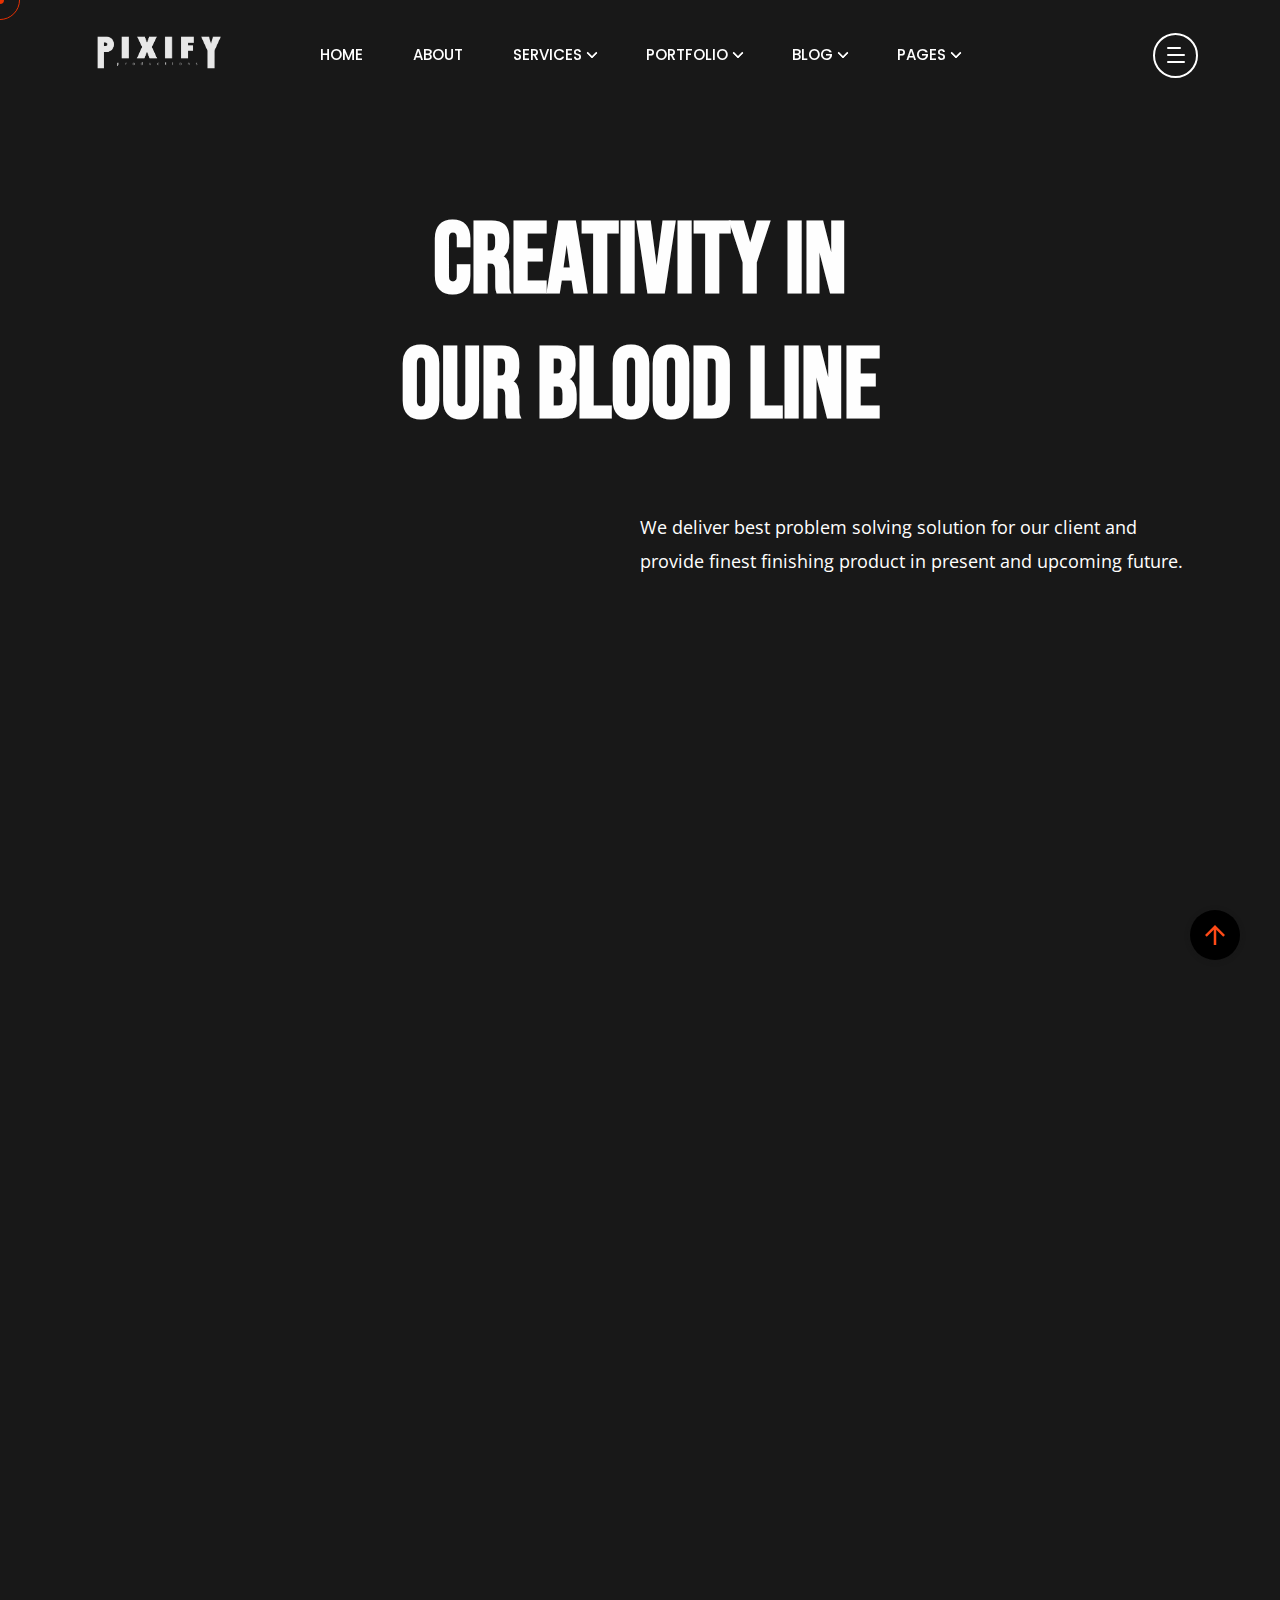
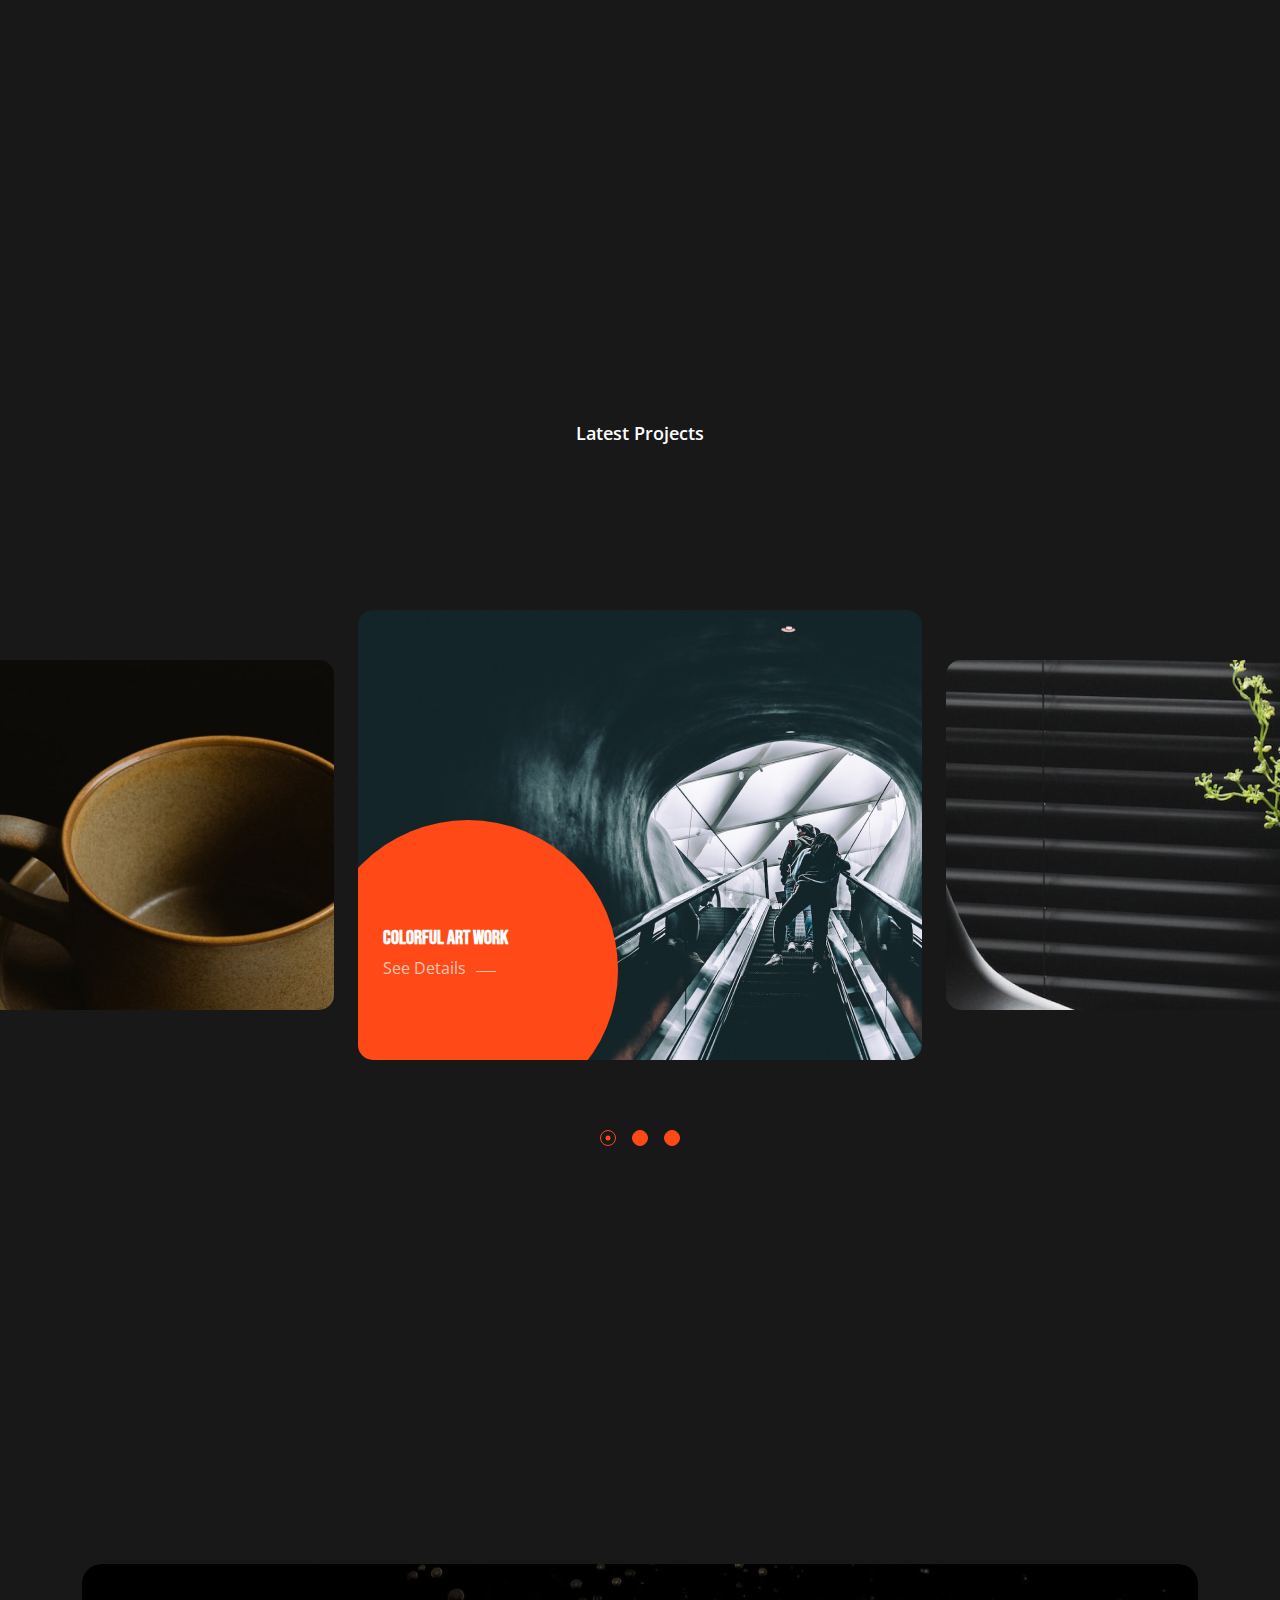
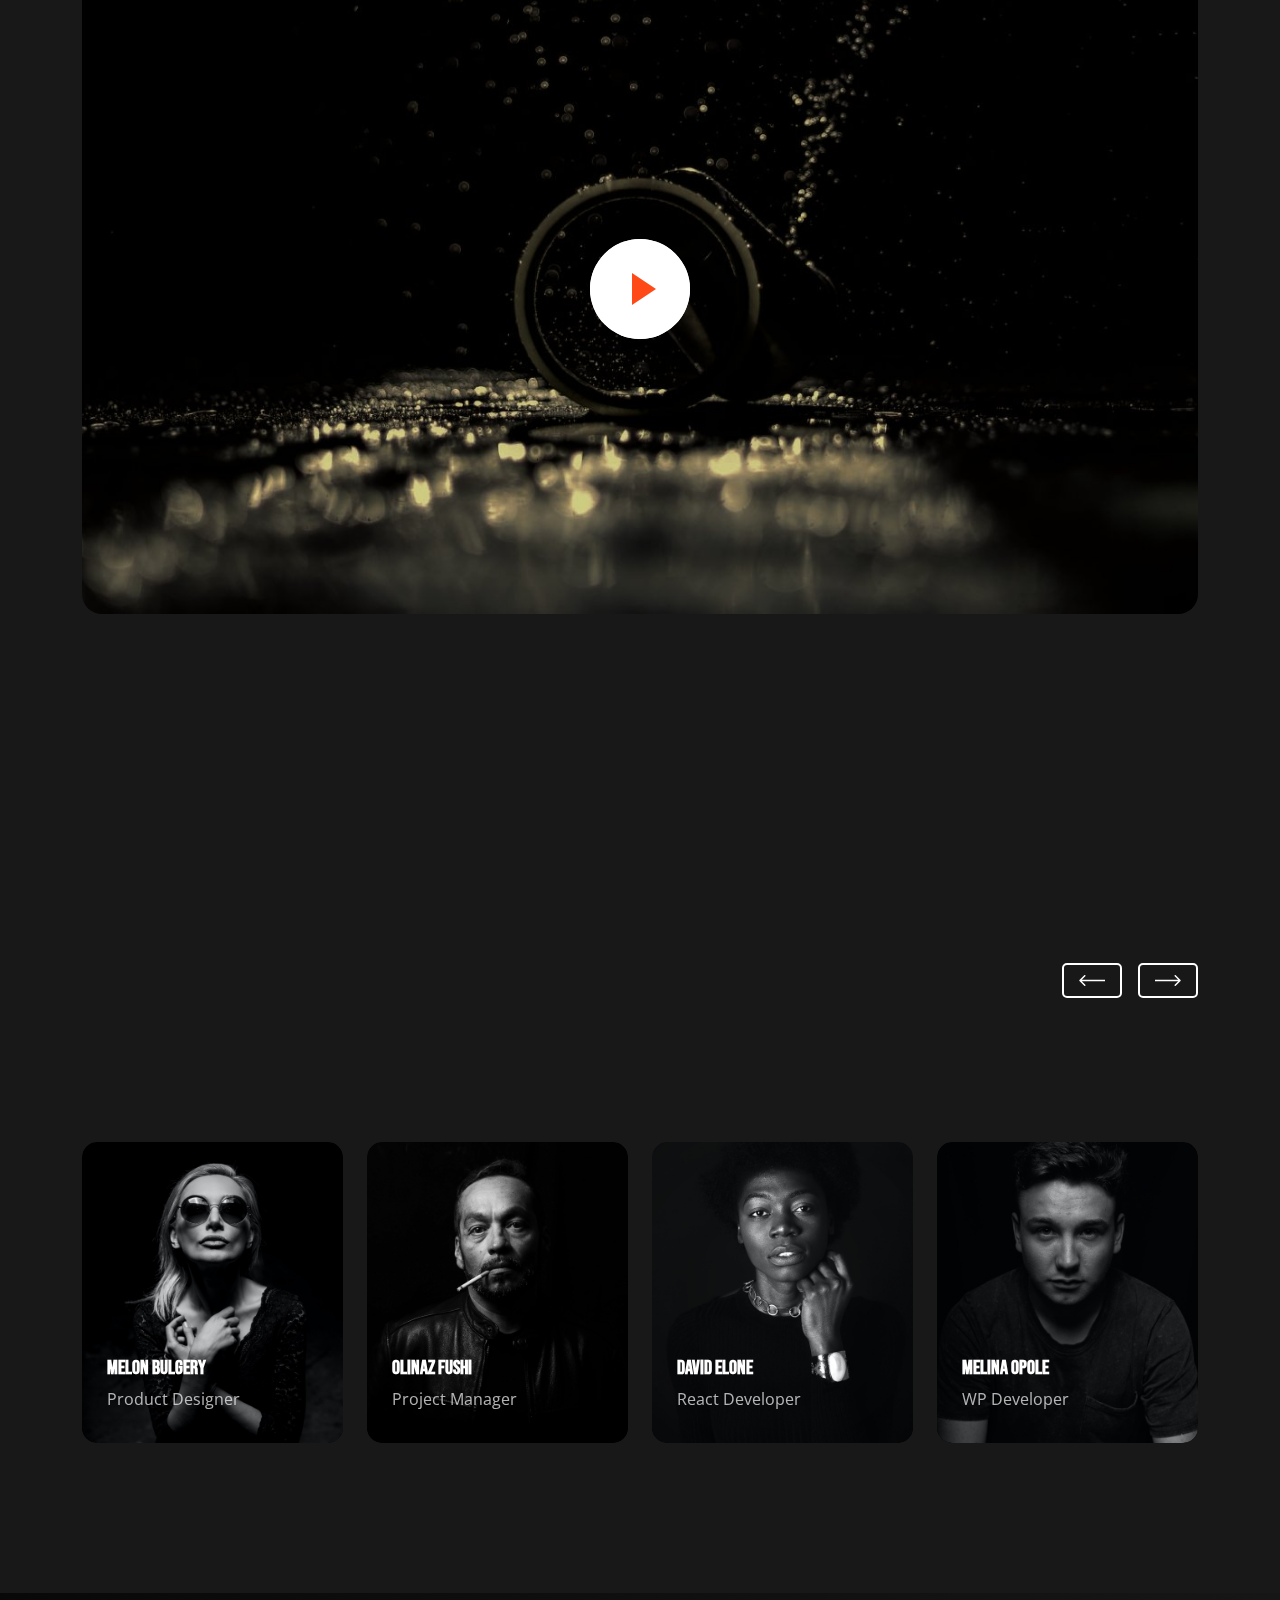
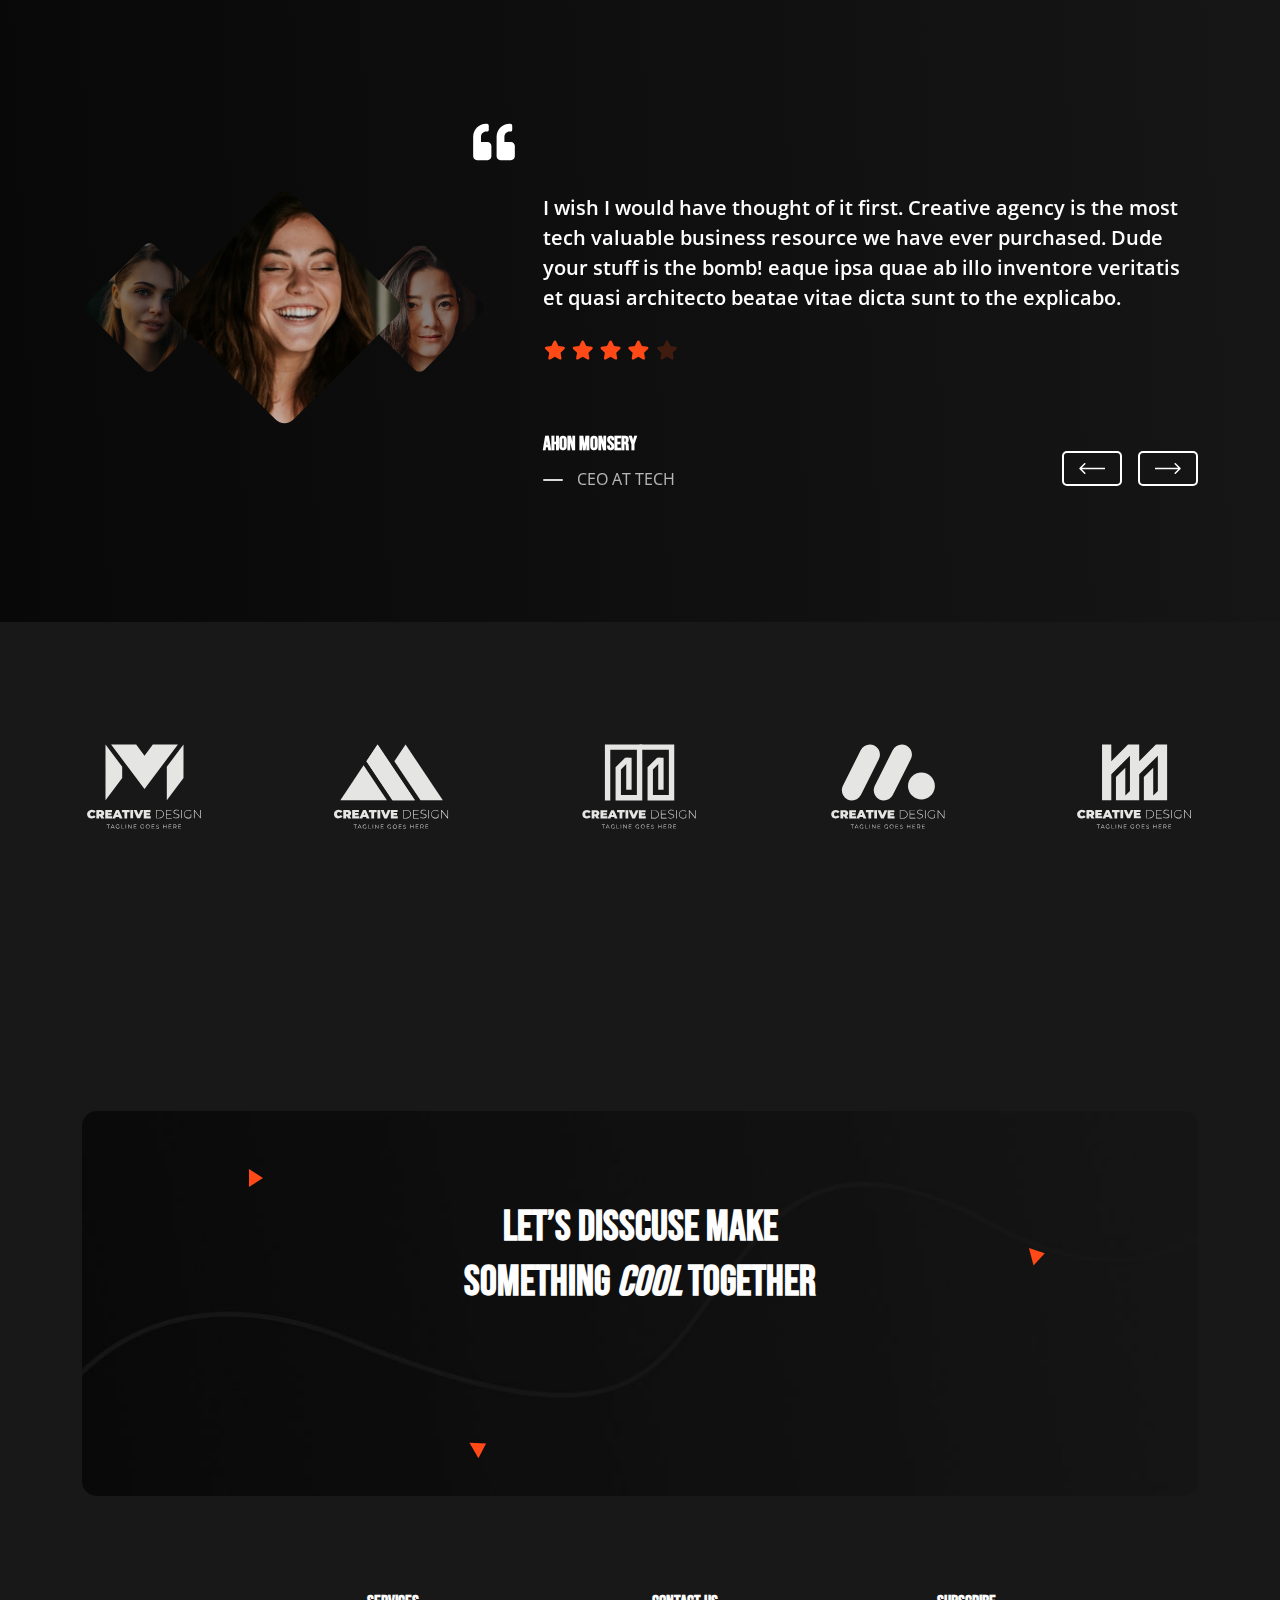
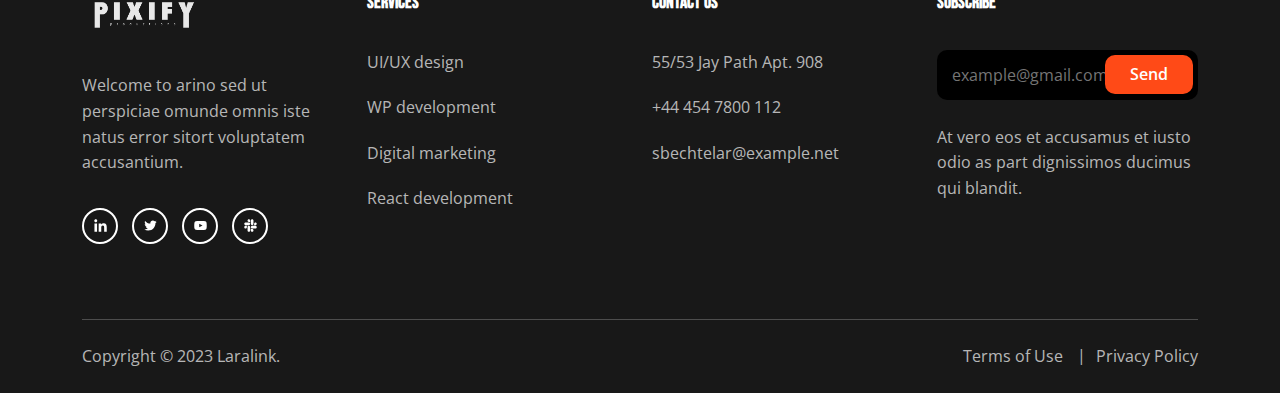
==== index.html @ 45aab94e "Update index.html" ====
<!DOCTYPE html>
<html class="no-js" lang="en">
  <head>
    <!-- Meta Tags -->
    <meta charset="utf-8" />
    <meta http-equiv="x-ua-compatible" content="ie=edge" />
    <meta name="viewport" content="width=device-width, initial-scale=1" />
    <meta name="author" content="Laralink" />
    <!-- Favicon Icon -->
    <link rel="icon" href="assets/img/favicon.png" />
    <!-- Site Title -->
    <title>Pixify</title>
    <link rel="stylesheet" href="assets/css/plugins/bootstrap.min.css" />
    <link rel="stylesheet" href="assets/css/plugins/lightgallery.min.css" />
    <link rel="stylesheet" href="assets/css/plugins/slick.css" />
    <link rel="stylesheet" href="assets/css/plugins/lightgallery.min.css" />
    <link rel="stylesheet" href="assets/css/plugins/animate.css" />
    <link rel="stylesheet" href="assets/css/style.css" />
  </head>
  <body>
    <div class="cs-preloader cs-center">
      <div class="cs-preloader_in"></div>
    </div>
    <!-- Start Header Section -->
    <header class="cs-site_header cs-style1 text-uppercase cs-sticky_header">
      <div class="cs-main_header">
        <div class="container">
          <div class="cs-main_header_in">
            <div class="cs-main_header_left">
              <a class="cs-site_branding" href="index.html">
                <img src="/assets/img/logo00010.png" alt="Logo">
              </a>
            </div>
            <div class="cs-main_header_center">
              <div class="cs-nav cs-primary_font cs-medium">
                <ul class="cs-nav_list">
                  <li class=" cs-mega_menu">
                    <a href="index.html">Home</a>
                  </li>
                  <li>
                    <a href="about.html">About</a>
                  </li>
                  <li class="menu-item-has-children">
                    <a href="service.html">Services</a>
                    <ul>
                      <li>
                        <a href="service.html">Services</a>
                      </li>
                      <li>
                        <a href="service-details.html">Service Details</a>
                      </li>
                    </ul>
                  </li>
                  <li class="menu-item-has-children">
                    <a href="portfolio.html">Portfolio</a>
                    <ul>
                      <li>
                        <a href="portfolio.html">Portfolio</a>
                      </li>
                      <li>
                        <a href="portfolio-details.html">Portfolio Details</a>
                      </li>
                    </ul>
                  </li>
                  <li class="menu-item-has-children">
                    <a href="blog.html">Blog</a>
                    <ul>
                      <li>
                        <a href="blog.html">Blog</a>
                      </li>
                      <li>
                        <a href="blog-details.html">Blog Details</a>
                      </li>
                    </ul>
                  </li>
                  <li class="menu-item-has-children">
                    <a href="#">Pages</a>
                    <ul>
                      <li>
                        <a href="contact.html">Contact</a>
                      </li>
                      <li>
                        <a href="team.html">Team</a>
                      </li>
                      <li>
                        <a href="team-details.html">Team Details</a>
                      </li>
                      <li>
                        <a href="case-study.html">Case Study Details</a>
                      </li>
                      <li>
                        <a href="faq.html">FAQ</a>
                      </li>
                    </ul>
                  </li>
                </ul>
              </div>
            </div>
            <div class="cs-main_header_right">
              <div class="cs-toolbox">
                <span class="cs-icon_btn">
                  <span class="cs-icon_btn_in">
                    <span></span>
                    <span></span>
                    <span></span>
                    <span></span>
                  </span>
                </span>
              </div>
            </div>
          </div>
        </div>
      </div>
    </header>
    <div class="cs-side_header">
      <button class="cs-close"></button>
      <div class="cs-side_header_overlay"></div>
      <div class="cs-side_header_in">
        <div class="cs-side_header_shape"></div>
        <a class="cs-site_branding" href="index.html">
          <img src="assets/img/logo00010.png" alt="" />
        </a>
        <div class="cs-side_header_box">
          <h2 class="cs-side_header_heading"> Do you have a project in your <br /> mind? Keep connect us. </h2>
        </div>
        <div class="cs-side_header_box">
          <h3 class="cs-side_header_title cs-primary_color">Contact Us</h3>
          <ul class="cs-contact_info cs-style1 cs-mp0">
            <li>
              <svg width="18" height="18" viewBox="0 0 18 18" fill="none" xmlns="http://www.w3.org/2000/svg">
                <path d="M17 12.5C15.75 12.5 14.55 12.3 13.43 11.93C13.08 11.82 12.69 11.9 12.41 12.17L10.21 14.37C7.38 12.93 5.06 10.62 3.62 7.79L5.82 5.58C6.1 5.31 6.18 4.92 6.07 4.57C5.7 3.45 5.5 2.25 5.5 1C5.5 0.45 5.05 0 4.5 0H1C0.45 0 0 0.45 0 1C0 10.39 7.61 18 17 18C17.55 18 18 17.55 18 17V13.5C18 12.95 17.55 12.5 17 12.5ZM9 0V10L12 7H18V0H9Z" fill="#FF4A17" />
              </svg>
              <span>+44 454 7800 112</span>
            </li>
            <li>
              <svg width="20" height="18" viewBox="0 0 20 18" fill="none" xmlns="http://www.w3.org/2000/svg">
                <path d="M20 6.98V16C20 17.1 19.1 18 18 18H2C0.9 18 0 17.1 0 16V4C0 2.9 0.9 2 2 2H12.1C12.04 2.32 12 2.66 12 3C12 4.48 12.65 5.79 13.67 6.71L10 9L2 4V6L10 11L15.3 7.68C15.84 7.88 16.4 8 17 8C18.13 8 19.16 7.61 20 6.98ZM14 3C14 4.66 15.34 6 17 6C18.66 6 20 4.66 20 3C20 1.34 18.66 0 17 0C15.34 0 14 1.34 14 3Z" fill="#FF4A17" />
              </svg>
              <span>infotech@arino.com</span>
            </li>
            <li>
              <svg width="14" height="20" viewBox="0 0 14 20" fill="none" xmlns="http://www.w3.org/2000/svg">
                <path d="M7 0C3.13 0 0 3.13 0 7C0 12.25 7 20 7 20C7 20 14 12.25 14 7C14 3.13 10.87 0 7 0ZM7 9.5C5.62 9.5 4.5 8.38 4.5 7C4.5 5.62 5.62 4.5 7 4.5C8.38 4.5 9.5 5.62 9.5 7C9.5 8.38 8.38 9.5 7 9.5Z" fill="#FF4A17" />
              </svg>
              <span>50 Wall Street Suite, 44150 <br />Ohio, United States </span>
            </li>
          </ul>
        </div>
        <div class="cs-side_header_box">
          <h3 class="cs-side_header_title cs-primary_color">Subscribe</h3>
          <div class="cs-newsletter cs-style1">
            <form action="#" class="cs-newsletter_form">
              <input type="email" class="cs-newsletter_input" placeholder="example@gmail.com" />
              <button class="cs-newsletter_btn">
                <span>Send</span>
              </button>
            </form>
            <div class="cs-newsletter_text"> At vero eos et accusamus et iusto odio as part dignissimos ducimus qui blandit. </div>
          </div>
        </div>
        <div class="cs-side_header_box">
          <div class="cs-social_btns cs-style1">
            <a href="#" class="cs-center">
              <svg width="15" height="15" viewBox="0 0 15 15" fill="none" xmlns="http://www.w3.org/2000/svg">
                <path d="M4.04799 13.7497H1.45647V5.4043H4.04799V13.7497ZM2.75084 4.2659C1.92215 4.2659 1.25 3.57952 1.25 2.75084C1.25 2.35279 1.40812 1.97105 1.68958 1.68958C1.97105 1.40812 2.35279 1.25 2.75084 1.25C3.14888 1.25 3.53063 1.40812 3.81209 1.68958C4.09355 1.97105 4.25167 2.35279 4.25167 2.75084C4.25167 3.57952 3.57924 4.2659 2.75084 4.2659ZM13.7472 13.7497H11.1613V9.68722C11.1613 8.71903 11.1417 7.4774 9.81389 7.4774C8.46652 7.4774 8.26004 8.5293 8.26004 9.61747V13.7497H5.67132V5.4043H8.15681V6.54269H8.19308C8.53906 5.887 9.38421 5.19503 10.6451 5.19503C13.2679 5.19503 13.75 6.92215 13.75 9.16546V13.7497H13.7472Z" fill="white"></path>
              </svg>
            </a>
            <a href="#" class="cs-center">
              <svg width="13" height="11" viewBox="0 0 13 11" fill="none" xmlns="http://www.w3.org/2000/svg">
                <path d="M11.4651 2.95396C11.4731 3.065 11.4731 3.17606 11.4731 3.2871C11.4731 6.67383 8.89535 10.5761 4.18402 10.5761C2.73255 10.5761 1.38421 10.1557 0.25 9.42608C0.456226 9.44986 0.654494 9.4578 0.868655 9.4578C2.06629 9.4578 3.16879 9.0533 4.04918 8.36326C2.92291 8.33946 1.97906 7.60183 1.65386 6.5866C1.81251 6.61038 1.97112 6.62624 2.1377 6.62624C2.36771 6.62624 2.59774 6.59451 2.81188 6.53901C1.63802 6.30105 0.757595 5.26996 0.757595 4.02472V3.99301C1.09864 4.18336 1.49524 4.30233 1.91558 4.31818C1.22554 3.85814 0.773464 3.07294 0.773464 2.1846C0.773464 1.70872 0.900344 1.27249 1.12244 0.891774C2.38355 2.44635 4.27919 3.46156 6.40481 3.57262C6.36516 3.38226 6.34136 3.184 6.34136 2.9857C6.34136 1.57388 7.4835 0.423828 8.90323 0.423828C9.64086 0.423828 10.3071 0.733156 10.7751 1.23284C11.354 1.1218 11.9093 0.907643 12.401 0.614185C12.2106 1.20906 11.8061 1.70875 11.2748 2.02598C11.7903 1.97049 12.29 1.82769 12.75 1.62942C12.4011 2.13702 11.9648 2.5891 11.4651 2.95396V2.95396Z" fill="white"></path>
              </svg>
            </a>
            <a href="#" class="cs-center">
              <svg width="13" height="9" viewBox="0 0 13 9" fill="none" xmlns="http://www.w3.org/2000/svg">
                <path d="M12.4888 1.48066C12.345 0.939353 11.9215 0.513038 11.3837 0.368362C10.4089 0.105469 6.5 0.105469 6.5 0.105469C6.5 0.105469 2.59116 0.105469 1.61633 0.368362C1.07853 0.513061 0.65496 0.939353 0.5112 1.48066C0.25 2.4618 0.25 4.50887 0.25 4.50887C0.25 4.50887 0.25 6.55595 0.5112 7.53709C0.65496 8.0784 1.07853 8.48695 1.61633 8.63163C2.59116 8.89452 6.5 8.89452 6.5 8.89452C6.5 8.89452 10.4088 8.89452 11.3837 8.63163C11.9215 8.48695 12.345 8.0784 12.4888 7.53709C12.75 6.55595 12.75 4.50887 12.75 4.50887C12.75 4.50887 12.75 2.4618 12.4888 1.48066V1.48066ZM5.22158 6.36746V2.65029L8.48861 4.50892L5.22158 6.36746V6.36746Z" fill="white"></path>
              </svg>
            </a>
            <a href="#" class="cs-center">
              <svg width="13" height="13" viewBox="0 0 13 13" fill="none" xmlns="http://www.w3.org/2000/svg">
                <path d="M2.87612 8.149C2.87612 8.87165 2.28571 9.46205 1.56306 9.46205C0.840402 9.46205 0.25 8.87165 0.25 8.149C0.25 7.42634 0.840402 6.83594 1.56306 6.83594H2.87612V8.149ZM3.53795 8.149C3.53795 7.42634 4.12835 6.83594 4.851 6.83594C5.57366 6.83594 6.16406 7.42634 6.16406 8.149V11.4369C6.16406 12.1596 5.57366 12.75 4.851 12.75C4.12835 12.75 3.53795 12.1596 3.53795 11.4369V8.149ZM4.851 2.87612C4.12835 2.87612 3.53795 2.28571 3.53795 1.56306C3.53795 0.840402 4.12835 0.25 4.851 0.25C5.57366 0.25 6.16406 0.840402 6.16406 1.56306V2.87612H4.851V2.87612ZM4.851 3.53795C5.57366 3.53795 6.16406 4.12835 6.16406 4.851C6.16406 5.57366 5.57366 6.16406 4.851 6.16406H1.56306C0.840402 6.16406 0.25 5.57366 0.25 4.851C0.25 4.12835 0.840402 3.53795 1.56306 3.53795H4.851V3.53795ZM10.1239 4.851C10.1239 4.12835 10.7143 3.53795 11.4369 3.53795C12.1596 3.53795 12.75 4.12835 12.75 4.851C12.75 5.57366 12.1596 6.16406 11.4369 6.16406H10.1239V4.851V4.851ZM9.46205 4.851C9.46205 5.57366 8.87165 6.16406 8.149 6.16406C7.42634 6.16406 6.83594 5.57366 6.83594 4.851V1.56306C6.83594 0.840402 7.42634 0.25 8.149 0.25C8.87165 0.25 9.46205 0.840402 9.46205 1.56306V4.851V4.851ZM8.149 10.1239C8.87165 10.1239 9.46205 10.7143 9.46205 11.4369C9.46205 12.1596 8.87165 12.75 8.149 12.75C7.42634 12.75 6.83594 12.1596 6.83594 11.4369V10.1239H8.149ZM8.149 9.46205C7.42634 9.46205 6.83594 8.87165 6.83594 8.149C6.83594 7.42634 7.42634 6.83594 8.149 6.83594H11.4369C12.1596 6.83594 12.75 7.42634 12.75 8.149C12.75 8.87165 12.1596 9.46205 11.4369 9.46205H8.149Z" fill="white"></path>
              </svg>
            </a>
          </div>
        </div>
      </div>
    </div>
    <!-- End Header Section -->
    <!-- Start Hero -->
    <div class="cs-hero cs-style1 cs-bg cs-fixed_bg cs-shape_wrap_1" data-src="" id="home">
      <div class="container">
        <div class="cs-hero_text">
          <h1 class="cs-hero_title wow fadeInRight text-uppercase text-center" data-wow-duration="0.8s" data-wow-delay="0.2s"> Creativity In <br />Our Blood line </h1>
          <div class="cs-hero_info">
            <div>
            
            </div>
            <div>
              <div class="cs-hero_subtitle"> We deliver best problem solving solution for our client and provide finest finishing product in present and upcoming future. </div>
            </div>
          </div>
        </div>
      </div>
    </div>
    <!-- End Hero -->
    <!-- Start FunFact -->
    
    <div >
      <div class="cs-funfact_wrap cs-type1">
        <div class="cs-funfact_left wow fadeInLeft" data-wow-duration="0.8s" data-wow-delay="0.3s">
          <div class="cs-funfact_heading">
            <h2>Our fun fact</h2>
            <p> Sed ut perspiciatis unde omnis iste natus error voluptatem accusantium doloremque laudantium, totam rem aperiam, eaque ipsa quae ab illo inventore veritatis. </p>
          </div>
        </div>
        <div class="cs-funfact_right">
          <div class="cs-funfacts">
            <div class="cs-funfact cs-style1  wow fadeInUp" data-wow-duration="0.8s" data-wow-delay="0.9s">
              <div class="cs-funfact_number cs-primary_font cs-semi_bold cs-primary_color">
                <span data-count-to="40" class="odometer"></span>K
              </div>
              <div class="cs-funfact_text">
                <span class="cs-accent_color2">+</span>
                <p>Global Happy Clients</p>
              </div>
            </div>
            <div class="cs-funfact cs-style1 wow fadeInUp" data-wow-duration="0.8s" data-wow-delay="1s">
              <div class="cs-funfact_number cs-primary_font cs-semi_bold cs-primary_color">
                <span data-count-to="50" class="odometer"></span>K
              </div>
              <div class="cs-funfact_text">
                <span class="cs-accent_color2">+</span>
                <p>Project Completed</p>
              </div>
            </div>
            <div class="cs-funfact cs-style1 wow fadeInUp" data-wow-duration="0.8s" data-wow-delay="1.1s">
              <div class="cs-funfact_number cs-primary_font cs-semi_bold cs-primary_color">
                <span data-count-to="245" class="odometer"></span>
              </div>
              <div class="cs-funfact_text">
                <span class="cs-accent_color2">+</span>
                <p>Team Members</p>
              </div>
            </div>
            <div class="cs-funfact cs-style1 wow fadeInUp" data-wow-duration="0.8s" data-wow-delay="1.2s">
              <div class="cs-funfact_number cs-primary_font cs-semi_bold cs-primary_color">
                <span data-count-to="550" class="odometer"></span>
              </div>
              <div class="cs-funfact_text">
                <span class="cs-accent_color2">+</span>
                <p>Digital products</p>
              </div>
            </div>
          </div>
        </div>
      </div>
    </div>

    <!-- End FunFact -->
    <!-- Start Service Section -->
    <section id="service">
      <div class="cs-height_180 cs-height_lg_150"></div>
      <div class="cs-height_30 cs-height_lg_0"></div>
      <div class="container wow fadeInUp" data-wow-duration="0.8s" data-wow-delay="0.2s">
        <div class="row">
          <div class="col-xl-4">
            <div class="cs-section_heading cs-style1">
              <h3 class="cs-section_subtitle" >What Can We Do</h3>
              <h2 class="cs-section_title">Services we can help you with</h2>
              <div class="cs-height_45 cs-height_lg_20"></div>
              <a href="service.html" class="cs-text_btn wow fadeInLeft" data-wow-duration="0.8s" data-wow-delay="0.2s">
                <span>See All Services</span>
                <svg width="26" height="12" viewBox="0 0 26 12" fill="none" xmlns="http://www.w3.org/2000/svg">
                  <path d="M25.5303 6.53033C25.8232 6.23744 25.8232 5.76256 25.5303 5.46967L20.7574 0.696699C20.4645 0.403806 19.9896 0.403806 19.6967 0.696699C19.4038 0.989593 19.4038 1.46447 19.6967 1.75736L23.9393 6L19.6967 10.2426C19.4038 10.5355 19.4038 11.0104 19.6967 11.3033C19.9896 11.5962 20.4645 11.5962 20.7574 11.3033L25.5303 6.53033ZM0 6.75H25V5.25H0V6.75Z" fill="currentColor"></path>
                </svg>
              </a>
            </div>
            <div class="cs-height_90 cs-height_lg_45"></div>
          </div>
          <div class="col-xl-8">
            <div class="row">
              <div class="col-lg-3 col-sm-6 cs-hidden_mobile"></div>
              <div class="col-lg-3 col-sm-6">
                <div class="cs-hobble">
                  <a href="service-details.html" class="cs-card cs-style1 cs-hover_layer1">
                    <img src="assets/img/service_1.jpeg" alt="Service" />
                    <div class="cs-card_overlay"></div>
                    <div class="cs-card_info">
                      <span class="cs-hover_layer3 cs-accent_bg"></span>
                      <h2 class="cs-card_title">UI/UX design</h2>
                    </div>
                  </a>
                </div>
                <div class="cs-height_0 cs-height_lg_30"></div>
              </div>
              <div class="col-lg-3 col-sm-6 cs-hidden_mobile"></div>
              <div class="col-lg-3 col-sm-6">
                <div class="cs-hobble">
                  <a href="service-details.html" class="cs-card cs-style1 cs-hover_layer1">
                    <img src="assets/img/service_2.jpeg" alt="Service" />
                    <div class="cs-card_overlay"></div>
                    <div class="cs-card_info">
                      <span class="cs-hover_layer3 cs-accent_bg"></span>
                      <h2 class="cs-card_title">React.js Development</h2>
                    </div>
                  </a>
                </div>
                <div class="cs-height_0 cs-height_lg_30"></div>
              </div>
              <div class="col-lg-3 col-sm-6">
                <div class="cs-hobble">
                  <a href="service-details.html" class="cs-card cs-style1 cs-hover_layer1">
                    <img src="assets/img/service_3.jpeg" alt="Service" />
                    <div class="cs-card_overlay"></div>
                    <div class="cs-card_info">
                      <span class="cs-hover_layer3 cs-accent_bg"></span>
                      <h2 class="cs-card_title">Digital Marketing</h2>
                    </div>
                  </a>
                </div>
                <div class="cs-height_0 cs-height_lg_30"></div>
              </div>
              <div class="col-lg-3 col-sm-6 cs-hidden_mobile"></div>
              <div class="col-lg-3 col-sm-6">
                <div class="cs-hobble">
                  <a href="service-details.html" class="cs-card cs-style1 cs-hover_layer1">
                    <img src="assets/img/service_4.jpeg" alt="Service" />
                    <div class="cs-card_overlay"></div>
                    <div class="cs-card_info">
                      <span class="cs-hover_layer3 cs-accent_bg"></span>
                      <h2 class="cs-card_title">Technology</h2>
                    </div>
                  </a>
                </div>
                <div class="cs-height_0 cs-height_lg_30"></div>
              </div>
              <div class="col-lg-3 col-sm-6 cs-hidden_mobile"></div>
            </div>
          </div>
        </div>
      </div>
      <div class="cs-height_180 cs-height_lg_50"></div>
    </section>
    <!-- End Service Section -->
    <div class="cs-height_70 cs-height_lg_0"></div>
    <!-- Start Latest Project -->
    <section>
      <div class="container">
        <div class="cs-section_heading cs-style1 text-center">
          <h3 class="cs-section_subtitle">Latest Projects</h3>
          <h2 class="cs-section_title wow fadeInUp" data-wow-duration="0.8s" data-wow-delay="0.2s"> Portfolio to explore </h2>
        </div>
      </div>
      <div class="cs-height_90 cs-height_lg_45"></div>
      <div class="cs-slider cs-style3 cs-gap-24">
        <div class="cs-slider_container" data-autoplay="0" data-loop="1" data-speed="600" data-center="1" data-slides-per-view="1">
          <div class="cs-slider_wrapper">
            <div class="cs-slide">
              <a href="portfolio-details.html" class="cs-portfolio cs-style1 cs-bg">
                <div class="cs-portfolio_hover"></div>
                <div class="cs-portfolio_bg" data-src="assets/img/portfolio_1.jpeg"></div>
                <div class="cs-portfolio_info">
                  <div class="cs-portfolio_info_bg cs-accent_bg"></div>
                  <h2 class="cs-portfolio_title">Colorful Art Work</h2>
                  <div class="cs-portfolio_subtitle">See Details</div>
                </div>
              </a>
            </div>
            <!-- .cs-slide -->
            <div class="cs-slide">
              <a href="portfolio-details.html" class="cs-portfolio cs-style1 cs-bg">
                <div class="cs-portfolio_hover"></div>
                <div class="cs-portfolio_bg" data-src="assets/img/portfolio_2.jpeg"></div>
                <div class="cs-portfolio_info">
                  <div class="cs-portfolio_info_bg cs-accent_bg"></div>
                  <h2 class="cs-portfolio_title">Colorful Art Work</h2>
                  <div class="cs-portfolio_subtitle">See Details</div>
                </div>
              </a>
            </div>
            <!-- .cs-slide -->
            <div class="cs-slide">
              <a href="portfolio-details.html" class="cs-portfolio cs-style1 cs-bg">
                <div class="cs-portfolio_hover"></div>
                <div class="cs-portfolio_bg" data-src="assets/img/portfolio_3.jpeg"></div>
                <div class="cs-portfolio_info">
                  <div class="cs-portfolio_info_bg cs-accent_bg"></div>
                  <h2 class="cs-portfolio_title">Colorful Art Work</h2>
                  <div class="cs-portfolio_subtitle">See Details</div>
                </div>
              </a>
            </div>
            <!-- .cs-slide -->
          </div>
        </div>
        <!-- .cs-slider_container -->
        <div class="cs-pagination cs-style1"></div>
      </div>
      <!-- .cs-slider -->
    </section>
    <!-- End Latest Project -->
    <div class="cs-height_150 cs-height_lg_80"></div>
    <!-- Start Awards Text -->
    
    <!-- End Awards Text -->
    <div class="cs-height_80 cs-height_lg_0"></div>
    <!-- Start General Text -->
    <div >
      <div class="container">
        <h2 class="cs-font_50 cs-m0 text-center cs-line_height_4 wow fadeInUp" data-wow-duration="0.8s" data-wow-delay="0.2s"> Our agile process is ability to adapt and respond to change. Agile organizations view change as an opportunity, not a threat. </h2>
      </div>
    </div>
    <!-- End General Text -->
    <div class="cs-height_70 cs-height_lg_70"></div>
    <!-- Start Video Block -->
    <div >
      <div class="container">
        <a href="https://www.youtube.com/watch?v=VcaAVWtP48A" class="cs-video_block cs-style1 cs-video_open cs-bg" data-src="assets/img/video_bg.jpeg">
          <span class="cs-player_btn cs-accent_color">
            <span></span>
          </span>
        </a>
      </div>
    </div>
    <!-- End Video Block -->
    <div class="cs-height_145 cs-height_lg_80"></div>
    <div class="cs-height_145 cs-height_lg_80"></div>

    <!-- Start Team Section -->
    <section >
      <div class="container">
        <div class="cs-slider cs-style2 cs-gap-24">
          <div class="cs-slider_heading cs-style1">
            <div class="cs-section_heading cs-style1">
              <h3 class="cs-section_subtitle wow fadeInLeft" data-wow-duration="0.8s" data-wow-delay="0.2s"> Our Team </h3>
              <h2 class="cs-section_title wow fadeInLeft" data-wow-duration="0.8s" data-wow-delay="0.25s">Awesome team </h2>
              <h2 class="cs-section_title wow fadeInLeft" data-wow-duration="0.8s" data-wow-delay="0.3s">members </h2>
            </div>
            <div class="cs-slider_arrows cs-style1 cs-primary_color">
              <div class="cs-left_arrow cs-center">
                <svg width="26" height="13" viewBox="0 0 26 13" fill="none" xmlns="http://www.w3.org/2000/svg">
                  <path d="M0.469791 5.96967C0.176899 6.26256 0.176899 6.73744 0.469791 7.03033L5.24276 11.8033C5.53566 12.0962 6.01053 12.0962 6.30342 11.8033C6.59632 11.5104 6.59632 11.0355 6.30342 10.7426L2.06078 6.5L6.30342 2.25736C6.59632 1.96447 6.59632 1.48959 6.30342 1.1967C6.01053 0.903806 5.53566 0.903806 5.24276 1.1967L0.469791 5.96967ZM26.0001 5.75L1.00012 5.75V7.25L26.0001 7.25V5.75Z" fill="currentColor" />
                </svg>
              </div>
              <div class="cs-right_arrow cs-center">
                <svg width="26" height="13" viewBox="0 0 26 13" fill="none" xmlns="http://www.w3.org/2000/svg">
                  <path d="M25.5305 7.03033C25.8233 6.73744 25.8233 6.26256 25.5305 5.96967L20.7575 1.1967C20.4646 0.903806 19.9897 0.903806 19.6968 1.1967C19.4039 1.48959 19.4039 1.96447 19.6968 2.25736L23.9395 6.5L19.6968 10.7426C19.4039 11.0355 19.4039 11.5104 19.6968 11.8033C19.9897 12.0962 20.4646 12.0962 20.7575 11.8033L25.5305 7.03033ZM0.00012207 7.25H25.0001V5.75H0.00012207V7.25Z" fill="currentColor" />
                </svg>
              </div>
            </div>
          </div>
          <div class="cs-height_85 cs-height_lg_45"></div>
          <div class="cs-slider_container" data-autoplay="0" data-loop="1" data-speed="600" data-center="0" data-slides-per-view="responsive" data-xs-slides="1" data-sm-slides="2" data-md-slides="3" data-lg-slides="4" data-add-slides="4">
            <div class="cs-slider_wrapper">
              <div class="cs-slide">
                <div class="cs-team cs-style1">
                  <div class="cs-member_thumb">
                    <img src="assets/img/member_1.jpeg" alt="Member" />
                    <div class="cs-member_overlay"></div>
                  </div>
                  <div class="cs-member_info">
                    <h2 class="cs-member_name">
                      <a href="team-details.html">Melon Bulgery</a>
                    </h2>
                    <div class="cs-member_designation">Product Designer</div>
                  </div>
                  <div class="cs-member_social cs-primary_color">
                    <a href="#">
                      <svg width="20" height="20" viewBox="0 0 20 20" fill="none" xmlns="http://www.w3.org/2000/svg">
                        <path d="M5.39756 18.333H1.9422V7.20581H5.39756V18.333ZM3.66802 5.68795C2.56311 5.68795 1.6669 4.77277 1.6669 3.66786C1.6669 3.13714 1.87773 2.62814 2.25301 2.25286C2.6283 1.87758 3.13729 1.66675 3.66802 1.66675C4.19875 1.66675 4.70774 1.87758 5.08302 2.25286C5.4583 2.62814 5.66913 3.13714 5.66913 3.66786C5.66913 4.77277 4.77256 5.68795 3.66802 5.68795ZM18.3298 18.333H14.8819V12.9164C14.8819 11.6255 14.8559 9.96995 13.0854 9.96995C11.2889 9.96995 11.0136 11.3725 11.0136 12.8234V18.333H7.56199V7.20581H10.876V8.72367H10.9243C11.3857 7.84941 12.5125 6.92679 14.1937 6.92679C17.6907 6.92679 18.3336 9.22962 18.3336 12.2207V18.333H18.3298Z" fill="currentColor" />
                      </svg>
                    </a>
                    <a href="#">
                      <svg width="18" height="14" viewBox="0 0 18 14" fill="none" xmlns="http://www.w3.org/2000/svg">
                        <path d="M15.6204 3.60521C15.631 3.75325 15.631 3.90133 15.631 4.04938C15.631 8.56502 12.194 13.7681 5.91227 13.7681C3.97697 13.7681 2.17918 13.2076 0.666901 12.2347C0.941869 12.2664 1.20623 12.277 1.49177 12.277C3.08862 12.277 4.55861 11.7377 5.73248 10.8176C4.23078 10.7859 2.97231 9.80236 2.53872 8.44871C2.75024 8.48042 2.96173 8.50158 3.18384 8.50158C3.49051 8.50158 3.79722 8.45926 4.08273 8.38527C2.51759 8.06798 1.34369 6.69321 1.34369 5.03288V4.99059C1.79842 5.2444 2.32723 5.40303 2.88768 5.42416C1.96762 4.81078 1.36485 3.76383 1.36485 2.57939C1.36485 1.94488 1.53403 1.36324 1.83015 0.855618C3.51164 2.92838 6.03915 4.282 8.87331 4.43008C8.82045 4.17627 8.78871 3.91191 8.78871 3.64752C8.78871 1.76509 10.3116 0.231689 12.2045 0.231689C13.188 0.231689 14.0764 0.644126 14.7003 1.31037C15.4723 1.16232 16.2126 0.876777 16.8683 0.485499C16.6144 1.27867 16.0751 1.94491 15.3666 2.3679C16.054 2.2939 16.7202 2.10351 17.3336 1.83915C16.8683 2.51594 16.2867 3.11871 15.6204 3.60521V3.60521Z" fill="currentColor" />
                      </svg>
                    </a>
                    <a href="#">
                      <svg width="18" height="12" viewBox="0 0 18 12" fill="none" xmlns="http://www.w3.org/2000/svg">
                        <path d="M16.9853 1.97421C16.7936 1.25247 16.2289 0.684051 15.5118 0.491149C14.212 0.140625 9.00023 0.140625 9.00023 0.140625C9.00023 0.140625 3.78845 0.140625 2.48868 0.491149C1.7716 0.684081 1.20685 1.25247 1.01517 1.97421C0.666901 3.28241 0.666901 6.01183 0.666901 6.01183C0.666901 6.01183 0.666901 8.74126 1.01517 10.0495C1.20685 10.7712 1.7716 11.3159 2.48868 11.5088C3.78845 11.8594 9.00023 11.8594 9.00023 11.8594C9.00023 11.8594 14.212 11.8594 15.5118 11.5088C16.2289 11.3159 16.7936 10.7712 16.9853 10.0495C17.3336 8.74126 17.3336 6.01183 17.3336 6.01183C17.3336 6.01183 17.3336 3.28241 16.9853 1.97421ZM7.29568 8.48995V3.53372L11.6517 6.01189L7.29568 8.48995Z" fill="currentColor" />
                      </svg>
                    </a>
                    <a href="#">
                      <svg width="18" height="18" viewBox="0 0 18 18" fill="none" xmlns="http://www.w3.org/2000/svg">
                        <path d="M4.16839 11.1987C4.16839 12.1623 3.38119 12.9495 2.41764 12.9495C1.4541 12.9495 0.666901 12.1623 0.666901 11.1987C0.666901 10.2352 1.4541 9.448 2.41764 9.448H4.16839V11.1987ZM5.05083 11.1987C5.05083 10.2352 5.83803 9.448 6.80157 9.448C7.76511 9.448 8.55232 10.2352 8.55232 11.1987V15.5827C8.55232 16.5462 7.76511 17.3334 6.80157 17.3334C5.83803 17.3334 5.05083 16.5462 5.05083 15.5827V11.1987ZM6.80157 4.16824C5.83803 4.16824 5.05083 3.38103 5.05083 2.41749C5.05083 1.45395 5.83803 0.666748 6.80157 0.666748C7.76511 0.666748 8.55232 1.45395 8.55232 2.41749V4.16824H6.80157ZM6.80157 5.05068C7.76511 5.05068 8.55232 5.83788 8.55232 6.80142C8.55232 7.76496 7.76511 8.55217 6.80157 8.55217H2.41764C1.4541 8.55217 0.666901 7.76496 0.666901 6.80142C0.666901 5.83788 1.4541 5.05068 2.41764 5.05068H6.80157ZM13.8321 6.80142C13.8321 5.83788 14.6193 5.05068 15.5828 5.05068C16.5464 5.05068 17.3336 5.83788 17.3336 6.80142C17.3336 7.76496 16.5464 8.55217 15.5828 8.55217H13.8321V6.80142ZM12.9496 6.80142C12.9496 7.76496 12.1624 8.55217 11.1989 8.55217C10.2354 8.55217 9.44815 7.76496 9.44815 6.80142V2.41749C9.44815 1.45395 10.2354 0.666748 11.1989 0.666748C12.1624 0.666748 12.9496 1.45395 12.9496 2.41749V6.80142ZM11.1989 13.8319C12.1624 13.8319 12.9496 14.6191 12.9496 15.5827C12.9496 16.5462 12.1624 17.3334 11.1989 17.3334C10.2354 17.3334 9.44815 16.5462 9.44815 15.5827V13.8319H11.1989ZM11.1989 12.9495C10.2354 12.9495 9.44815 12.1623 9.44815 11.1987C9.44815 10.2352 10.2354 9.448 11.1989 9.448H15.5828C16.5464 9.448 17.3336 10.2352 17.3336 11.1987C17.3336 12.1623 16.5464 12.9495 15.5828 12.9495H11.1989Z" fill="currentColor" />
                      </svg>
                    </a>
                  </div>
                </div>
              </div>
              <!-- .cs-slide -->
              <div class="cs-slide">
                <div class="cs-team cs-style1">
                  <div class="cs-member_thumb">
                    <img src="assets/img/member_2.jpeg" alt="Member" />
                    <div class="cs-member_overlay"></div>
                  </div>
                  <div class="cs-member_info">
                    <h2 class="cs-member_name">
                      <a href="team-details.html">Olinaz Fushi</a>
                    </h2>
                    <div class="cs-member_designation">Project Manager</div>
                  </div>
                  <div class="cs-member_social cs-primary_color">
                    <a href="#">
                      <svg width="20" height="20" viewBox="0 0 20 20" fill="none" xmlns="http://www.w3.org/2000/svg">
                        <path d="M5.39756 18.333H1.9422V7.20581H5.39756V18.333ZM3.66802 5.68795C2.56311 5.68795 1.6669 4.77277 1.6669 3.66786C1.6669 3.13714 1.87773 2.62814 2.25301 2.25286C2.6283 1.87758 3.13729 1.66675 3.66802 1.66675C4.19875 1.66675 4.70774 1.87758 5.08302 2.25286C5.4583 2.62814 5.66913 3.13714 5.66913 3.66786C5.66913 4.77277 4.77256 5.68795 3.66802 5.68795ZM18.3298 18.333H14.8819V12.9164C14.8819 11.6255 14.8559 9.96995 13.0854 9.96995C11.2889 9.96995 11.0136 11.3725 11.0136 12.8234V18.333H7.56199V7.20581H10.876V8.72367H10.9243C11.3857 7.84941 12.5125 6.92679 14.1937 6.92679C17.6907 6.92679 18.3336 9.22962 18.3336 12.2207V18.333H18.3298Z" fill="currentColor" />
                      </svg>
                    </a>
                    <a href="#">
                      <svg width="18" height="14" viewBox="0 0 18 14" fill="none" xmlns="http://www.w3.org/2000/svg">
                        <path d="M15.6204 3.60521C15.631 3.75325 15.631 3.90133 15.631 4.04938C15.631 8.56502 12.194 13.7681 5.91227 13.7681C3.97697 13.7681 2.17918 13.2076 0.666901 12.2347C0.941869 12.2664 1.20623 12.277 1.49177 12.277C3.08862 12.277 4.55861 11.7377 5.73248 10.8176C4.23078 10.7859 2.97231 9.80236 2.53872 8.44871C2.75024 8.48042 2.96173 8.50158 3.18384 8.50158C3.49051 8.50158 3.79722 8.45926 4.08273 8.38527C2.51759 8.06798 1.34369 6.69321 1.34369 5.03288V4.99059C1.79842 5.2444 2.32723 5.40303 2.88768 5.42416C1.96762 4.81078 1.36485 3.76383 1.36485 2.57939C1.36485 1.94488 1.53403 1.36324 1.83015 0.855618C3.51164 2.92838 6.03915 4.282 8.87331 4.43008C8.82045 4.17627 8.78871 3.91191 8.78871 3.64752C8.78871 1.76509 10.3116 0.231689 12.2045 0.231689C13.188 0.231689 14.0764 0.644126 14.7003 1.31037C15.4723 1.16232 16.2126 0.876777 16.8683 0.485499C16.6144 1.27867 16.0751 1.94491 15.3666 2.3679C16.054 2.2939 16.7202 2.10351 17.3336 1.83915C16.8683 2.51594 16.2867 3.11871 15.6204 3.60521V3.60521Z" fill="currentColor" />
                      </svg>
                    </a>
                    <a href="#">
                      <svg width="18" height="12" viewBox="0 0 18 12" fill="none" xmlns="http://www.w3.org/2000/svg">
                        <path d="M16.9853 1.97421C16.7936 1.25247 16.2289 0.684051 15.5118 0.491149C14.212 0.140625 9.00023 0.140625 9.00023 0.140625C9.00023 0.140625 3.78845 0.140625 2.48868 0.491149C1.7716 0.684081 1.20685 1.25247 1.01517 1.97421C0.666901 3.28241 0.666901 6.01183 0.666901 6.01183C0.666901 6.01183 0.666901 8.74126 1.01517 10.0495C1.20685 10.7712 1.7716 11.3159 2.48868 11.5088C3.78845 11.8594 9.00023 11.8594 9.00023 11.8594C9.00023 11.8594 14.212 11.8594 15.5118 11.5088C16.2289 11.3159 16.7936 10.7712 16.9853 10.0495C17.3336 8.74126 17.3336 6.01183 17.3336 6.01183C17.3336 6.01183 17.3336 3.28241 16.9853 1.97421ZM7.29568 8.48995V3.53372L11.6517 6.01189L7.29568 8.48995Z" fill="currentColor" />
                      </svg>
                    </a>
                    <a href="#">
                      <svg width="18" height="18" viewBox="0 0 18 18" fill="none" xmlns="http://www.w3.org/2000/svg">
                        <path d="M4.16839 11.1987C4.16839 12.1623 3.38119 12.9495 2.41764 12.9495C1.4541 12.9495 0.666901 12.1623 0.666901 11.1987C0.666901 10.2352 1.4541 9.448 2.41764 9.448H4.16839V11.1987ZM5.05083 11.1987C5.05083 10.2352 5.83803 9.448 6.80157 9.448C7.76511 9.448 8.55232 10.2352 8.55232 11.1987V15.5827C8.55232 16.5462 7.76511 17.3334 6.80157 17.3334C5.83803 17.3334 5.05083 16.5462 5.05083 15.5827V11.1987ZM6.80157 4.16824C5.83803 4.16824 5.05083 3.38103 5.05083 2.41749C5.05083 1.45395 5.83803 0.666748 6.80157 0.666748C7.76511 0.666748 8.55232 1.45395 8.55232 2.41749V4.16824H6.80157ZM6.80157 5.05068C7.76511 5.05068 8.55232 5.83788 8.55232 6.80142C8.55232 7.76496 7.76511 8.55217 6.80157 8.55217H2.41764C1.4541 8.55217 0.666901 7.76496 0.666901 6.80142C0.666901 5.83788 1.4541 5.05068 2.41764 5.05068H6.80157ZM13.8321 6.80142C13.8321 5.83788 14.6193 5.05068 15.5828 5.05068C16.5464 5.05068 17.3336 5.83788 17.3336 6.80142C17.3336 7.76496 16.5464 8.55217 15.5828 8.55217H13.8321V6.80142ZM12.9496 6.80142C12.9496 7.76496 12.1624 8.55217 11.1989 8.55217C10.2354 8.55217 9.44815 7.76496 9.44815 6.80142V2.41749C9.44815 1.45395 10.2354 0.666748 11.1989 0.666748C12.1624 0.666748 12.9496 1.45395 12.9496 2.41749V6.80142ZM11.1989 13.8319C12.1624 13.8319 12.9496 14.6191 12.9496 15.5827C12.9496 16.5462 12.1624 17.3334 11.1989 17.3334C10.2354 17.3334 9.44815 16.5462 9.44815 15.5827V13.8319H11.1989ZM11.1989 12.9495C10.2354 12.9495 9.44815 12.1623 9.44815 11.1987C9.44815 10.2352 10.2354 9.448 11.1989 9.448H15.5828C16.5464 9.448 17.3336 10.2352 17.3336 11.1987C17.3336 12.1623 16.5464 12.9495 15.5828 12.9495H11.1989Z" fill="currentColor" />
                      </svg>
                    </a>
                  </div>
                </div>
              </div>
              <!-- .cs-slide -->
              <div class="cs-slide">
                <div class="cs-team cs-style1">
                  <div class="cs-member_thumb">
                    <img src="assets/img/member_3.jpeg" alt="Member" />
                    <div class="cs-member_overlay"></div>
                  </div>
                  <div class="cs-member_info">
                    <h2 class="cs-member_name">
                      <a href="team-details.html">David Elone</a>
                    </h2>
                    <div class="cs-member_designation">React Developer</div>
                  </div>
                  <div class="cs-member_social cs-primary_color">
                    <a href="#">
                      <svg width="20" height="20" viewBox="0 0 20 20" fill="none" xmlns="http://www.w3.org/2000/svg">
                        <path d="M5.39756 18.333H1.9422V7.20581H5.39756V18.333ZM3.66802 5.68795C2.56311 5.68795 1.6669 4.77277 1.6669 3.66786C1.6669 3.13714 1.87773 2.62814 2.25301 2.25286C2.6283 1.87758 3.13729 1.66675 3.66802 1.66675C4.19875 1.66675 4.70774 1.87758 5.08302 2.25286C5.4583 2.62814 5.66913 3.13714 5.66913 3.66786C5.66913 4.77277 4.77256 5.68795 3.66802 5.68795ZM18.3298 18.333H14.8819V12.9164C14.8819 11.6255 14.8559 9.96995 13.0854 9.96995C11.2889 9.96995 11.0136 11.3725 11.0136 12.8234V18.333H7.56199V7.20581H10.876V8.72367H10.9243C11.3857 7.84941 12.5125 6.92679 14.1937 6.92679C17.6907 6.92679 18.3336 9.22962 18.3336 12.2207V18.333H18.3298Z" fill="currentColor" />
                      </svg>
                    </a>
                    <a href="#">
                      <svg width="18" height="14" viewBox="0 0 18 14" fill="none" xmlns="http://www.w3.org/2000/svg">
                        <path d="M15.6204 3.60521C15.631 3.75325 15.631 3.90133 15.631 4.04938C15.631 8.56502 12.194 13.7681 5.91227 13.7681C3.97697 13.7681 2.17918 13.2076 0.666901 12.2347C0.941869 12.2664 1.20623 12.277 1.49177 12.277C3.08862 12.277 4.55861 11.7377 5.73248 10.8176C4.23078 10.7859 2.97231 9.80236 2.53872 8.44871C2.75024 8.48042 2.96173 8.50158 3.18384 8.50158C3.49051 8.50158 3.79722 8.45926 4.08273 8.38527C2.51759 8.06798 1.34369 6.69321 1.34369 5.03288V4.99059C1.79842 5.2444 2.32723 5.40303 2.88768 5.42416C1.96762 4.81078 1.36485 3.76383 1.36485 2.57939C1.36485 1.94488 1.53403 1.36324 1.83015 0.855618C3.51164 2.92838 6.03915 4.282 8.87331 4.43008C8.82045 4.17627 8.78871 3.91191 8.78871 3.64752C8.78871 1.76509 10.3116 0.231689 12.2045 0.231689C13.188 0.231689 14.0764 0.644126 14.7003 1.31037C15.4723 1.16232 16.2126 0.876777 16.8683 0.485499C16.6144 1.27867 16.0751 1.94491 15.3666 2.3679C16.054 2.2939 16.7202 2.10351 17.3336 1.83915C16.8683 2.51594 16.2867 3.11871 15.6204 3.60521V3.60521Z" fill="currentColor" />
                      </svg>
                    </a>
                    <a href="#">
                      <svg width="18" height="12" viewBox="0 0 18 12" fill="none" xmlns="http://www.w3.org/2000/svg">
                        <path d="M16.9853 1.97421C16.7936 1.25247 16.2289 0.684051 15.5118 0.491149C14.212 0.140625 9.00023 0.140625 9.00023 0.140625C9.00023 0.140625 3.78845 0.140625 2.48868 0.491149C1.7716 0.684081 1.20685 1.25247 1.01517 1.97421C0.666901 3.28241 0.666901 6.01183 0.666901 6.01183C0.666901 6.01183 0.666901 8.74126 1.01517 10.0495C1.20685 10.7712 1.7716 11.3159 2.48868 11.5088C3.78845 11.8594 9.00023 11.8594 9.00023 11.8594C9.00023 11.8594 14.212 11.8594 15.5118 11.5088C16.2289 11.3159 16.7936 10.7712 16.9853 10.0495C17.3336 8.74126 17.3336 6.01183 17.3336 6.01183C17.3336 6.01183 17.3336 3.28241 16.9853 1.97421ZM7.29568 8.48995V3.53372L11.6517 6.01189L7.29568 8.48995Z" fill="currentColor" />
                      </svg>
                    </a>
                    <a href="#">
                      <svg width="18" height="18" viewBox="0 0 18 18" fill="none" xmlns="http://www.w3.org/2000/svg">
                        <path d="M4.16839 11.1987C4.16839 12.1623 3.38119 12.9495 2.41764 12.9495C1.4541 12.9495 0.666901 12.1623 0.666901 11.1987C0.666901 10.2352 1.4541 9.448 2.41764 9.448H4.16839V11.1987ZM5.05083 11.1987C5.05083 10.2352 5.83803 9.448 6.80157 9.448C7.76511 9.448 8.55232 10.2352 8.55232 11.1987V15.5827C8.55232 16.5462 7.76511 17.3334 6.80157 17.3334C5.83803 17.3334 5.05083 16.5462 5.05083 15.5827V11.1987ZM6.80157 4.16824C5.83803 4.16824 5.05083 3.38103 5.05083 2.41749C5.05083 1.45395 5.83803 0.666748 6.80157 0.666748C7.76511 0.666748 8.55232 1.45395 8.55232 2.41749V4.16824H6.80157ZM6.80157 5.05068C7.76511 5.05068 8.55232 5.83788 8.55232 6.80142C8.55232 7.76496 7.76511 8.55217 6.80157 8.55217H2.41764C1.4541 8.55217 0.666901 7.76496 0.666901 6.80142C0.666901 5.83788 1.4541 5.05068 2.41764 5.05068H6.80157ZM13.8321 6.80142C13.8321 5.83788 14.6193 5.05068 15.5828 5.05068C16.5464 5.05068 17.3336 5.83788 17.3336 6.80142C17.3336 7.76496 16.5464 8.55217 15.5828 8.55217H13.8321V6.80142ZM12.9496 6.80142C12.9496 7.76496 12.1624 8.55217 11.1989 8.55217C10.2354 8.55217 9.44815 7.76496 9.44815 6.80142V2.41749C9.44815 1.45395 10.2354 0.666748 11.1989 0.666748C12.1624 0.666748 12.9496 1.45395 12.9496 2.41749V6.80142ZM11.1989 13.8319C12.1624 13.8319 12.9496 14.6191 12.9496 15.5827C12.9496 16.5462 12.1624 17.3334 11.1989 17.3334C10.2354 17.3334 9.44815 16.5462 9.44815 15.5827V13.8319H11.1989ZM11.1989 12.9495C10.2354 12.9495 9.44815 12.1623 9.44815 11.1987C9.44815 10.2352 10.2354 9.448 11.1989 9.448H15.5828C16.5464 9.448 17.3336 10.2352 17.3336 11.1987C17.3336 12.1623 16.5464 12.9495 15.5828 12.9495H11.1989Z" fill="currentColor" />
                      </svg>
                    </a>
                  </div>
                </div>
              </div>
              <!-- .cs-slide -->
              <div class="cs-slide">
                <div class="cs-team cs-style1">
                  <div class="cs-member_thumb">
                    <img src="assets/img/member_4.jpeg" alt="Member" />
                    <div class="cs-member_overlay"></div>
                  </div>
                  <div class="cs-member_info">
                    <h2 class="cs-member_name">
                      <a href="team-details.html">Melina Opole</a>
                    </h2>
                    <div class="cs-member_designation">WP Developer</div>
                  </div>
                  <div class="cs-member_social cs-primary_color">
                    <a href="#">
                      <svg width="20" height="20" viewBox="0 0 20 20" fill="none" xmlns="http://www.w3.org/2000/svg">
                        <path d="M5.39756 18.333H1.9422V7.20581H5.39756V18.333ZM3.66802 5.68795C2.56311 5.68795 1.6669 4.77277 1.6669 3.66786C1.6669 3.13714 1.87773 2.62814 2.25301 2.25286C2.6283 1.87758 3.13729 1.66675 3.66802 1.66675C4.19875 1.66675 4.70774 1.87758 5.08302 2.25286C5.4583 2.62814 5.66913 3.13714 5.66913 3.66786C5.66913 4.77277 4.77256 5.68795 3.66802 5.68795ZM18.3298 18.333H14.8819V12.9164C14.8819 11.6255 14.8559 9.96995 13.0854 9.96995C11.2889 9.96995 11.0136 11.3725 11.0136 12.8234V18.333H7.56199V7.20581H10.876V8.72367H10.9243C11.3857 7.84941 12.5125 6.92679 14.1937 6.92679C17.6907 6.92679 18.3336 9.22962 18.3336 12.2207V18.333H18.3298Z" fill="currentColor" />
                      </svg>
                    </a>
                    <a href="#">
                      <svg width="18" height="14" viewBox="0 0 18 14" fill="none" xmlns="http://www.w3.org/2000/svg">
                        <path d="M15.6204 3.60521C15.631 3.75325 15.631 3.90133 15.631 4.04938C15.631 8.56502 12.194 13.7681 5.91227 13.7681C3.97697 13.7681 2.17918 13.2076 0.666901 12.2347C0.941869 12.2664 1.20623 12.277 1.49177 12.277C3.08862 12.277 4.55861 11.7377 5.73248 10.8176C4.23078 10.7859 2.97231 9.80236 2.53872 8.44871C2.75024 8.48042 2.96173 8.50158 3.18384 8.50158C3.49051 8.50158 3.79722 8.45926 4.08273 8.38527C2.51759 8.06798 1.34369 6.69321 1.34369 5.03288V4.99059C1.79842 5.2444 2.32723 5.40303 2.88768 5.42416C1.96762 4.81078 1.36485 3.76383 1.36485 2.57939C1.36485 1.94488 1.53403 1.36324 1.83015 0.855618C3.51164 2.92838 6.03915 4.282 8.87331 4.43008C8.82045 4.17627 8.78871 3.91191 8.78871 3.64752C8.78871 1.76509 10.3116 0.231689 12.2045 0.231689C13.188 0.231689 14.0764 0.644126 14.7003 1.31037C15.4723 1.16232 16.2126 0.876777 16.8683 0.485499C16.6144 1.27867 16.0751 1.94491 15.3666 2.3679C16.054 2.2939 16.7202 2.10351 17.3336 1.83915C16.8683 2.51594 16.2867 3.11871 15.6204 3.60521V3.60521Z" fill="currentColor" />
                      </svg>
                    </a>
                    <a href="#">
                      <svg width="18" height="12" viewBox="0 0 18 12" fill="none" xmlns="http://www.w3.org/2000/svg">
                        <path d="M16.9853 1.97421C16.7936 1.25247 16.2289 0.684051 15.5118 0.491149C14.212 0.140625 9.00023 0.140625 9.00023 0.140625C9.00023 0.140625 3.78845 0.140625 2.48868 0.491149C1.7716 0.684081 1.20685 1.25247 1.01517 1.97421C0.666901 3.28241 0.666901 6.01183 0.666901 6.01183C0.666901 6.01183 0.666901 8.74126 1.01517 10.0495C1.20685 10.7712 1.7716 11.3159 2.48868 11.5088C3.78845 11.8594 9.00023 11.8594 9.00023 11.8594C9.00023 11.8594 14.212 11.8594 15.5118 11.5088C16.2289 11.3159 16.7936 10.7712 16.9853 10.0495C17.3336 8.74126 17.3336 6.01183 17.3336 6.01183C17.3336 6.01183 17.3336 3.28241 16.9853 1.97421ZM7.29568 8.48995V3.53372L11.6517 6.01189L7.29568 8.48995Z" fill="currentColor" />
                      </svg>
                    </a>
                    <a href="#">
                      <svg width="18" height="18" viewBox="0 0 18 18" fill="none" xmlns="http://www.w3.org/2000/svg">
                        <path d="M4.16839 11.1987C4.16839 12.1623 3.38119 12.9495 2.41764 12.9495C1.4541 12.9495 0.666901 12.1623 0.666901 11.1987C0.666901 10.2352 1.4541 9.448 2.41764 9.448H4.16839V11.1987ZM5.05083 11.1987C5.05083 10.2352 5.83803 9.448 6.80157 9.448C7.76511 9.448 8.55232 10.2352 8.55232 11.1987V15.5827C8.55232 16.5462 7.76511 17.3334 6.80157 17.3334C5.83803 17.3334 5.05083 16.5462 5.05083 15.5827V11.1987ZM6.80157 4.16824C5.83803 4.16824 5.05083 3.38103 5.05083 2.41749C5.05083 1.45395 5.83803 0.666748 6.80157 0.666748C7.76511 0.666748 8.55232 1.45395 8.55232 2.41749V4.16824H6.80157ZM6.80157 5.05068C7.76511 5.05068 8.55232 5.83788 8.55232 6.80142C8.55232 7.76496 7.76511 8.55217 6.80157 8.55217H2.41764C1.4541 8.55217 0.666901 7.76496 0.666901 6.80142C0.666901 5.83788 1.4541 5.05068 2.41764 5.05068H6.80157ZM13.8321 6.80142C13.8321 5.83788 14.6193 5.05068 15.5828 5.05068C16.5464 5.05068 17.3336 5.83788 17.3336 6.80142C17.3336 7.76496 16.5464 8.55217 15.5828 8.55217H13.8321V6.80142ZM12.9496 6.80142C12.9496 7.76496 12.1624 8.55217 11.1989 8.55217C10.2354 8.55217 9.44815 7.76496 9.44815 6.80142V2.41749C9.44815 1.45395 10.2354 0.666748 11.1989 0.666748C12.1624 0.666748 12.9496 1.45395 12.9496 2.41749V6.80142ZM11.1989 13.8319C12.1624 13.8319 12.9496 14.6191 12.9496 15.5827C12.9496 16.5462 12.1624 17.3334 11.1989 17.3334C10.2354 17.3334 9.44815 16.5462 9.44815 15.5827V13.8319H11.1989ZM11.1989 12.9495C10.2354 12.9495 9.44815 12.1623 9.44815 11.1987C9.44815 10.2352 10.2354 9.448 11.1989 9.448H15.5828C16.5464 9.448 17.3336 10.2352 17.3336 11.1987C17.3336 12.1623 16.5464 12.9495 15.5828 12.9495H11.1989Z" fill="currentColor" />
                      </svg>
                    </a>
                  </div>
                </div>
              </div>
              <!-- .cs-slide -->
              <div class="cs-slide">
                <div class="cs-team cs-style1">
                  <div class="cs-member_thumb">
                    <img src="assets/img/member_1.jpeg" alt="Member" />
                    <div class="cs-member_overlay"></div>
                  </div>
                  <div class="cs-member_info">
                    <h2 class="cs-member_name">
                      <a href="team-details.html">Melon Bulgery</a>
                    </h2>
                    <div class="cs-member_designation">Product Designer</div>
                  </div>
                  <div class="cs-member_social cs-primary_color">
                    <a href="#">
                      <svg width="20" height="20" viewBox="0 0 20 20" fill="none" xmlns="http://www.w3.org/2000/svg">
                        <path d="M5.39756 18.333H1.9422V7.20581H5.39756V18.333ZM3.66802 5.68795C2.56311 5.68795 1.6669 4.77277 1.6669 3.66786C1.6669 3.13714 1.87773 2.62814 2.25301 2.25286C2.6283 1.87758 3.13729 1.66675 3.66802 1.66675C4.19875 1.66675 4.70774 1.87758 5.08302 2.25286C5.4583 2.62814 5.66913 3.13714 5.66913 3.66786C5.66913 4.77277 4.77256 5.68795 3.66802 5.68795ZM18.3298 18.333H14.8819V12.9164C14.8819 11.6255 14.8559 9.96995 13.0854 9.96995C11.2889 9.96995 11.0136 11.3725 11.0136 12.8234V18.333H7.56199V7.20581H10.876V8.72367H10.9243C11.3857 7.84941 12.5125 6.92679 14.1937 6.92679C17.6907 6.92679 18.3336 9.22962 18.3336 12.2207V18.333H18.3298Z" fill="currentColor" />
                      </svg>
                    </a>
                    <a href="#">
                      <svg width="18" height="14" viewBox="0 0 18 14" fill="none" xmlns="http://www.w3.org/2000/svg">
                        <path d="M15.6204 3.60521C15.631 3.75325 15.631 3.90133 15.631 4.04938C15.631 8.56502 12.194 13.7681 5.91227 13.7681C3.97697 13.7681 2.17918 13.2076 0.666901 12.2347C0.941869 12.2664 1.20623 12.277 1.49177 12.277C3.08862 12.277 4.55861 11.7377 5.73248 10.8176C4.23078 10.7859 2.97231 9.80236 2.53872 8.44871C2.75024 8.48042 2.96173 8.50158 3.18384 8.50158C3.49051 8.50158 3.79722 8.45926 4.08273 8.38527C2.51759 8.06798 1.34369 6.69321 1.34369 5.03288V4.99059C1.79842 5.2444 2.32723 5.40303 2.88768 5.42416C1.96762 4.81078 1.36485 3.76383 1.36485 2.57939C1.36485 1.94488 1.53403 1.36324 1.83015 0.855618C3.51164 2.92838 6.03915 4.282 8.87331 4.43008C8.82045 4.17627 8.78871 3.91191 8.78871 3.64752C8.78871 1.76509 10.3116 0.231689 12.2045 0.231689C13.188 0.231689 14.0764 0.644126 14.7003 1.31037C15.4723 1.16232 16.2126 0.876777 16.8683 0.485499C16.6144 1.27867 16.0751 1.94491 15.3666 2.3679C16.054 2.2939 16.7202 2.10351 17.3336 1.83915C16.8683 2.51594 16.2867 3.11871 15.6204 3.60521V3.60521Z" fill="currentColor" />
                      </svg>
                    </a>
                    <a href="#">
                      <svg width="18" height="12" viewBox="0 0 18 12" fill="none" xmlns="http://www.w3.org/2000/svg">
                        <path d="M16.9853 1.97421C16.7936 1.25247 16.2289 0.684051 15.5118 0.491149C14.212 0.140625 9.00023 0.140625 9.00023 0.140625C9.00023 0.140625 3.78845 0.140625 2.48868 0.491149C1.7716 0.684081 1.20685 1.25247 1.01517 1.97421C0.666901 3.28241 0.666901 6.01183 0.666901 6.01183C0.666901 6.01183 0.666901 8.74126 1.01517 10.0495C1.20685 10.7712 1.7716 11.3159 2.48868 11.5088C3.78845 11.8594 9.00023 11.8594 9.00023 11.8594C9.00023 11.8594 14.212 11.8594 15.5118 11.5088C16.2289 11.3159 16.7936 10.7712 16.9853 10.0495C17.3336 8.74126 17.3336 6.01183 17.3336 6.01183C17.3336 6.01183 17.3336 3.28241 16.9853 1.97421ZM7.29568 8.48995V3.53372L11.6517 6.01189L7.29568 8.48995Z" fill="currentColor" />
                      </svg>
                    </a>
                    <a href="#">
                      <svg width="18" height="18" viewBox="0 0 18 18" fill="none" xmlns="http://www.w3.org/2000/svg">
                        <path d="M4.16839 11.1987C4.16839 12.1623 3.38119 12.9495 2.41764 12.9495C1.4541 12.9495 0.666901 12.1623 0.666901 11.1987C0.666901 10.2352 1.4541 9.448 2.41764 9.448H4.16839V11.1987ZM5.05083 11.1987C5.05083 10.2352 5.83803 9.448 6.80157 9.448C7.76511 9.448 8.55232 10.2352 8.55232 11.1987V15.5827C8.55232 16.5462 7.76511 17.3334 6.80157 17.3334C5.83803 17.3334 5.05083 16.5462 5.05083 15.5827V11.1987ZM6.80157 4.16824C5.83803 4.16824 5.05083 3.38103 5.05083 2.41749C5.05083 1.45395 5.83803 0.666748 6.80157 0.666748C7.76511 0.666748 8.55232 1.45395 8.55232 2.41749V4.16824H6.80157ZM6.80157 5.05068C7.76511 5.05068 8.55232 5.83788 8.55232 6.80142C8.55232 7.76496 7.76511 8.55217 6.80157 8.55217H2.41764C1.4541 8.55217 0.666901 7.76496 0.666901 6.80142C0.666901 5.83788 1.4541 5.05068 2.41764 5.05068H6.80157ZM13.8321 6.80142C13.8321 5.83788 14.6193 5.05068 15.5828 5.05068C16.5464 5.05068 17.3336 5.83788 17.3336 6.80142C17.3336 7.76496 16.5464 8.55217 15.5828 8.55217H13.8321V6.80142ZM12.9496 6.80142C12.9496 7.76496 12.1624 8.55217 11.1989 8.55217C10.2354 8.55217 9.44815 7.76496 9.44815 6.80142V2.41749C9.44815 1.45395 10.2354 0.666748 11.1989 0.666748C12.1624 0.666748 12.9496 1.45395 12.9496 2.41749V6.80142ZM11.1989 13.8319C12.1624 13.8319 12.9496 14.6191 12.9496 15.5827C12.9496 16.5462 12.1624 17.3334 11.1989 17.3334C10.2354 17.3334 9.44815 16.5462 9.44815 15.5827V13.8319H11.1989ZM11.1989 12.9495C10.2354 12.9495 9.44815 12.1623 9.44815 11.1987C9.44815 10.2352 10.2354 9.448 11.1989 9.448H15.5828C16.5464 9.448 17.3336 10.2352 17.3336 11.1987C17.3336 12.1623 16.5464 12.9495 15.5828 12.9495H11.1989Z" fill="currentColor" />
                      </svg>
                    </a>
                  </div>
                </div>
              </div>
              <!-- .cs-slide -->
            </div>
          </div>
          <!-- .cs-slider_container -->
          <div class="cs-pagination cs-style1 cs-hidden_desktop"></div>
        </div>
        <!-- .cs-slider -->
      </div>
    </section>
    <!-- End Team Section -->
    <div class="cs-height_150 cs-height_lg_80"></div>
    <!-- Start Testimonial Section -->
    <section class="cs-gradient_bg_1 cs-shape_wrap_3 cs-parallax">
      <div class="cs-height_130 cs-height_lg_80"></div>
      <div class="container">
        <div class="cs-testimonial_slider">
          <div class="cs-testimonial_slider_left">
            <div class="slider-nav cs-style1">
              <div class="slider-for_item item-nav">
                <div class="slider-nav_item">
                  <div class="cs-rotate_img">
                    <div class="cs-rotate_img_in">
                      <img src="assets/img/testimonial_1.jpeg" alt="Nav Image" />
                    </div>
                  </div>
                </div>
              </div>
              <div class="slider-for_item item-nav">
                <div class="slider-nav_item">
                  <div class="cs-rotate_img">
                    <div class="cs-rotate_img_in">
                      <img src="assets/img/testimonial_2.jpeg" alt="Nav Image" />
                    </div>
                  </div>
                </div>
              </div>
              <div class="slider-for_item item-nav">
                <div class="slider-nav_item">
                  <div class="cs-rotate_img">
                    <div class="cs-rotate_img_in">
                      <img src="assets/img/testimonial_3.jpeg" alt="Nav Image" />
                    </div>
                  </div>
                </div>
              </div>
              <div class="slider-for_item item-nav">
                <div class="slider-nav_item">
                  <div class="cs-rotate_img">
                    <div class="cs-rotate_img_in">
                      <img src="assets/img/testimonial_1.jpeg" alt="Nav Image" />
                    </div>
                  </div>
                </div>
              </div>
              <div class="slider-for_item item-nav">
                <div class="slider-nav_item">
                  <div class="cs-rotate_img">
                    <div class="cs-rotate_img_in">
                      <img src="assets/img/testimonial_2.jpeg" alt="Nav Image" />
                    </div>
                  </div>
                </div>
              </div>
              <div class="slider-for_item item-nav">
                <div class="slider-nav_item">
                  <div class="cs-rotate_img">
                    <div class="cs-rotate_img_in">
                      <img src="assets/img/testimonial_3.jpeg" alt="Nav Image" />
                    </div>
                  </div>
                </div>
              </div>
            </div>
          </div>
          <div class="cs-testimonial_slider_right">
            <div class="slider-for cs-style1">
              <div class="slider-for_item">
                <div class="cs-testimonial cs-style1">
                  <div class="cs-testimonial_quote">
                    <svg width="42" height="38" viewBox="0 0 42 38" fill="none" xmlns="http://www.w3.org/2000/svg">
                      <path d="M37.928 18.9982H31.4175V13.7899C31.4175 10.9172 33.7532 8.58154 36.6259 8.58154H37.2769C38.3593 8.58154 39.23 7.71077 39.23 6.62842V2.72217C39.23 1.63981 38.3593 0.769043 37.2769 0.769043H36.6259C29.4319 0.769043 23.605 6.59587 23.605 13.7899V33.3211C23.605 35.4777 25.3547 37.2274 27.5113 37.2274H37.928C40.0845 37.2274 41.8342 35.4777 41.8342 33.3211V22.9045C41.8342 20.7479 40.0845 18.9982 37.928 18.9982ZM14.4905 18.9982H7.98004V13.7899C7.98004 10.9172 10.3157 8.58154 13.1884 8.58154H13.8394C14.9218 8.58154 15.7925 7.71077 15.7925 6.62842V2.72217C15.7925 1.63981 14.9218 0.769043 13.8394 0.769043H13.1884C5.99436 0.769043 0.167542 6.59587 0.167542 13.7899V33.3211C0.167542 35.4777 1.91722 37.2274 4.07379 37.2274H14.4905C16.647 37.2274 18.3967 35.4777 18.3967 33.3211V22.9045C18.3967 20.7479 16.647 18.9982 14.4905 18.9982Z" fill="white" />
                    </svg>
                  </div>
                  <div class="cs-testimonial_text"> I wish I would have thought of it first. Creative agency is the most tech valuable business resource we have ever purchased. Dude your stuff is the bomb! eaque ipsa quae ab illo inventore veritatis et quasi architecto beatae vitae dicta sunt to the explicabo. </div>
                  <div class="cs-rating" data-rating="4">
                    <div class="cs-rating_bg" data-src="assets/img/rating.svg"></div>
                    <div class="cs-rating_percentage" data-src="assets/img/rating.svg"></div>
                  </div>
                  <h2 class="cs-testimonial_avatar_name">Ahon Monsery</h2>
                  <div class="cs-testimonial_avatar_designation text-uppercase"> CEO AT TECH </div>
                </div>
              </div>
              <div class="slider-for_item">
                <div class="cs-testimonial cs-style1">
                  <div class="cs-testimonial_quote">
                    <svg width="42" height="38" viewBox="0 0 42 38" fill="none" xmlns="http://www.w3.org/2000/svg">
                      <path d="M37.928 18.9982H31.4175V13.7899C31.4175 10.9172 33.7532 8.58154 36.6259 8.58154H37.2769C38.3593 8.58154 39.23 7.71077 39.23 6.62842V2.72217C39.23 1.63981 38.3593 0.769043 37.2769 0.769043H36.6259C29.4319 0.769043 23.605 6.59587 23.605 13.7899V33.3211C23.605 35.4777 25.3547 37.2274 27.5113 37.2274H37.928C40.0845 37.2274 41.8342 35.4777 41.8342 33.3211V22.9045C41.8342 20.7479 40.0845 18.9982 37.928 18.9982ZM14.4905 18.9982H7.98004V13.7899C7.98004 10.9172 10.3157 8.58154 13.1884 8.58154H13.8394C14.9218 8.58154 15.7925 7.71077 15.7925 6.62842V2.72217C15.7925 1.63981 14.9218 0.769043 13.8394 0.769043H13.1884C5.99436 0.769043 0.167542 6.59587 0.167542 13.7899V33.3211C0.167542 35.4777 1.91722 37.2274 4.07379 37.2274H14.4905C16.647 37.2274 18.3967 35.4777 18.3967 33.3211V22.9045C18.3967 20.7479 16.647 18.9982 14.4905 18.9982Z" fill="white" />
                    </svg>
                  </div>
                  <div class="cs-testimonial_text"> I wish I would have thought of it first. Creative agency is the most tech valuable business resource we have ever purchased. Dude your stuff is the bomb! eaque ipsa quae ab illo inventore veritatis et quasi architecto beatae vitae dicta sunt to the explicabo. </div>
                  <div class="cs-rating" data-rating="4">
                    <div class="cs-rating_bg" data-src="assets/img/rating.svg"></div>
                    <div class="cs-rating_percentage" data-src="assets/img/rating.svg"></div>
                  </div>
                  <h2 class="cs-testimonial_avatar_name">Ahon Monsery</h2>
                  <div class="cs-testimonial_avatar_designation text-uppercase"> CEO AT TECH </div>
                </div>
              </div>
              <div class="slider-for_item">
                <div class="cs-testimonial cs-style1">
                  <div class="cs-testimonial_quote">
                    <svg width="42" height="38" viewBox="0 0 42 38" fill="none" xmlns="http://www.w3.org/2000/svg">
                      <path d="M37.928 18.9982H31.4175V13.7899C31.4175 10.9172 33.7532 8.58154 36.6259 8.58154H37.2769C38.3593 8.58154 39.23 7.71077 39.23 6.62842V2.72217C39.23 1.63981 38.3593 0.769043 37.2769 0.769043H36.6259C29.4319 0.769043 23.605 6.59587 23.605 13.7899V33.3211C23.605 35.4777 25.3547 37.2274 27.5113 37.2274H37.928C40.0845 37.2274 41.8342 35.4777 41.8342 33.3211V22.9045C41.8342 20.7479 40.0845 18.9982 37.928 18.9982ZM14.4905 18.9982H7.98004V13.7899C7.98004 10.9172 10.3157 8.58154 13.1884 8.58154H13.8394C14.9218 8.58154 15.7925 7.71077 15.7925 6.62842V2.72217C15.7925 1.63981 14.9218 0.769043 13.8394 0.769043H13.1884C5.99436 0.769043 0.167542 6.59587 0.167542 13.7899V33.3211C0.167542 35.4777 1.91722 37.2274 4.07379 37.2274H14.4905C16.647 37.2274 18.3967 35.4777 18.3967 33.3211V22.9045C18.3967 20.7479 16.647 18.9982 14.4905 18.9982Z" fill="white" />
                    </svg>
                  </div>
                  <div class="cs-testimonial_text"> I wish I would have thought of it first. Creative agency is the most tech valuable business resource we have ever purchased. Dude your stuff is the bomb! eaque ipsa quae ab illo inventore veritatis et quasi architecto beatae vitae dicta sunt to the explicabo. </div>
                  <div class="cs-rating" data-rating="4">
                    <div class="cs-rating_bg" data-src="assets/img/rating.svg"></div>
                    <div class="cs-rating_percentage" data-src="assets/img/rating.svg"></div>
                  </div>
                  <h2 class="cs-testimonial_avatar_name">Ahon Monsery</h2>
                  <div class="cs-testimonial_avatar_designation text-uppercase"> CEO AT TECH </div>
                </div>
              </div>
              <div class="slider-for_item">
                <div class="cs-testimonial cs-style1">
                  <div class="cs-testimonial_quote">
                    <svg width="42" height="38" viewBox="0 0 42 38" fill="none" xmlns="http://www.w3.org/2000/svg">
                      <path d="M37.928 18.9982H31.4175V13.7899C31.4175 10.9172 33.7532 8.58154 36.6259 8.58154H37.2769C38.3593 8.58154 39.23 7.71077 39.23 6.62842V2.72217C39.23 1.63981 38.3593 0.769043 37.2769 0.769043H36.6259C29.4319 0.769043 23.605 6.59587 23.605 13.7899V33.3211C23.605 35.4777 25.3547 37.2274 27.5113 37.2274H37.928C40.0845 37.2274 41.8342 35.4777 41.8342 33.3211V22.9045C41.8342 20.7479 40.0845 18.9982 37.928 18.9982ZM14.4905 18.9982H7.98004V13.7899C7.98004 10.9172 10.3157 8.58154 13.1884 8.58154H13.8394C14.9218 8.58154 15.7925 7.71077 15.7925 6.62842V2.72217C15.7925 1.63981 14.9218 0.769043 13.8394 0.769043H13.1884C5.99436 0.769043 0.167542 6.59587 0.167542 13.7899V33.3211C0.167542 35.4777 1.91722 37.2274 4.07379 37.2274H14.4905C16.647 37.2274 18.3967 35.4777 18.3967 33.3211V22.9045C18.3967 20.7479 16.647 18.9982 14.4905 18.9982Z" fill="white" />
                    </svg>
                  </div>
                  <div class="cs-testimonial_text"> I wish I would have thought of it first. Creative agency is the most tech valuable business resource we have ever purchased. Dude your stuff is the bomb! eaque ipsa quae ab illo inventore veritatis et quasi architecto beatae vitae dicta sunt to the explicabo. </div>
                  <div class="cs-rating" data-rating="4">
                    <div class="cs-rating_bg" data-src="assets/img/rating.svg"></div>
                    <div class="cs-rating_percentage" data-src="assets/img/rating.svg"></div>
                  </div>
                  <h2 class="cs-testimonial_avatar_name">Ahon Monsery</h2>
                  <div class="cs-testimonial_avatar_designation text-uppercase"> CEO AT TECH </div>
                </div>
              </div>
              <div class="slider-for_item">
                <div class="cs-testimonial cs-style1">
                  <div class="cs-testimonial_quote">
                    <svg width="42" height="38" viewBox="0 0 42 38" fill="none" xmlns="http://www.w3.org/2000/svg">
                      <path d="M37.928 18.9982H31.4175V13.7899C31.4175 10.9172 33.7532 8.58154 36.6259 8.58154H37.2769C38.3593 8.58154 39.23 7.71077 39.23 6.62842V2.72217C39.23 1.63981 38.3593 0.769043 37.2769 0.769043H36.6259C29.4319 0.769043 23.605 6.59587 23.605 13.7899V33.3211C23.605 35.4777 25.3547 37.2274 27.5113 37.2274H37.928C40.0845 37.2274 41.8342 35.4777 41.8342 33.3211V22.9045C41.8342 20.7479 40.0845 18.9982 37.928 18.9982ZM14.4905 18.9982H7.98004V13.7899C7.98004 10.9172 10.3157 8.58154 13.1884 8.58154H13.8394C14.9218 8.58154 15.7925 7.71077 15.7925 6.62842V2.72217C15.7925 1.63981 14.9218 0.769043 13.8394 0.769043H13.1884C5.99436 0.769043 0.167542 6.59587 0.167542 13.7899V33.3211C0.167542 35.4777 1.91722 37.2274 4.07379 37.2274H14.4905C16.647 37.2274 18.3967 35.4777 18.3967 33.3211V22.9045C18.3967 20.7479 16.647 18.9982 14.4905 18.9982Z" fill="white" />
                    </svg>
                  </div>
                  <div class="cs-testimonial_text"> I wish I would have thought of it first. Creative agency is the most tech valuable business resource we have ever purchased. Dude your stuff is the bomb! eaque ipsa quae ab illo inventore veritatis et quasi architecto beatae vitae dicta sunt to the explicabo. </div>
                  <div class="cs-rating" data-rating="4">
                    <div class="cs-rating_bg" data-src="assets/img/rating.svg"></div>
                    <div class="cs-rating_percentage" data-src="assets/img/rating.svg"></div>
                  </div>
                  <h2 class="cs-testimonial_avatar_name">Ahon Monsery</h2>
                  <div class="cs-testimonial_avatar_designation text-uppercase"> CEO AT TECH </div>
                </div>
              </div>
              <div class="slider-for_item">
                <div class="cs-testimonial cs-style1">
                  <div class="cs-testimonial_quote">
                    <svg width="42" height="38" viewBox="0 0 42 38" fill="none" xmlns="http://www.w3.org/2000/svg">
                      <path d="M37.928 18.9982H31.4175V13.7899C31.4175 10.9172 33.7532 8.58154 36.6259 8.58154H37.2769C38.3593 8.58154 39.23 7.71077 39.23 6.62842V2.72217C39.23 1.63981 38.3593 0.769043 37.2769 0.769043H36.6259C29.4319 0.769043 23.605 6.59587 23.605 13.7899V33.3211C23.605 35.4777 25.3547 37.2274 27.5113 37.2274H37.928C40.0845 37.2274 41.8342 35.4777 41.8342 33.3211V22.9045C41.8342 20.7479 40.0845 18.9982 37.928 18.9982ZM14.4905 18.9982H7.98004V13.7899C7.98004 10.9172 10.3157 8.58154 13.1884 8.58154H13.8394C14.9218 8.58154 15.7925 7.71077 15.7925 6.62842V2.72217C15.7925 1.63981 14.9218 0.769043 13.8394 0.769043H13.1884C5.99436 0.769043 0.167542 6.59587 0.167542 13.7899V33.3211C0.167542 35.4777 1.91722 37.2274 4.07379 37.2274H14.4905C16.647 37.2274 18.3967 35.4777 18.3967 33.3211V22.9045C18.3967 20.7479 16.647 18.9982 14.4905 18.9982Z" fill="white" />
                    </svg>
                  </div>
                  <div class="cs-testimonial_text"> I wish I would have thought of it first. Creative agency is the most tech valuable business resource we have ever purchased. Dude your stuff is the bomb! eaque ipsa quae ab illo inventore veritatis et quasi architecto beatae vitae dicta sunt to the explicabo. </div>
                  <div class="cs-rating" data-rating="4">
                    <div class="cs-rating_bg" data-src="assets/img/rating.svg"></div>
                    <div class="cs-rating_percentage" data-src="assets/img/rating.svg"></div>
                  </div>
                  <h2 class="cs-testimonial_avatar_name">Ahon Monsery</h2>
                  <div class="cs-testimonial_avatar_designation text-uppercase"> CEO AT TECH </div>
                </div>
              </div>
            </div>
          </div>
        </div>
      </div>
      <div class="cs-height_130 cs-height_lg_80"></div>
    </section>
    <!-- End Testimonial Section -->
    <!-- Start Blog Section -->
    
    <!-- End Blog Section -->
    <!-- End Moving Text -->
    <div class="cs-height_100 cs-height_lg_70 cs-orange_bg"></div>
    <!-- Start Partner Logo -->
    <div class="cs-orange_bg">
      <div class="container">
        <div class="cs-partner_logo_wrap">
          <div class="cs-partner_logo">
            <img src="assets/img/partner_1.svg" alt="Partner" />
          </div>
          <div class="cs-partner_logo">
            <img src="assets/img/partner_2.svg" alt="Partner" />
          </div>
          <div class="cs-partner_logo">
            <img src="assets/img/partner_3.svg" alt="Partner" />
          </div>
          <div class="cs-partner_logo">
            <img src="assets/img/partner_4.svg" alt="Partner" />
          </div>
          <div class="cs-partner_logo">
            <img src="assets/img/partner_5.svg" alt="Partner" />
          </div>
        </div>
      </div>
    </div>
    <!-- End Partner Logo -->
    <div class="cs-height_130 cs-height_lg_10 cs-orange_bg"></div>
    <div class="cs-height_130 cs-height_lg_10 "></div>
    <!-- Start CTA -->
    <section>
      <div class="container">
        <div class="cs-cta cs-style1 cs-bg text-center cs-shape_wrap_1 cs-position_1" data-src="assets/img/cta_bg.jpeg">
          <div class="cs-shape_1"></div>
          <div class="cs-shape_1"></div>
          <div class="cs-shape_1"></div>
          <div class="cs-cta_in">
            <h2 class="cs-cta_title cs-semi_bold cs-m0"> Let’s disscuse make <br />something <i>cool</i> together </h2>
            <div class="cs-height_70 cs-height_lg_30"></div>
            <a href="contact.html" class="cs-text_btn wow fadeInUp" data-wow-duration="0.8s" data-wow-delay="0.2s">
              <span>Apply For Meeting</span>
              <svg width="26" height="12" viewBox="0 0 26 12" fill="none" xmlns="http://www.w3.org/2000/svg">
                <path d="M25.5307 6.53033C25.8236 6.23744 25.8236 5.76256 25.5307 5.46967L20.7577 0.696699C20.4648 0.403806 19.99 0.403806 19.6971 0.696699C19.4042 0.989593 19.4042 1.46447 19.6971 1.75736L23.9397 6L19.6971 10.2426C19.4042 10.5355 19.4042 11.0104 19.6971 11.3033C19.99 11.5962 20.4648 11.5962 20.7577 11.3033L25.5307 6.53033ZM0.000366211 6.75H25.0004V5.25H0.000366211V6.75Z" fill="currentColor" />
              </svg>
            </a>
          </div>
        </div>
      </div>
    </section>
    <!-- End CTA -->
    <!-- Start Footer -->
    <footer class="cs-fooer">
      <div class="cs-fooer_main">
        <div class="container">
          <div class="row">
            <div class="col-lg-3 col-sm-6">
              <div class="cs-footer_item">
                <div class="cs-text_widget">
                  <img src="assets/img/logo00010.png" alt="" />
                  <p> Welcome to arino sed ut perspiciae omunde omnis iste natus error sitort voluptatem accusantium. </p>
                </div>
                <div class="cs-social_btns cs-style1">
                  <a href="#" class="cs-center">
                    <svg width="15" height="15" viewBox="0 0 15 15" fill="none" xmlns="http://www.w3.org/2000/svg">
                      <path d="M4.04799 13.7497H1.45647V5.4043H4.04799V13.7497ZM2.75084 4.2659C1.92215 4.2659 1.25 3.57952 1.25 2.75084C1.25 2.35279 1.40812 1.97105 1.68958 1.68958C1.97105 1.40812 2.35279 1.25 2.75084 1.25C3.14888 1.25 3.53063 1.40812 3.81209 1.68958C4.09355 1.97105 4.25167 2.35279 4.25167 2.75084C4.25167 3.57952 3.57924 4.2659 2.75084 4.2659ZM13.7472 13.7497H11.1613V9.68722C11.1613 8.71903 11.1417 7.4774 9.81389 7.4774C8.46652 7.4774 8.26004 8.5293 8.26004 9.61747V13.7497H5.67132V5.4043H8.15681V6.54269H8.19308C8.53906 5.887 9.38421 5.19503 10.6451 5.19503C13.2679 5.19503 13.75 6.92215 13.75 9.16546V13.7497H13.7472Z" fill="white" />
                    </svg>
                  </a>
                  <a href="#" class="cs-center">
                    <svg width="13" height="11" viewBox="0 0 13 11" fill="none" xmlns="http://www.w3.org/2000/svg">
                      <path d="M11.4651 2.95396C11.4731 3.065 11.4731 3.17606 11.4731 3.2871C11.4731 6.67383 8.89535 10.5761 4.18402 10.5761C2.73255 10.5761 1.38421 10.1557 0.25 9.42608C0.456226 9.44986 0.654494 9.4578 0.868655 9.4578C2.06629 9.4578 3.16879 9.0533 4.04918 8.36326C2.92291 8.33946 1.97906 7.60183 1.65386 6.5866C1.81251 6.61038 1.97112 6.62624 2.1377 6.62624C2.36771 6.62624 2.59774 6.59451 2.81188 6.53901C1.63802 6.30105 0.757595 5.26996 0.757595 4.02472V3.99301C1.09864 4.18336 1.49524 4.30233 1.91558 4.31818C1.22554 3.85814 0.773464 3.07294 0.773464 2.1846C0.773464 1.70872 0.900344 1.27249 1.12244 0.891774C2.38355 2.44635 4.27919 3.46156 6.40481 3.57262C6.36516 3.38226 6.34136 3.184 6.34136 2.9857C6.34136 1.57388 7.4835 0.423828 8.90323 0.423828C9.64086 0.423828 10.3071 0.733156 10.7751 1.23284C11.354 1.1218 11.9093 0.907643 12.401 0.614185C12.2106 1.20906 11.8061 1.70875 11.2748 2.02598C11.7903 1.97049 12.29 1.82769 12.75 1.62942C12.4011 2.13702 11.9648 2.5891 11.4651 2.95396V2.95396Z" fill="white" />
                    </svg>
                  </a>
                  <a href="#" class="cs-center">
                    <svg width="13" height="9" viewBox="0 0 13 9" fill="none" xmlns="http://www.w3.org/2000/svg">
                      <path d="M12.4888 1.48066C12.345 0.939353 11.9215 0.513038 11.3837 0.368362C10.4089 0.105469 6.5 0.105469 6.5 0.105469C6.5 0.105469 2.59116 0.105469 1.61633 0.368362C1.07853 0.513061 0.65496 0.939353 0.5112 1.48066C0.25 2.4618 0.25 4.50887 0.25 4.50887C0.25 4.50887 0.25 6.55595 0.5112 7.53709C0.65496 8.0784 1.07853 8.48695 1.61633 8.63163C2.59116 8.89452 6.5 8.89452 6.5 8.89452C6.5 8.89452 10.4088 8.89452 11.3837 8.63163C11.9215 8.48695 12.345 8.0784 12.4888 7.53709C12.75 6.55595 12.75 4.50887 12.75 4.50887C12.75 4.50887 12.75 2.4618 12.4888 1.48066V1.48066ZM5.22158 6.36746V2.65029L8.48861 4.50892L5.22158 6.36746V6.36746Z" fill="white" />
                    </svg>
                  </a>
                  <a href="#" class="cs-center">
                    <svg width="13" height="13" viewBox="0 0 13 13" fill="none" xmlns="http://www.w3.org/2000/svg">
                      <path d="M2.87612 8.149C2.87612 8.87165 2.28571 9.46205 1.56306 9.46205C0.840402 9.46205 0.25 8.87165 0.25 8.149C0.25 7.42634 0.840402 6.83594 1.56306 6.83594H2.87612V8.149ZM3.53795 8.149C3.53795 7.42634 4.12835 6.83594 4.851 6.83594C5.57366 6.83594 6.16406 7.42634 6.16406 8.149V11.4369C6.16406 12.1596 5.57366 12.75 4.851 12.75C4.12835 12.75 3.53795 12.1596 3.53795 11.4369V8.149ZM4.851 2.87612C4.12835 2.87612 3.53795 2.28571 3.53795 1.56306C3.53795 0.840402 4.12835 0.25 4.851 0.25C5.57366 0.25 6.16406 0.840402 6.16406 1.56306V2.87612H4.851V2.87612ZM4.851 3.53795C5.57366 3.53795 6.16406 4.12835 6.16406 4.851C6.16406 5.57366 5.57366 6.16406 4.851 6.16406H1.56306C0.840402 6.16406 0.25 5.57366 0.25 4.851C0.25 4.12835 0.840402 3.53795 1.56306 3.53795H4.851V3.53795ZM10.1239 4.851C10.1239 4.12835 10.7143 3.53795 11.4369 3.53795C12.1596 3.53795 12.75 4.12835 12.75 4.851C12.75 5.57366 12.1596 6.16406 11.4369 6.16406H10.1239V4.851V4.851ZM9.46205 4.851C9.46205 5.57366 8.87165 6.16406 8.149 6.16406C7.42634 6.16406 6.83594 5.57366 6.83594 4.851V1.56306C6.83594 0.840402 7.42634 0.25 8.149 0.25C8.87165 0.25 9.46205 0.840402 9.46205 1.56306V4.851V4.851ZM8.149 10.1239C8.87165 10.1239 9.46205 10.7143 9.46205 11.4369C9.46205 12.1596 8.87165 12.75 8.149 12.75C7.42634 12.75 6.83594 12.1596 6.83594 11.4369V10.1239H8.149ZM8.149 9.46205C7.42634 9.46205 6.83594 8.87165 6.83594 8.149C6.83594 7.42634 7.42634 6.83594 8.149 6.83594H11.4369C12.1596 6.83594 12.75 7.42634 12.75 8.149C12.75 8.87165 12.1596 9.46205 11.4369 9.46205H8.149Z" fill="white" />
                    </svg>
                  </a>
                </div>
              </div>
            </div>
            <div class="col-lg-3 col-sm-6">
              <div class="cs-footer_item">
                <h2 class="cs-widget_title">Services</h2>
                <ul class="cs-menu_widget cs-mp0">
                  <li>
                    <a href="service-details.html">UI/UX design</a>
                  </li>
                  <li>
                    <a href="service-details.html">WP development</a>
                  </li>
                  <li>
                    <a href="service-details.html">Digital marketing</a>
                  </li>
                  <li>
                    <a href="service-details.html">React development</a>
                  </li>
                </ul>
              </div>
            </div>
            <div class="col-lg-3 col-sm-6">
              <div class="cs-footer_item">
                <h2 class="cs-widget_title">Contact Us</h2>
                <ul class="cs-menu_widget cs-mp0">
                  <li>55/53 Jay Path Apt. 908</li>
                  <li>+44 454 7800 112</li>
                  <li>sbechtelar@example.net</li>
                </ul>
              </div>
            </div>
            <div class="col-lg-3 col-sm-6">
              <div class="cs-footer_item">
                <h2 class="cs-widget_title">Subscribe</h2>
                <div class="cs-newsletter cs-style1">
                  <form action="#" class="cs-newsletter_form">
                    <input type="email" class="cs-newsletter_input" placeholder="example@gmail.com" />
                    <button class="cs-newsletter_btn">
                      <span>Send</span>
                    </button>
                  </form>
                  <div class="cs-newsletter_text"> At vero eos et accusamus et iusto odio as part dignissimos ducimus qui blandit. </div>
                </div>
              </div>
            </div>
          </div>
        </div>
      </div>
      <div class="container">
        <div class="cs-bottom_footer">
          <div class="cs-bottom_footer_left">
            <div class="cs-copyright">Copyright © 2023 Laralink.</div>
          </div>
          <div class="cs-bottom_footer_right">
            <ul class="cs-footer_links cs-mp0">
              <li>
                <a href="">Terms of Use</a>
              </li>
              <li>
                <a href="">Privacy Policy</a>
              </li>
            </ul>
          </div>
        </div>
      </div>
    </footer>
    <!-- End Footer -->
    <span class="cs-scrollup">
      <svg width="20" height="20" viewBox="0 0 20 20" fill="none" xmlns="http://www.w3.org/2000/svg">
        <path d="M0 10L1.7625 11.7625L8.75 4.7875V20H11.25V4.7875L18.225 11.775L20 10L10 0L0 10Z" fill="currentColor" />
      </svg>
    </span>
    <!-- Start Video Popup -->
    <div class="cs-video_popup">
      <div class="cs-video_popup_overlay"></div>
      <div class="cs-video_popup_content">
        <div class="cs-video_popup_layer"></div>
        <div class="cs-video_popup_container">
          <div class="cs-video_popup_align">
            <div class="embed-responsive embed-responsive-16by9">
              <iframe class="embed-responsive-item" src="about:blank"></iframe>
            </div>
          </div>
          <div class="cs-video_popup_close"></div>
        </div>
      </div>
    </div>
    <!-- End Video Popup -->
    <!-- Script -->
    <script src="assets/js/plugins/jquery-3.6.0.min.js"></script>
    <script src="assets/js/plugins/isotope.pkg.min.js"></script>
    <script src="assets/js/plugins/jquery.slick.min.js"></script>
    <script src="assets/js/plugins/jquery.counter.min.js"></script>
    <script src="assets/js/plugins/lightgallery.min.js"></script>
    <script src="assets/js/plugins/wow.min.js"></script>
    <script src="assets/js/plugins/gsap.min.js"></script>
    <script src="assets/js/main.js"></script>
  </body>
</html>
---- assets/css/plugins/lightgallery.min.css ----
.lg-sub-html,
.lg-toolbar {
  background-color: transparent;
}
@font-face {
  font-family: lg;
  src: url(../../fonts/lg.eot?n1z373);
  src: url(../../fonts/lg.eot?#iefixn1z373) format("embedded-opentype"),
    url(../../fonts/lg.woff?n1z373) format("woff"),
    url(../../fonts/lg.ttf?n1z373) format("truetype"),
    url(../../fonts/lg.svg?n1z373#lg) format("svg");
  font-weight: 400;
  font-style: normal;
}
.lg-icon {
  font-family: lg;
  speak: none;
  font-style: normal;
  font-weight: 400;
  font-variant: normal;
  text-transform: none;
  line-height: 1;
  -webkit-font-smoothing: antialiased;
  -moz-osx-font-smoothing: grayscale;
}
.lg-actions .lg-next,
.lg-actions .lg-prev {
  background-color: transparent;
  border-radius: 2px;
  color: #111;
  cursor: pointer;
  display: block;
  font-size: 22px;
  margin-top: -10px;
  padding: 8px 10px 9px;
  position: absolute;
  top: 50%;
  z-index: 1080;
  border: none;
  outline: 0;
}
.lg-actions .lg-next.disabled,
.lg-actions .lg-prev.disabled {
  pointer-events: none;
  opacity: 0.5;
}
.lg-actions .lg-next:hover,
.lg-actions .lg-prev:hover {
  color: rgba(17, 17, 17, 0.7);
}
.lg-actions .lg-next {
  right: 20px;
}
.lg-actions .lg-next:before {
  content: "\e095";
}
.lg-actions .lg-prev {
  left: 20px;
}
.lg-actions .lg-prev:after {
  content: "\e094";
}
@-webkit-keyframes lg-right-end {
  0%,
  100% {
    left: 0;
  }
  50% {
    left: -30px;
  }
}
@-moz-keyframes lg-right-end {
  0%,
  100% {
    left: 0;
  }
  50% {
    left: -30px;
  }
}
@-ms-keyframes lg-right-end {
  0%,
  100% {
    left: 0;
  }
  50% {
    left: -30px;
  }
}
@keyframes lg-right-end {
  0%,
  100% {
    left: 0;
  }
  50% {
    left: -30px;
  }
}
@-webkit-keyframes lg-left-end {
  0%,
  100% {
    left: 0;
  }
  50% {
    left: 30px;
  }
}
@-moz-keyframes lg-left-end {
  0%,
  100% {
    left: 0;
  }
  50% {
    left: 30px;
  }
}
@-ms-keyframes lg-left-end {
  0%,
  100% {
    left: 0;
  }
  50% {
    left: 30px;
  }
}
@keyframes lg-left-end {
  0%,
  100% {
    left: 0;
  }
  50% {
    left: 30px;
  }
}
.lg-outer.lg-right-end .lg-object {
  -webkit-animation: lg-right-end 0.3s;
  -o-animation: lg-right-end 0.3s;
  animation: lg-right-end 0.3s;
  position: relative;
}
.lg-outer.lg-left-end .lg-object {
  -webkit-animation: lg-left-end 0.3s;
  -o-animation: lg-left-end 0.3s;
  animation: lg-left-end 0.3s;
  position: relative;
}
.lg-toolbar {
  z-index: 1082;
  left: 0;
  position: absolute;
  top: 0;
  width: 100%;
}
.lg-toolbar .lg-icon {
  color: #111;
  cursor: pointer;
  float: right;
  font-size: 24px;
  height: 47px;
  line-height: 27px;
  padding: 10px 0;
  text-align: center;
  width: 45px;
  text-decoration: none !important;
  outline: 0;
  -webkit-transition: color 0.2s linear;
  -o-transition: color 0.2s linear;
  transition: color 0.2s linear;
}
.lg-toolbar .lg-icon:hover {
  color: rgba(17, 17, 17, 0.7);
}
.lg-toolbar .lg-close:after {
  content: "\e070";
}
.lg-toolbar .lg-download:after {
  content: "\e0f2";
}
.lg-sub-html {
  bottom: 0;
  color: #eee;
  font-size: 16px;
  left: 0;
  padding: 10px 40px;
  position: fixed;
  right: 0;
  text-align: center;
  z-index: 1080;
}
.lg-sub-html h4 {
  margin: 0;
  font-size: 13px;
  font-weight: 700;
}
.lg-sub-html p {
  font-size: 12px;
  margin: 5px 0 0;
}
#lg-counter {
  color: #111;
  display: inline-block;
  font-size: 14px;
  font-weight: 500;
  padding-left: 20px;
  padding-top: 12px;
  vertical-align: middle;
}
.lg-next,
.lg-prev,
.lg-toolbar {
  opacity: 1;
  -webkit-transition: -webkit-transform 0.35s cubic-bezier(0, 0, 0.25, 1) 0s,
    opacity 0.35s cubic-bezier(0, 0, 0.25, 1) 0s, color 0.2s linear;
  -moz-transition: -moz-transform 0.35s cubic-bezier(0, 0, 0.25, 1) 0s,
    opacity 0.35s cubic-bezier(0, 0, 0.25, 1) 0s, color 0.2s linear;
  -o-transition: -o-transform 0.35s cubic-bezier(0, 0, 0.25, 1) 0s,
    opacity 0.35s cubic-bezier(0, 0, 0.25, 1) 0s, color 0.2s linear;
  transition: transform 0.35s cubic-bezier(0, 0, 0.25, 1) 0s,
    opacity 0.35s cubic-bezier(0, 0, 0.25, 1) 0s, color 0.2s linear;
}
.lg-hide-items .lg-prev {
  opacity: 0;
  -webkit-transform: translate3d(-10px, 0, 0);
  transform: translate3d(-10px, 0, 0);
}
.lg-hide-items .lg-next {
  opacity: 0;
  -webkit-transform: translate3d(10px, 0, 0);
  transform: translate3d(10px, 0, 0);
}
.lg-hide-items .lg-toolbar {
  opacity: 0;
  -webkit-transform: translate3d(0, -10px, 0);
  transform: translate3d(0, -10px, 0);
}
body:not(.lg-from-hash) .lg-outer.lg-start-zoom .lg-object {
  -webkit-transform: scale3d(0.5, 0.5, 0.5);
  transform: scale3d(0.5, 0.5, 0.5);
  opacity: 0;
  -webkit-transition: -webkit-transform 250ms cubic-bezier(0, 0, 0.25, 1) 0s,
    opacity 250ms cubic-bezier(0, 0, 0.25, 1) !important;
  -moz-transition: -moz-transform 250ms cubic-bezier(0, 0, 0.25, 1) 0s,
    opacity 250ms cubic-bezier(0, 0, 0.25, 1) !important;
  -o-transition: -o-transform 250ms cubic-bezier(0, 0, 0.25, 1) 0s,
    opacity 250ms cubic-bezier(0, 0, 0.25, 1) !important;
  transition: transform 250ms cubic-bezier(0, 0, 0.25, 1) 0s,
    opacity 250ms cubic-bezier(0, 0, 0.25, 1) !important;
  -webkit-transform-origin: 50% 50%;
  -moz-transform-origin: 50% 50%;
  -ms-transform-origin: 50% 50%;
  transform-origin: 50% 50%;
}
body:not(.lg-from-hash)
  .lg-outer.lg-start-zoom
  .lg-item.lg-complete
  .lg-object {
  -webkit-transform: scale3d(1, 1, 1);
  transform: scale3d(1, 1, 1);
  opacity: 1;
}
.lg-outer .lg-thumb-outer {
  background-color: #0d0a0a;
  bottom: 0;
  position: absolute;
  width: 100%;
  z-index: 1080;
  max-height: 350px;
  -webkit-transform: translate3d(0, 100%, 0);
  transform: translate3d(0, 100%, 0);
  -webkit-transition: -webkit-transform 0.25s cubic-bezier(0, 0, 0.25, 1) 0s;
  -moz-transition: -moz-transform 0.25s cubic-bezier(0, 0, 0.25, 1) 0s;
  -o-transition: -o-transform 0.25s cubic-bezier(0, 0, 0.25, 1) 0s;
  transition: transform 0.25s cubic-bezier(0, 0, 0.25, 1) 0s;
}
.lg-outer .lg-thumb-outer.lg-grab .lg-thumb-item {
  cursor: -webkit-grab;
  cursor: -moz-grab;
  cursor: -o-grab;
  cursor: -ms-grab;
  cursor: grab;
}
.lg-outer .lg-thumb-outer.lg-grabbing .lg-thumb-item {
  cursor: move;
  cursor: -webkit-grabbing;
  cursor: -moz-grabbing;
  cursor: -o-grabbing;
  cursor: -ms-grabbing;
  cursor: grabbing;
}
.lg-outer .lg-thumb-outer.lg-dragging .lg-thumb {
  -webkit-transition-duration: 0s !important;
  transition-duration: 0s !important;
}
.lg-outer.lg-thumb-open .lg-thumb-outer {
  -webkit-transform: translate3d(0, 0, 0);
  transform: translate3d(0, 0, 0);
}
.lg-outer .lg-thumb {
  padding: 10px 0;
  height: 100%;
  margin-bottom: -5px;
}
.lg-outer .lg-thumb-item {
  cursor: pointer;
  float: left;
  overflow: hidden;
  height: 100%;
  border: 2px solid #fff;
  border-radius: 4px;
  margin-bottom: 5px;
}
@media (min-width: 1025px) {
  .lg-outer .lg-thumb-item {
    -webkit-transition: border-color 0.25s ease;
    -o-transition: border-color 0.25s ease;
    transition: border-color 0.25s ease;
  }
}
.lg-outer .lg-thumb-item.active,
.lg-outer .lg-thumb-item:hover {
  border-color: #a90707;
}
.lg-outer .lg-thumb-item img {
  width: 100%;
  height: 100%;
  object-fit: cover;
  border-radius: 2px;
}
.lg-outer.lg-has-thumb .lg-item {
  padding-bottom: 120px;
}
.lg-outer.lg-can-toggle .lg-item {
  padding-bottom: 0;
}
.lg-outer.lg-pull-caption-up .lg-sub-html {
  -webkit-transition: bottom 0.25s ease;
  -o-transition: bottom 0.25s ease;
  transition: bottom 0.25s ease;
}
.lg-outer.lg-pull-caption-up.lg-thumb-open .lg-sub-html {
  bottom: 100px;
}
.lg-outer .lg-toogle-thumb {
  background-color: #0d0a0a;
  border-radius: 2px 2px 0 0;
  color: #999;
  cursor: pointer;
  font-size: 24px;
  height: 39px;
  line-height: 27px;
  padding: 5px 0;
  position: absolute;
  right: 20px;
  text-align: center;
  top: -39px;
  width: 50px;
}
.lg-outer .lg-toogle-thumb:hover,
.lg-outer.lg-dropdown-active #lg-share {
  color: #fff;
}
.lg-outer .lg-toogle-thumb:after {
  content: "\e1ff";
}
.lg-outer .lg-video-cont {
  display: inline-block;
  vertical-align: middle;
  max-width: 1140px;
  max-height: 100%;
  width: 100%;
  padding: 0 5px;
}
.lg-outer .lg-video {
  width: 100%;
  height: 0;
  padding-bottom: 56.25%;
  overflow: hidden;
  position: relative;
}
.lg-outer .lg-video .lg-object {
  display: inline-block;
  position: absolute;
  top: 0;
  left: 0;
  width: 100% !important;
  height: 100% !important;
}
.lg-outer .lg-video .lg-video-play {
  width: 84px;
  height: 59px;
  position: absolute;
  left: 50%;
  top: 50%;
  margin-left: -42px;
  margin-top: -30px;
  z-index: 1080;
  cursor: pointer;
}
.lg-outer .lg-has-iframe .lg-video {
  -webkit-overflow-scrolling: touch;
  overflow: auto;
}
.lg-outer .lg-has-vimeo .lg-video-play {
  background: url(../img/vimeo-play.png) no-repeat;
}
.lg-outer .lg-has-vimeo:hover .lg-video-play {
  background: url(../img/vimeo-play.png) 0 -58px no-repeat;
}
.lg-outer .lg-has-html5 .lg-video-play {
  background: url(../img/video-play.png) no-repeat;
  height: 64px;
  margin-left: -32px;
  margin-top: -32px;
  width: 64px;
  opacity: 0.8;
}
.lg-outer .lg-has-html5:hover .lg-video-play {
  opacity: 1;
}
.lg-outer .lg-has-youtube .lg-video-play {
  background: url(../img/youtube-play.png) no-repeat;
}
.lg-outer .lg-has-youtube:hover .lg-video-play {
  background: url(../img/youtube-play.png) 0 -60px no-repeat;
}
.lg-outer .lg-video-object {
  width: 100% !important;
  height: 100% !important;
  position: absolute;
  top: 0;
  left: 0;
}
.lg-outer .lg-has-video .lg-video-object {
  visibility: hidden;
}
.lg-outer .lg-has-video.lg-video-playing .lg-object,
.lg-outer .lg-has-video.lg-video-playing .lg-video-play {
  display: none;
}
.lg-outer .lg-has-video.lg-video-playing .lg-video-object {
  visibility: visible;
}
.lg-progress-bar {
  background-color: #333;
  height: 5px;
  left: 0;
  position: absolute;
  top: 0;
  width: 100%;
  z-index: 1083;
  opacity: 0;
  -webkit-transition: opacity 80ms ease 0s;
  -moz-transition: opacity 80ms ease 0s;
  -o-transition: opacity 80ms ease 0s;
  transition: opacity 80ms ease 0s;
}
.lg-progress-bar .lg-progress {
  background-color: #a90707;
  height: 5px;
  width: 0;
}
.lg-progress-bar.lg-start .lg-progress {
  width: 100%;
}
.lg-show-autoplay .lg-progress-bar {
  opacity: 1;
}
.lg-autoplay-button:after {
  content: "\e01d";
}
.lg-show-autoplay .lg-autoplay-button:after {
  content: "\e01a";
}
.lg-outer.lg-css3.lg-zoom-dragging .lg-item.lg-complete.lg-zoomable .lg-image,
.lg-outer.lg-css3.lg-zoom-dragging
  .lg-item.lg-complete.lg-zoomable
  .lg-img-wrap {
  -webkit-transition-duration: 0s;
  transition-duration: 0s;
}
.lg-outer.lg-use-transition-for-zoom
  .lg-item.lg-complete.lg-zoomable
  .lg-img-wrap {
  -webkit-transition: -webkit-transform 0.3s cubic-bezier(0, 0, 0.25, 1) 0s;
  -moz-transition: -moz-transform 0.3s cubic-bezier(0, 0, 0.25, 1) 0s;
  -o-transition: -o-transform 0.3s cubic-bezier(0, 0, 0.25, 1) 0s;
  transition: transform 0.3s cubic-bezier(0, 0, 0.25, 1) 0s;
}
.lg-outer.lg-use-left-for-zoom .lg-item.lg-complete.lg-zoomable .lg-img-wrap {
  -webkit-transition: left 0.3s cubic-bezier(0, 0, 0.25, 1) 0s,
    top 0.3s cubic-bezier(0, 0, 0.25, 1) 0s;
  -moz-transition: left 0.3s cubic-bezier(0, 0, 0.25, 1) 0s,
    top 0.3s cubic-bezier(0, 0, 0.25, 1) 0s;
  -o-transition: left 0.3s cubic-bezier(0, 0, 0.25, 1) 0s,
    top 0.3s cubic-bezier(0, 0, 0.25, 1) 0s;
  transition: left 0.3s cubic-bezier(0, 0, 0.25, 1) 0s,
    top 0.3s cubic-bezier(0, 0, 0.25, 1) 0s;
}
.lg-outer .lg-item.lg-complete.lg-zoomable .lg-img-wrap {
  -webkit-transform: translate3d(0, 0, 0);
  transform: translate3d(0, 0, 0);
  -webkit-backface-visibility: hidden;
  -moz-backface-visibility: hidden;
  backface-visibility: hidden;
}
.lg-outer .lg-item.lg-complete.lg-zoomable .lg-image {
  -webkit-transform: scale3d(1, 1, 1);
  transform: scale3d(1, 1, 1);
  -webkit-transition: -webkit-transform 0.3s cubic-bezier(0, 0, 0.25, 1) 0s,
    opacity 0.15s !important;
  -moz-transition: -moz-transform 0.3s cubic-bezier(0, 0, 0.25, 1) 0s,
    opacity 0.15s !important;
  -o-transition: -o-transform 0.3s cubic-bezier(0, 0, 0.25, 1) 0s, opacity 0.15s !important;
  transition: transform 0.3s cubic-bezier(0, 0, 0.25, 1) 0s, opacity 0.15s !important;
  -webkit-transform-origin: 0 0;
  -moz-transform-origin: 0 0;
  -ms-transform-origin: 0 0;
  transform-origin: 0 0;
  -webkit-backface-visibility: hidden;
  -moz-backface-visibility: hidden;
  backface-visibility: hidden;
}
#lg-zoom-in:after {
  content: "\e311";
}
#lg-actual-size {
  font-size: 20px;
}
#lg-actual-size:after {
  content: "\e033";
}
#lg-zoom-out {
  opacity: 0.5;
  pointer-events: none;
}
#lg-zoom-out:after {
  content: "\e312";
}
.lg-zoomed #lg-zoom-out {
  opacity: 1;
  pointer-events: auto;
}
.lg-outer .lg-pager-outer {
  bottom: 60px;
  left: 0;
  position: absolute;
  right: 0;
  text-align: center;
  z-index: 1080;
  height: 10px;
}
.lg-outer .lg-pager-outer.lg-pager-hover .lg-pager-cont {
  overflow: visible;
}
.lg-outer .lg-pager-cont {
  cursor: pointer;
  display: inline-block;
  overflow: hidden;
  position: relative;
  vertical-align: top;
  margin: 0 5px;
}
.lg-outer .lg-pager-cont:hover .lg-pager-thumb-cont {
  opacity: 1;
  -webkit-transform: translate3d(0, 0, 0);
  transform: translate3d(0, 0, 0);
}
.lg-outer .lg-pager-cont.lg-pager-active .lg-pager {
  box-shadow: 0 0 0 2px #fff inset;
}
.lg-outer .lg-pager-thumb-cont {
  background-color: #fff;
  color: #fff;
  bottom: 100%;
  height: 83px;
  left: 0;
  margin-bottom: 20px;
  margin-left: -60px;
  opacity: 0;
  padding: 5px;
  position: absolute;
  width: 120px;
  border-radius: 3px;
  -webkit-transition: opacity 0.15s ease 0s, -webkit-transform 0.15s ease 0s;
  -moz-transition: opacity 0.15s ease 0s, -moz-transform 0.15s ease 0s;
  -o-transition: opacity 0.15s ease 0s, -o-transform 0.15s ease 0s;
  transition: opacity 0.15s ease 0s, transform 0.15s ease 0s;
  -webkit-transform: translate3d(0, 5px, 0);
  transform: translate3d(0, 5px, 0);
}
.lg-outer .lg-pager-thumb-cont img {
  width: 100%;
  height: 100%;
}
.lg-outer .lg-pager {
  background-color: rgba(255, 255, 255, 0.5);
  border-radius: 50%;
  box-shadow: 0 0 0 8px rgba(255, 255, 255, 0.7) inset;
  display: block;
  height: 12px;
  -webkit-transition: box-shadow 0.3s ease 0s;
  -o-transition: box-shadow 0.3s ease 0s;
  transition: box-shadow 0.3s ease 0s;
  width: 12px;
}
.lg-outer .lg-pager:focus,
.lg-outer .lg-pager:hover {
  box-shadow: 0 0 0 8px #fff inset;
}
.lg-outer .lg-caret {
  border-left: 10px solid transparent;
  border-right: 10px solid transparent;
  border-top: 10px dashed;
  bottom: -10px;
  display: inline-block;
  height: 0;
  left: 50%;
  margin-left: -5px;
  position: absolute;
  vertical-align: middle;
  width: 0;
}
.lg-fullscreen:after {
  content: "\e20c";
}
.lg-fullscreen-on .lg-fullscreen:after {
  content: "\e20d";
}
.lg-outer #lg-dropdown-overlay {
  background-color: rgba(0, 0, 0, 0.25);
  bottom: 0;
  cursor: default;
  left: 0;
  position: fixed;
  right: 0;
  top: 0;
  z-index: 1081;
  opacity: 0;
  visibility: hidden;
  -webkit-transition: visibility 0s linear 0.18s, opacity 0.18s linear 0s;
  -o-transition: visibility 0s linear 0.18s, opacity 0.18s linear 0s;
  transition: visibility 0s linear 0.18s, opacity 0.18s linear 0s;
}
.lg-outer.lg-dropdown-active #lg-dropdown-overlay,
.lg-outer.lg-dropdown-active .lg-dropdown {
  -webkit-transition-delay: 0s;
  transition-delay: 0s;
  -moz-transform: translate3d(0, 0, 0);
  -o-transform: translate3d(0, 0, 0);
  -ms-transform: translate3d(0, 0, 0);
  -webkit-transform: translate3d(0, 0, 0);
  transform: translate3d(0, 0, 0);
  opacity: 1;
  visibility: visible;
}
.lg-outer .lg-dropdown {
  background-color: #fff;
  border-radius: 2px;
  font-size: 14px;
  list-style-type: none;
  margin: 0;
  padding: 10px 0;
  position: absolute;
  right: 0;
  text-align: left;
  top: 50px;
  opacity: 0;
  visibility: hidden;
  -moz-transform: translate3d(0, 5px, 0);
  -o-transform: translate3d(0, 5px, 0);
  -ms-transform: translate3d(0, 5px, 0);
  -webkit-transform: translate3d(0, 5px, 0);
  transform: translate3d(0, 5px, 0);
  -webkit-transition: -webkit-transform 0.18s linear 0s,
    visibility 0s linear 0.5s, opacity 0.18s linear 0s;
  -moz-transition: -moz-transform 0.18s linear 0s, visibility 0s linear 0.5s,
    opacity 0.18s linear 0s;
  -o-transition: -o-transform 0.18s linear 0s, visibility 0s linear 0.5s,
    opacity 0.18s linear 0s;
  transition: transform 0.18s linear 0s, visibility 0s linear 0.5s,
    opacity 0.18s linear 0s;
}
.lg-outer .lg-dropdown:after {
  content: "";
  display: block;
  height: 0;
  width: 0;
  position: absolute;
  border: 8px solid transparent;
  border-bottom-color: #fff;
  right: 16px;
  top: -16px;
}
.lg-outer .lg-dropdown > li:last-child {
  margin-bottom: 0;
}
.lg-outer .lg-dropdown > li:hover .lg-icon,
.lg-outer .lg-dropdown > li:hover a {
  color: #333;
}
.lg-outer .lg-dropdown a {
  color: #333;
  display: block;
  white-space: pre;
  padding: 4px 12px;
  font-family: "Open Sans", "Helvetica Neue", Helvetica, Arial, sans-serif;
  font-size: 12px;
}
.lg-outer .lg-dropdown a:hover {
  background-color: rgba(0, 0, 0, 0.07);
}
.lg-outer .lg-dropdown .lg-dropdown-text {
  display: inline-block;
  line-height: 1;
  margin-top: -3px;
  vertical-align: middle;
}
.lg-outer .lg-dropdown .lg-icon {
  color: #333;
  display: inline-block;
  float: none;
  font-size: 20px;
  height: auto;
  line-height: 1;
  margin-right: 8px;
  padding: 0;
  vertical-align: middle;
  width: auto;
}
.lg-outer,
.lg-outer .lg,
.lg-outer .lg-inner {
  width: 100%;
  height: 100%;
}
.lg-outer #lg-share {
  position: relative;
}
.lg-outer #lg-share:after {
  content: "\e80d";
}
.lg-outer #lg-share-facebook .lg-icon {
  color: #3b5998;
}
.lg-outer #lg-share-facebook .lg-icon:after {
  content: "\e901";
}
.lg-outer #lg-share-twitter .lg-icon {
  color: #00aced;
}
.lg-outer #lg-share-twitter .lg-icon:after {
  content: "\e904";
}
.lg-outer #lg-share-googleplus .lg-icon {
  color: #dd4b39;
}
.lg-outer #lg-share-googleplus .lg-icon:after {
  content: "\e902";
}
.lg-outer #lg-share-pinterest .lg-icon {
  color: #cb2027;
}
.lg-outer #lg-share-pinterest .lg-icon:after {
  content: "\e903";
}
.lg-group:after {
  content: "";
  display: table;
  clear: both;
}
.lg-outer {
  position: fixed;
  top: 0;
  left: 0;
  z-index: 1050;
  text-align: left;
  opacity: 0;
  -webkit-transition: opacity 0.15s ease 0s;
  -o-transition: opacity 0.15s ease 0s;
  transition: opacity 0.15s ease 0s;
}
.lg-outer * {
  -webkit-box-sizing: border-box;
  -moz-box-sizing: border-box;
  box-sizing: border-box;
}
.lg-outer.lg-visible {
  opacity: 1;
}
.lg-outer.lg-css3 .lg-item.lg-current,
.lg-outer.lg-css3 .lg-item.lg-next-slide,
.lg-outer.lg-css3 .lg-item.lg-prev-slide {
  -webkit-transition-duration: inherit !important;
  transition-duration: inherit !important;
  -webkit-transition-timing-function: inherit !important;
  transition-timing-function: inherit !important;
}
.lg-outer.lg-css3.lg-dragging .lg-item.lg-current,
.lg-outer.lg-css3.lg-dragging .lg-item.lg-next-slide,
.lg-outer.lg-css3.lg-dragging .lg-item.lg-prev-slide {
  -webkit-transition-duration: 0s !important;
  transition-duration: 0s !important;
  opacity: 1;
}
.lg-outer.lg-grab img.lg-object {
  cursor: -webkit-grab;
  cursor: -moz-grab;
  cursor: -o-grab;
  cursor: -ms-grab;
  cursor: grab;
}
.lg-outer.lg-grabbing img.lg-object {
  cursor: move;
  cursor: -webkit-grabbing;
  cursor: -moz-grabbing;
  cursor: -o-grabbing;
  cursor: -ms-grabbing;
  cursor: grabbing;
}
.lg-outer .lg {
  position: relative;
  overflow: hidden;
  margin-left: auto;
  margin-right: auto;
  max-width: 100%;
  max-height: 100%;
}
.lg-outer .lg-inner {
  position: absolute;
  left: 0;
  top: 0;
  white-space: nowrap;
}
.lg-outer .lg-item {
  background: url(../../img/loading.gif) center center no-repeat;
  display: none !important;
}
.lg-outer.lg-css .lg-current,
.lg-outer.lg-css3 .lg-current,
.lg-outer.lg-css3 .lg-next-slide,
.lg-outer.lg-css3 .lg-prev-slide {
  display: inline-block !important;
}
.lg-outer .lg-img-wrap,
.lg-outer .lg-item {
  display: inline-block;
  text-align: center;
  position: absolute;
  width: 100%;
  height: 100%;
}
.lg-outer .lg-img-wrap:before,
.lg-outer .lg-item:before {
  content: "";
  display: inline-block;
  height: 50%;
  width: 1px;
  margin-right: -1px;
}
.lg-outer .lg-img-wrap {
  position: absolute;
  padding: 0 5px;
  left: 0;
  right: 0;
  top: 0;
  bottom: 0;
}
.lg-outer .lg-item.lg-complete {
  background-image: none;
}
.lg-outer .lg-item.lg-current {
  z-index: 1060;
}
.lg-outer .lg-image {
  display: inline-block;
  vertical-align: middle;
  max-width: 100%;
  max-height: 100%;
  width: auto !important;
  height: auto !important;
}
.lg-outer.lg-show-after-load .lg-item .lg-object,
.lg-outer.lg-show-after-load .lg-item .lg-video-play {
  opacity: 0;
  -webkit-transition: opacity 0.15s ease 0s;
  -o-transition: opacity 0.15s ease 0s;
  transition: opacity 0.15s ease 0s;
}
.lg-outer.lg-show-after-load .lg-item.lg-complete .lg-object,
.lg-outer.lg-show-after-load .lg-item.lg-complete .lg-video-play {
  opacity: 1;
}
.lg-outer .lg-empty-html,
.lg-outer.lg-hide-download #lg-download {
  display: none;
}
.lg-backdrop {
  position: fixed;
  top: 0;
  left: 0;
  right: 0;
  bottom: 0;
  z-index: 1040;
  background-color: #fff;
  opacity: 0;
  -webkit-transition: opacity 0.15s ease 0s;
  -o-transition: opacity 0.15s ease 0s;
  transition: opacity 0.15s ease 0s;
}
.lg-backdrop.in {
  opacity: 1;
}
.lg-css3.lg-no-trans .lg-current,
.lg-css3.lg-no-trans .lg-next-slide,
.lg-css3.lg-no-trans .lg-prev-slide {
  -webkit-transition: none 0s ease 0s !important;
  -moz-transition: none 0s ease 0s !important;
  -o-transition: none 0s ease 0s !important;
  transition: none 0s ease 0s !important;
}
.lg-css3.lg-use-css3 .lg-item,
.lg-css3.lg-use-left .lg-item {
  -webkit-backface-visibility: hidden;
  -moz-backface-visibility: hidden;
  backface-visibility: hidden;
}
.lg-css3.lg-fade .lg-item {
  opacity: 0;
}
.lg-css3.lg-fade .lg-item.lg-current {
  opacity: 1;
}
.lg-css3.lg-fade .lg-item.lg-current,
.lg-css3.lg-fade .lg-item.lg-next-slide,
.lg-css3.lg-fade .lg-item.lg-prev-slide {
  -webkit-transition: opacity 0.1s ease 0s;
  -moz-transition: opacity 0.1s ease 0s;
  -o-transition: opacity 0.1s ease 0s;
  transition: opacity 0.1s ease 0s;
}
.lg-css3.lg-slide.lg-use-css3 .lg-item {
  opacity: 0;
}
.lg-css3.lg-slide.lg-use-css3 .lg-item.lg-prev-slide {
  -webkit-transform: translate3d(-100%, 0, 0);
  transform: translate3d(-100%, 0, 0);
}
.lg-css3.lg-slide.lg-use-css3 .lg-item.lg-next-slide {
  -webkit-transform: translate3d(100%, 0, 0);
  transform: translate3d(100%, 0, 0);
}
.lg-css3.lg-slide.lg-use-css3 .lg-item.lg-current {
  -webkit-transform: translate3d(0, 0, 0);
  transform: translate3d(0, 0, 0);
  opacity: 1;
}
.lg-css3.lg-slide.lg-use-css3 .lg-item.lg-current,
.lg-css3.lg-slide.lg-use-css3 .lg-item.lg-next-slide,
.lg-css3.lg-slide.lg-use-css3 .lg-item.lg-prev-slide {
  -webkit-transition: -webkit-transform 1s cubic-bezier(0, 0, 0.25, 1) 0s,
    opacity 0.1s ease 0s;
  -moz-transition: -moz-transform 1s cubic-bezier(0, 0, 0.25, 1) 0s,
    opacity 0.1s ease 0s;
  -o-transition: -o-transform 1s cubic-bezier(0, 0, 0.25, 1) 0s,
    opacity 0.1s ease 0s;
  transition: transform 1s cubic-bezier(0, 0, 0.25, 1) 0s, opacity 0.1s ease 0s;
}
.lg-css3.lg-slide.lg-use-left .lg-item {
  opacity: 0;
  position: absolute;
  left: 0;
}
.lg-css3.lg-slide.lg-use-left .lg-item.lg-prev-slide {
  left: -100%;
}
.lg-css3.lg-slide.lg-use-left .lg-item.lg-next-slide {
  left: 100%;
}
.lg-css3.lg-slide.lg-use-left .lg-item.lg-current {
  left: 0;
  opacity: 1;
}
.lg-css3.lg-slide.lg-use-left .lg-item.lg-current,
.lg-css3.lg-slide.lg-use-left .lg-item.lg-next-slide,
.lg-css3.lg-slide.lg-use-left .lg-item.lg-prev-slide {
  -webkit-transition: left 1s cubic-bezier(0, 0, 0.25, 1) 0s,
    opacity 0.1s ease 0s;
  -moz-transition: left 1s cubic-bezier(0, 0, 0.25, 1) 0s, opacity 0.1s ease 0s;
  -o-transition: left 1s cubic-bezier(0, 0, 0.25, 1) 0s, opacity 0.1s ease 0s;
  transition: left 1s cubic-bezier(0, 0, 0.25, 1) 0s, opacity 0.1s ease 0s;
}
---- assets/css/plugins/lightgallery.min.css ----
.lg-sub-html,
.lg-toolbar {
  background-color: transparent;
}
@font-face {
  font-family: lg;
  src: url(../../fonts/lg.eot?n1z373);
  src: url(../../fonts/lg.eot?#iefixn1z373) format("embedded-opentype"),
    url(../../fonts/lg.woff?n1z373) format("woff"),
    url(../../fonts/lg.ttf?n1z373) format("truetype"),
    url(../../fonts/lg.svg?n1z373#lg) format("svg");
  font-weight: 400;
  font-style: normal;
}
.lg-icon {
  font-family: lg;
  speak: none;
  font-style: normal;
  font-weight: 400;
  font-variant: normal;
  text-transform: none;
  line-height: 1;
  -webkit-font-smoothing: antialiased;
  -moz-osx-font-smoothing: grayscale;
}
.lg-actions .lg-next,
.lg-actions .lg-prev {
  background-color: transparent;
  border-radius: 2px;
  color: #111;
  cursor: pointer;
  display: block;
  font-size: 22px;
  margin-top: -10px;
  padding: 8px 10px 9px;
  position: absolute;
  top: 50%;
  z-index: 1080;
  border: none;
  outline: 0;
}
.lg-actions .lg-next.disabled,
.lg-actions .lg-prev.disabled {
  pointer-events: none;
  opacity: 0.5;
}
.lg-actions .lg-next:hover,
.lg-actions .lg-prev:hover {
  color: rgba(17, 17, 17, 0.7);
}
.lg-actions .lg-next {
  right: 20px;
}
.lg-actions .lg-next:before {
  content: "\e095";
}
.lg-actions .lg-prev {
  left: 20px;
}
.lg-actions .lg-prev:after {
  content: "\e094";
}
@-webkit-keyframes lg-right-end {
  0%,
  100% {
    left: 0;
  }
  50% {
    left: -30px;
  }
}
@-moz-keyframes lg-right-end {
  0%,
  100% {
    left: 0;
  }
  50% {
    left: -30px;
  }
}
@-ms-keyframes lg-right-end {
  0%,
  100% {
    left: 0;
  }
  50% {
    left: -30px;
  }
}
@keyframes lg-right-end {
  0%,
  100% {
    left: 0;
  }
  50% {
    left: -30px;
  }
}
@-webkit-keyframes lg-left-end {
  0%,
  100% {
    left: 0;
  }
  50% {
    left: 30px;
  }
}
@-moz-keyframes lg-left-end {
  0%,
  100% {
    left: 0;
  }
  50% {
    left: 30px;
  }
}
@-ms-keyframes lg-left-end {
  0%,
  100% {
    left: 0;
  }
  50% {
    left: 30px;
  }
}
@keyframes lg-left-end {
  0%,
  100% {
    left: 0;
  }
  50% {
    left: 30px;
  }
}
.lg-outer.lg-right-end .lg-object {
  -webkit-animation: lg-right-end 0.3s;
  -o-animation: lg-right-end 0.3s;
  animation: lg-right-end 0.3s;
  position: relative;
}
.lg-outer.lg-left-end .lg-object {
  -webkit-animation: lg-left-end 0.3s;
  -o-animation: lg-left-end 0.3s;
  animation: lg-left-end 0.3s;
  position: relative;
}
.lg-toolbar {
  z-index: 1082;
  left: 0;
  position: absolute;
  top: 0;
  width: 100%;
}
.lg-toolbar .lg-icon {
  color: #111;
  cursor: pointer;
  float: right;
  font-size: 24px;
  height: 47px;
  line-height: 27px;
  padding: 10px 0;
  text-align: center;
  width: 45px;
  text-decoration: none !important;
  outline: 0;
  -webkit-transition: color 0.2s linear;
  -o-transition: color 0.2s linear;
  transition: color 0.2s linear;
}
.lg-toolbar .lg-icon:hover {
  color: rgba(17, 17, 17, 0.7);
}
.lg-toolbar .lg-close:after {
  content: "\e070";
}
.lg-toolbar .lg-download:after {
  content: "\e0f2";
}
.lg-sub-html {
  bottom: 0;
  color: #eee;
  font-size: 16px;
  left: 0;
  padding: 10px 40px;
  position: fixed;
  right: 0;
  text-align: center;
  z-index: 1080;
}
.lg-sub-html h4 {
  margin: 0;
  font-size: 13px;
  font-weight: 700;
}
.lg-sub-html p {
  font-size: 12px;
  margin: 5px 0 0;
}
#lg-counter {
  color: #111;
  display: inline-block;
  font-size: 14px;
  font-weight: 500;
  padding-left: 20px;
  padding-top: 12px;
  vertical-align: middle;
}
.lg-next,
.lg-prev,
.lg-toolbar {
  opacity: 1;
  -webkit-transition: -webkit-transform 0.35s cubic-bezier(0, 0, 0.25, 1) 0s,
    opacity 0.35s cubic-bezier(0, 0, 0.25, 1) 0s, color 0.2s linear;
  -moz-transition: -moz-transform 0.35s cubic-bezier(0, 0, 0.25, 1) 0s,
    opacity 0.35s cubic-bezier(0, 0, 0.25, 1) 0s, color 0.2s linear;
  -o-transition: -o-transform 0.35s cubic-bezier(0, 0, 0.25, 1) 0s,
    opacity 0.35s cubic-bezier(0, 0, 0.25, 1) 0s, color 0.2s linear;
  transition: transform 0.35s cubic-bezier(0, 0, 0.25, 1) 0s,
    opacity 0.35s cubic-bezier(0, 0, 0.25, 1) 0s, color 0.2s linear;
}
.lg-hide-items .lg-prev {
  opacity: 0;
  -webkit-transform: translate3d(-10px, 0, 0);
  transform: translate3d(-10px, 0, 0);
}
.lg-hide-items .lg-next {
  opacity: 0;
  -webkit-transform: translate3d(10px, 0, 0);
  transform: translate3d(10px, 0, 0);
}
.lg-hide-items .lg-toolbar {
  opacity: 0;
  -webkit-transform: translate3d(0, -10px, 0);
  transform: translate3d(0, -10px, 0);
}
body:not(.lg-from-hash) .lg-outer.lg-start-zoom .lg-object {
  -webkit-transform: scale3d(0.5, 0.5, 0.5);
  transform: scale3d(0.5, 0.5, 0.5);
  opacity: 0;
  -webkit-transition: -webkit-transform 250ms cubic-bezier(0, 0, 0.25, 1) 0s,
    opacity 250ms cubic-bezier(0, 0, 0.25, 1) !important;
  -moz-transition: -moz-transform 250ms cubic-bezier(0, 0, 0.25, 1) 0s,
    opacity 250ms cubic-bezier(0, 0, 0.25, 1) !important;
  -o-transition: -o-transform 250ms cubic-bezier(0, 0, 0.25, 1) 0s,
    opacity 250ms cubic-bezier(0, 0, 0.25, 1) !important;
  transition: transform 250ms cubic-bezier(0, 0, 0.25, 1) 0s,
    opacity 250ms cubic-bezier(0, 0, 0.25, 1) !important;
  -webkit-transform-origin: 50% 50%;
  -moz-transform-origin: 50% 50%;
  -ms-transform-origin: 50% 50%;
  transform-origin: 50% 50%;
}
body:not(.lg-from-hash)
  .lg-outer.lg-start-zoom
  .lg-item.lg-complete
  .lg-object {
  -webkit-transform: scale3d(1, 1, 1);
  transform: scale3d(1, 1, 1);
  opacity: 1;
}
.lg-outer .lg-thumb-outer {
  background-color: #0d0a0a;
  bottom: 0;
  position: absolute;
  width: 100%;
  z-index: 1080;
  max-height: 350px;
  -webkit-transform: translate3d(0, 100%, 0);
  transform: translate3d(0, 100%, 0);
  -webkit-transition: -webkit-transform 0.25s cubic-bezier(0, 0, 0.25, 1) 0s;
  -moz-transition: -moz-transform 0.25s cubic-bezier(0, 0, 0.25, 1) 0s;
  -o-transition: -o-transform 0.25s cubic-bezier(0, 0, 0.25, 1) 0s;
  transition: transform 0.25s cubic-bezier(0, 0, 0.25, 1) 0s;
}
.lg-outer .lg-thumb-outer.lg-grab .lg-thumb-item {
  cursor: -webkit-grab;
  cursor: -moz-grab;
  cursor: -o-grab;
  cursor: -ms-grab;
  cursor: grab;
}
.lg-outer .lg-thumb-outer.lg-grabbing .lg-thumb-item {
  cursor: move;
  cursor: -webkit-grabbing;
  cursor: -moz-grabbing;
  cursor: -o-grabbing;
  cursor: -ms-grabbing;
  cursor: grabbing;
}
.lg-outer .lg-thumb-outer.lg-dragging .lg-thumb {
  -webkit-transition-duration: 0s !important;
  transition-duration: 0s !important;
}
.lg-outer.lg-thumb-open .lg-thumb-outer {
  -webkit-transform: translate3d(0, 0, 0);
  transform: translate3d(0, 0, 0);
}
.lg-outer .lg-thumb {
  padding: 10px 0;
  height: 100%;
  margin-bottom: -5px;
}
.lg-outer .lg-thumb-item {
  cursor: pointer;
  float: left;
  overflow: hidden;
  height: 100%;
  border: 2px solid #fff;
  border-radius: 4px;
  margin-bottom: 5px;
}
@media (min-width: 1025px) {
  .lg-outer .lg-thumb-item {
    -webkit-transition: border-color 0.25s ease;
    -o-transition: border-color 0.25s ease;
    transition: border-color 0.25s ease;
  }
}
.lg-outer .lg-thumb-item.active,
.lg-outer .lg-thumb-item:hover {
  border-color: #a90707;
}
.lg-outer .lg-thumb-item img {
  width: 100%;
  height: 100%;
  object-fit: cover;
  border-radius: 2px;
}
.lg-outer.lg-has-thumb .lg-item {
  padding-bottom: 120px;
}
.lg-outer.lg-can-toggle .lg-item {
  padding-bottom: 0;
}
.lg-outer.lg-pull-caption-up .lg-sub-html {
  -webkit-transition: bottom 0.25s ease;
  -o-transition: bottom 0.25s ease;
  transition: bottom 0.25s ease;
}
.lg-outer.lg-pull-caption-up.lg-thumb-open .lg-sub-html {
  bottom: 100px;
}
.lg-outer .lg-toogle-thumb {
  background-color: #0d0a0a;
  border-radius: 2px 2px 0 0;
  color: #999;
  cursor: pointer;
  font-size: 24px;
  height: 39px;
  line-height: 27px;
  padding: 5px 0;
  position: absolute;
  right: 20px;
  text-align: center;
  top: -39px;
  width: 50px;
}
.lg-outer .lg-toogle-thumb:hover,
.lg-outer.lg-dropdown-active #lg-share {
  color: #fff;
}
.lg-outer .lg-toogle-thumb:after {
  content: "\e1ff";
}
.lg-outer .lg-video-cont {
  display: inline-block;
  vertical-align: middle;
  max-width: 1140px;
  max-height: 100%;
  width: 100%;
  padding: 0 5px;
}
.lg-outer .lg-video {
  width: 100%;
  height: 0;
  padding-bottom: 56.25%;
  overflow: hidden;
  position: relative;
}
.lg-outer .lg-video .lg-object {
  display: inline-block;
  position: absolute;
  top: 0;
  left: 0;
  width: 100% !important;
  height: 100% !important;
}
.lg-outer .lg-video .lg-video-play {
  width: 84px;
  height: 59px;
  position: absolute;
  left: 50%;
  top: 50%;
  margin-left: -42px;
  margin-top: -30px;
  z-index: 1080;
  cursor: pointer;
}
.lg-outer .lg-has-iframe .lg-video {
  -webkit-overflow-scrolling: touch;
  overflow: auto;
}
.lg-outer .lg-has-vimeo .lg-video-play {
  background: url(../img/vimeo-play.png) no-repeat;
}
.lg-outer .lg-has-vimeo:hover .lg-video-play {
  background: url(../img/vimeo-play.png) 0 -58px no-repeat;
}
.lg-outer .lg-has-html5 .lg-video-play {
  background: url(../img/video-play.png) no-repeat;
  height: 64px;
  margin-left: -32px;
  margin-top: -32px;
  width: 64px;
  opacity: 0.8;
}
.lg-outer .lg-has-html5:hover .lg-video-play {
  opacity: 1;
}
.lg-outer .lg-has-youtube .lg-video-play {
  background: url(../img/youtube-play.png) no-repeat;
}
.lg-outer .lg-has-youtube:hover .lg-video-play {
  background: url(../img/youtube-play.png) 0 -60px no-repeat;
}
.lg-outer .lg-video-object {
  width: 100% !important;
  height: 100% !important;
  position: absolute;
  top: 0;
  left: 0;
}
.lg-outer .lg-has-video .lg-video-object {
  visibility: hidden;
}
.lg-outer .lg-has-video.lg-video-playing .lg-object,
.lg-outer .lg-has-video.lg-video-playing .lg-video-play {
  display: none;
}
.lg-outer .lg-has-video.lg-video-playing .lg-video-object {
  visibility: visible;
}
.lg-progress-bar {
  background-color: #333;
  height: 5px;
  left: 0;
  position: absolute;
  top: 0;
  width: 100%;
  z-index: 1083;
  opacity: 0;
  -webkit-transition: opacity 80ms ease 0s;
  -moz-transition: opacity 80ms ease 0s;
  -o-transition: opacity 80ms ease 0s;
  transition: opacity 80ms ease 0s;
}
.lg-progress-bar .lg-progress {
  background-color: #a90707;
  height: 5px;
  width: 0;
}
.lg-progress-bar.lg-start .lg-progress {
  width: 100%;
}
.lg-show-autoplay .lg-progress-bar {
  opacity: 1;
}
.lg-autoplay-button:after {
  content: "\e01d";
}
.lg-show-autoplay .lg-autoplay-button:after {
  content: "\e01a";
}
.lg-outer.lg-css3.lg-zoom-dragging .lg-item.lg-complete.lg-zoomable .lg-image,
.lg-outer.lg-css3.lg-zoom-dragging
  .lg-item.lg-complete.lg-zoomable
  .lg-img-wrap {
  -webkit-transition-duration: 0s;
  transition-duration: 0s;
}
.lg-outer.lg-use-transition-for-zoom
  .lg-item.lg-complete.lg-zoomable
  .lg-img-wrap {
  -webkit-transition: -webkit-transform 0.3s cubic-bezier(0, 0, 0.25, 1) 0s;
  -moz-transition: -moz-transform 0.3s cubic-bezier(0, 0, 0.25, 1) 0s;
  -o-transition: -o-transform 0.3s cubic-bezier(0, 0, 0.25, 1) 0s;
  transition: transform 0.3s cubic-bezier(0, 0, 0.25, 1) 0s;
}
.lg-outer.lg-use-left-for-zoom .lg-item.lg-complete.lg-zoomable .lg-img-wrap {
  -webkit-transition: left 0.3s cubic-bezier(0, 0, 0.25, 1) 0s,
    top 0.3s cubic-bezier(0, 0, 0.25, 1) 0s;
  -moz-transition: left 0.3s cubic-bezier(0, 0, 0.25, 1) 0s,
    top 0.3s cubic-bezier(0, 0, 0.25, 1) 0s;
  -o-transition: left 0.3s cubic-bezier(0, 0, 0.25, 1) 0s,
    top 0.3s cubic-bezier(0, 0, 0.25, 1) 0s;
  transition: left 0.3s cubic-bezier(0, 0, 0.25, 1) 0s,
    top 0.3s cubic-bezier(0, 0, 0.25, 1) 0s;
}
.lg-outer .lg-item.lg-complete.lg-zoomable .lg-img-wrap {
  -webkit-transform: translate3d(0, 0, 0);
  transform: translate3d(0, 0, 0);
  -webkit-backface-visibility: hidden;
  -moz-backface-visibility: hidden;
  backface-visibility: hidden;
}
.lg-outer .lg-item.lg-complete.lg-zoomable .lg-image {
  -webkit-transform: scale3d(1, 1, 1);
  transform: scale3d(1, 1, 1);
  -webkit-transition: -webkit-transform 0.3s cubic-bezier(0, 0, 0.25, 1) 0s,
    opacity 0.15s !important;
  -moz-transition: -moz-transform 0.3s cubic-bezier(0, 0, 0.25, 1) 0s,
    opacity 0.15s !important;
  -o-transition: -o-transform 0.3s cubic-bezier(0, 0, 0.25, 1) 0s, opacity 0.15s !important;
  transition: transform 0.3s cubic-bezier(0, 0, 0.25, 1) 0s, opacity 0.15s !important;
  -webkit-transform-origin: 0 0;
  -moz-transform-origin: 0 0;
  -ms-transform-origin: 0 0;
  transform-origin: 0 0;
  -webkit-backface-visibility: hidden;
  -moz-backface-visibility: hidden;
  backface-visibility: hidden;
}
#lg-zoom-in:after {
  content: "\e311";
}
#lg-actual-size {
  font-size: 20px;
}
#lg-actual-size:after {
  content: "\e033";
}
#lg-zoom-out {
  opacity: 0.5;
  pointer-events: none;
}
#lg-zoom-out:after {
  content: "\e312";
}
.lg-zoomed #lg-zoom-out {
  opacity: 1;
  pointer-events: auto;
}
.lg-outer .lg-pager-outer {
  bottom: 60px;
  left: 0;
  position: absolute;
  right: 0;
  text-align: center;
  z-index: 1080;
  height: 10px;
}
.lg-outer .lg-pager-outer.lg-pager-hover .lg-pager-cont {
  overflow: visible;
}
.lg-outer .lg-pager-cont {
  cursor: pointer;
  display: inline-block;
  overflow: hidden;
  position: relative;
  vertical-align: top;
  margin: 0 5px;
}
.lg-outer .lg-pager-cont:hover .lg-pager-thumb-cont {
  opacity: 1;
  -webkit-transform: translate3d(0, 0, 0);
  transform: translate3d(0, 0, 0);
}
.lg-outer .lg-pager-cont.lg-pager-active .lg-pager {
  box-shadow: 0 0 0 2px #fff inset;
}
.lg-outer .lg-pager-thumb-cont {
  background-color: #fff;
  color: #fff;
  bottom: 100%;
  height: 83px;
  left: 0;
  margin-bottom: 20px;
  margin-left: -60px;
  opacity: 0;
  padding: 5px;
  position: absolute;
  width: 120px;
  border-radius: 3px;
  -webkit-transition: opacity 0.15s ease 0s, -webkit-transform 0.15s ease 0s;
  -moz-transition: opacity 0.15s ease 0s, -moz-transform 0.15s ease 0s;
  -o-transition: opacity 0.15s ease 0s, -o-transform 0.15s ease 0s;
  transition: opacity 0.15s ease 0s, transform 0.15s ease 0s;
  -webkit-transform: translate3d(0, 5px, 0);
  transform: translate3d(0, 5px, 0);
}
.lg-outer .lg-pager-thumb-cont img {
  width: 100%;
  height: 100%;
}
.lg-outer .lg-pager {
  background-color: rgba(255, 255, 255, 0.5);
  border-radius: 50%;
  box-shadow: 0 0 0 8px rgba(255, 255, 255, 0.7) inset;
  display: block;
  height: 12px;
  -webkit-transition: box-shadow 0.3s ease 0s;
  -o-transition: box-shadow 0.3s ease 0s;
  transition: box-shadow 0.3s ease 0s;
  width: 12px;
}
.lg-outer .lg-pager:focus,
.lg-outer .lg-pager:hover {
  box-shadow: 0 0 0 8px #fff inset;
}
.lg-outer .lg-caret {
  border-left: 10px solid transparent;
  border-right: 10px solid transparent;
  border-top: 10px dashed;
  bottom: -10px;
  display: inline-block;
  height: 0;
  left: 50%;
  margin-left: -5px;
  position: absolute;
  vertical-align: middle;
  width: 0;
}
.lg-fullscreen:after {
  content: "\e20c";
}
.lg-fullscreen-on .lg-fullscreen:after {
  content: "\e20d";
}
.lg-outer #lg-dropdown-overlay {
  background-color: rgba(0, 0, 0, 0.25);
  bottom: 0;
  cursor: default;
  left: 0;
  position: fixed;
  right: 0;
  top: 0;
  z-index: 1081;
  opacity: 0;
  visibility: hidden;
  -webkit-transition: visibility 0s linear 0.18s, opacity 0.18s linear 0s;
  -o-transition: visibility 0s linear 0.18s, opacity 0.18s linear 0s;
  transition: visibility 0s linear 0.18s, opacity 0.18s linear 0s;
}
.lg-outer.lg-dropdown-active #lg-dropdown-overlay,
.lg-outer.lg-dropdown-active .lg-dropdown {
  -webkit-transition-delay: 0s;
  transition-delay: 0s;
  -moz-transform: translate3d(0, 0, 0);
  -o-transform: translate3d(0, 0, 0);
  -ms-transform: translate3d(0, 0, 0);
  -webkit-transform: translate3d(0, 0, 0);
  transform: translate3d(0, 0, 0);
  opacity: 1;
  visibility: visible;
}
.lg-outer .lg-dropdown {
  background-color: #fff;
  border-radius: 2px;
  font-size: 14px;
  list-style-type: none;
  margin: 0;
  padding: 10px 0;
  position: absolute;
  right: 0;
  text-align: left;
  top: 50px;
  opacity: 0;
  visibility: hidden;
  -moz-transform: translate3d(0, 5px, 0);
  -o-transform: translate3d(0, 5px, 0);
  -ms-transform: translate3d(0, 5px, 0);
  -webkit-transform: translate3d(0, 5px, 0);
  transform: translate3d(0, 5px, 0);
  -webkit-transition: -webkit-transform 0.18s linear 0s,
    visibility 0s linear 0.5s, opacity 0.18s linear 0s;
  -moz-transition: -moz-transform 0.18s linear 0s, visibility 0s linear 0.5s,
    opacity 0.18s linear 0s;
  -o-transition: -o-transform 0.18s linear 0s, visibility 0s linear 0.5s,
    opacity 0.18s linear 0s;
  transition: transform 0.18s linear 0s, visibility 0s linear 0.5s,
    opacity 0.18s linear 0s;
}
.lg-outer .lg-dropdown:after {
  content: "";
  display: block;
  height: 0;
  width: 0;
  position: absolute;
  border: 8px solid transparent;
  border-bottom-color: #fff;
  right: 16px;
  top: -16px;
}
.lg-outer .lg-dropdown > li:last-child {
  margin-bottom: 0;
}
.lg-outer .lg-dropdown > li:hover .lg-icon,
.lg-outer .lg-dropdown > li:hover a {
  color: #333;
}
.lg-outer .lg-dropdown a {
  color: #333;
  display: block;
  white-space: pre;
  padding: 4px 12px;
  font-family: "Open Sans", "Helvetica Neue", Helvetica, Arial, sans-serif;
  font-size: 12px;
}
.lg-outer .lg-dropdown a:hover {
  background-color: rgba(0, 0, 0, 0.07);
}
.lg-outer .lg-dropdown .lg-dropdown-text {
  display: inline-block;
  line-height: 1;
  margin-top: -3px;
  vertical-align: middle;
}
.lg-outer .lg-dropdown .lg-icon {
  color: #333;
  display: inline-block;
  float: none;
  font-size: 20px;
  height: auto;
  line-height: 1;
  margin-right: 8px;
  padding: 0;
  vertical-align: middle;
  width: auto;
}
.lg-outer,
.lg-outer .lg,
.lg-outer .lg-inner {
  width: 100%;
  height: 100%;
}
.lg-outer #lg-share {
  position: relative;
}
.lg-outer #lg-share:after {
  content: "\e80d";
}
.lg-outer #lg-share-facebook .lg-icon {
  color: #3b5998;
}
.lg-outer #lg-share-facebook .lg-icon:after {
  content: "\e901";
}
.lg-outer #lg-share-twitter .lg-icon {
  color: #00aced;
}
.lg-outer #lg-share-twitter .lg-icon:after {
  content: "\e904";
}
.lg-outer #lg-share-googleplus .lg-icon {
  color: #dd4b39;
}
.lg-outer #lg-share-googleplus .lg-icon:after {
  content: "\e902";
}
.lg-outer #lg-share-pinterest .lg-icon {
  color: #cb2027;
}
.lg-outer #lg-share-pinterest .lg-icon:after {
  content: "\e903";
}
.lg-group:after {
  content: "";
  display: table;
  clear: both;
}
.lg-outer {
  position: fixed;
  top: 0;
  left: 0;
  z-index: 1050;
  text-align: left;
  opacity: 0;
  -webkit-transition: opacity 0.15s ease 0s;
  -o-transition: opacity 0.15s ease 0s;
  transition: opacity 0.15s ease 0s;
}
.lg-outer * {
  -webkit-box-sizing: border-box;
  -moz-box-sizing: border-box;
  box-sizing: border-box;
}
.lg-outer.lg-visible {
  opacity: 1;
}
.lg-outer.lg-css3 .lg-item.lg-current,
.lg-outer.lg-css3 .lg-item.lg-next-slide,
.lg-outer.lg-css3 .lg-item.lg-prev-slide {
  -webkit-transition-duration: inherit !important;
  transition-duration: inherit !important;
  -webkit-transition-timing-function: inherit !important;
  transition-timing-function: inherit !important;
}
.lg-outer.lg-css3.lg-dragging .lg-item.lg-current,
.lg-outer.lg-css3.lg-dragging .lg-item.lg-next-slide,
.lg-outer.lg-css3.lg-dragging .lg-item.lg-prev-slide {
  -webkit-transition-duration: 0s !important;
  transition-duration: 0s !important;
  opacity: 1;
}
.lg-outer.lg-grab img.lg-object {
  cursor: -webkit-grab;
  cursor: -moz-grab;
  cursor: -o-grab;
  cursor: -ms-grab;
  cursor: grab;
}
.lg-outer.lg-grabbing img.lg-object {
  cursor: move;
  cursor: -webkit-grabbing;
  cursor: -moz-grabbing;
  cursor: -o-grabbing;
  cursor: -ms-grabbing;
  cursor: grabbing;
}
.lg-outer .lg {
  position: relative;
  overflow: hidden;
  margin-left: auto;
  margin-right: auto;
  max-width: 100%;
  max-height: 100%;
}
.lg-outer .lg-inner {
  position: absolute;
  left: 0;
  top: 0;
  white-space: nowrap;
}
.lg-outer .lg-item {
  background: url(../../img/loading.gif) center center no-repeat;
  display: none !important;
}
.lg-outer.lg-css .lg-current,
.lg-outer.lg-css3 .lg-current,
.lg-outer.lg-css3 .lg-next-slide,
.lg-outer.lg-css3 .lg-prev-slide {
  display: inline-block !important;
}
.lg-outer .lg-img-wrap,
.lg-outer .lg-item {
  display: inline-block;
  text-align: center;
  position: absolute;
  width: 100%;
  height: 100%;
}
.lg-outer .lg-img-wrap:before,
.lg-outer .lg-item:before {
  content: "";
  display: inline-block;
  height: 50%;
  width: 1px;
  margin-right: -1px;
}
.lg-outer .lg-img-wrap {
  position: absolute;
  padding: 0 5px;
  left: 0;
  right: 0;
  top: 0;
  bottom: 0;
}
.lg-outer .lg-item.lg-complete {
  background-image: none;
}
.lg-outer .lg-item.lg-current {
  z-index: 1060;
}
.lg-outer .lg-image {
  display: inline-block;
  vertical-align: middle;
  max-width: 100%;
  max-height: 100%;
  width: auto !important;
  height: auto !important;
}
.lg-outer.lg-show-after-load .lg-item .lg-object,
.lg-outer.lg-show-after-load .lg-item .lg-video-play {
  opacity: 0;
  -webkit-transition: opacity 0.15s ease 0s;
  -o-transition: opacity 0.15s ease 0s;
  transition: opacity 0.15s ease 0s;
}
.lg-outer.lg-show-after-load .lg-item.lg-complete .lg-object,
.lg-outer.lg-show-after-load .lg-item.lg-complete .lg-video-play {
  opacity: 1;
}
.lg-outer .lg-empty-html,
.lg-outer.lg-hide-download #lg-download {
  display: none;
}
.lg-backdrop {
  position: fixed;
  top: 0;
  left: 0;
  right: 0;
  bottom: 0;
  z-index: 1040;
  background-color: #fff;
  opacity: 0;
  -webkit-transition: opacity 0.15s ease 0s;
  -o-transition: opacity 0.15s ease 0s;
  transition: opacity 0.15s ease 0s;
}
.lg-backdrop.in {
  opacity: 1;
}
.lg-css3.lg-no-trans .lg-current,
.lg-css3.lg-no-trans .lg-next-slide,
.lg-css3.lg-no-trans .lg-prev-slide {
  -webkit-transition: none 0s ease 0s !important;
  -moz-transition: none 0s ease 0s !important;
  -o-transition: none 0s ease 0s !important;
  transition: none 0s ease 0s !important;
}
.lg-css3.lg-use-css3 .lg-item,
.lg-css3.lg-use-left .lg-item {
  -webkit-backface-visibility: hidden;
  -moz-backface-visibility: hidden;
  backface-visibility: hidden;
}
.lg-css3.lg-fade .lg-item {
  opacity: 0;
}
.lg-css3.lg-fade .lg-item.lg-current {
  opacity: 1;
}
.lg-css3.lg-fade .lg-item.lg-current,
.lg-css3.lg-fade .lg-item.lg-next-slide,
.lg-css3.lg-fade .lg-item.lg-prev-slide {
  -webkit-transition: opacity 0.1s ease 0s;
  -moz-transition: opacity 0.1s ease 0s;
  -o-transition: opacity 0.1s ease 0s;
  transition: opacity 0.1s ease 0s;
}
.lg-css3.lg-slide.lg-use-css3 .lg-item {
  opacity: 0;
}
.lg-css3.lg-slide.lg-use-css3 .lg-item.lg-prev-slide {
  -webkit-transform: translate3d(-100%, 0, 0);
  transform: translate3d(-100%, 0, 0);
}
.lg-css3.lg-slide.lg-use-css3 .lg-item.lg-next-slide {
  -webkit-transform: translate3d(100%, 0, 0);
  transform: translate3d(100%, 0, 0);
}
.lg-css3.lg-slide.lg-use-css3 .lg-item.lg-current {
  -webkit-transform: translate3d(0, 0, 0);
  transform: translate3d(0, 0, 0);
  opacity: 1;
}
.lg-css3.lg-slide.lg-use-css3 .lg-item.lg-current,
.lg-css3.lg-slide.lg-use-css3 .lg-item.lg-next-slide,
.lg-css3.lg-slide.lg-use-css3 .lg-item.lg-prev-slide {
  -webkit-transition: -webkit-transform 1s cubic-bezier(0, 0, 0.25, 1) 0s,
    opacity 0.1s ease 0s;
  -moz-transition: -moz-transform 1s cubic-bezier(0, 0, 0.25, 1) 0s,
    opacity 0.1s ease 0s;
  -o-transition: -o-transform 1s cubic-bezier(0, 0, 0.25, 1) 0s,
    opacity 0.1s ease 0s;
  transition: transform 1s cubic-bezier(0, 0, 0.25, 1) 0s, opacity 0.1s ease 0s;
}
.lg-css3.lg-slide.lg-use-left .lg-item {
  opacity: 0;
  position: absolute;
  left: 0;
}
.lg-css3.lg-slide.lg-use-left .lg-item.lg-prev-slide {
  left: -100%;
}
.lg-css3.lg-slide.lg-use-left .lg-item.lg-next-slide {
  left: 100%;
}
.lg-css3.lg-slide.lg-use-left .lg-item.lg-current {
  left: 0;
  opacity: 1;
}
.lg-css3.lg-slide.lg-use-left .lg-item.lg-current,
.lg-css3.lg-slide.lg-use-left .lg-item.lg-next-slide,
.lg-css3.lg-slide.lg-use-left .lg-item.lg-prev-slide {
  -webkit-transition: left 1s cubic-bezier(0, 0, 0.25, 1) 0s,
    opacity 0.1s ease 0s;
  -moz-transition: left 1s cubic-bezier(0, 0, 0.25, 1) 0s, opacity 0.1s ease 0s;
  -o-transition: left 1s cubic-bezier(0, 0, 0.25, 1) 0s, opacity 0.1s ease 0s;
  transition: left 1s cubic-bezier(0, 0, 0.25, 1) 0s, opacity 0.1s ease 0s;
}
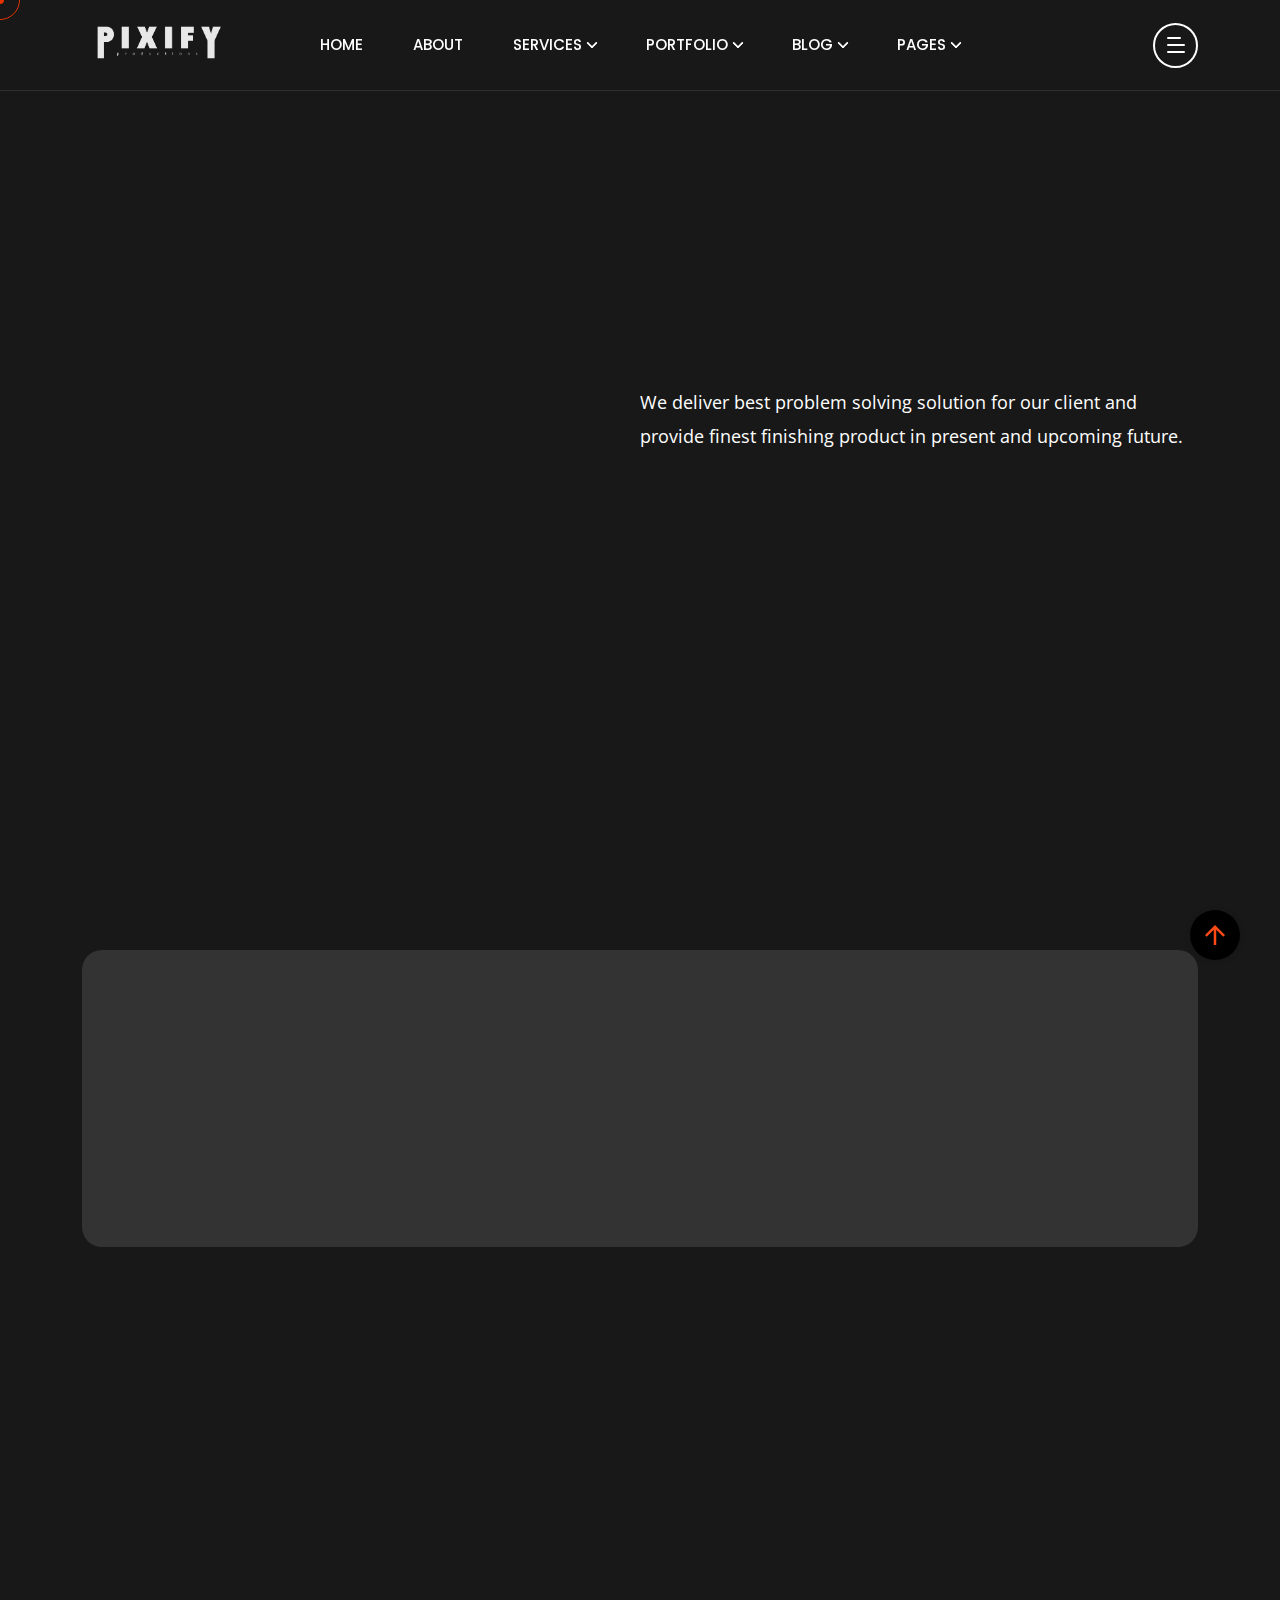
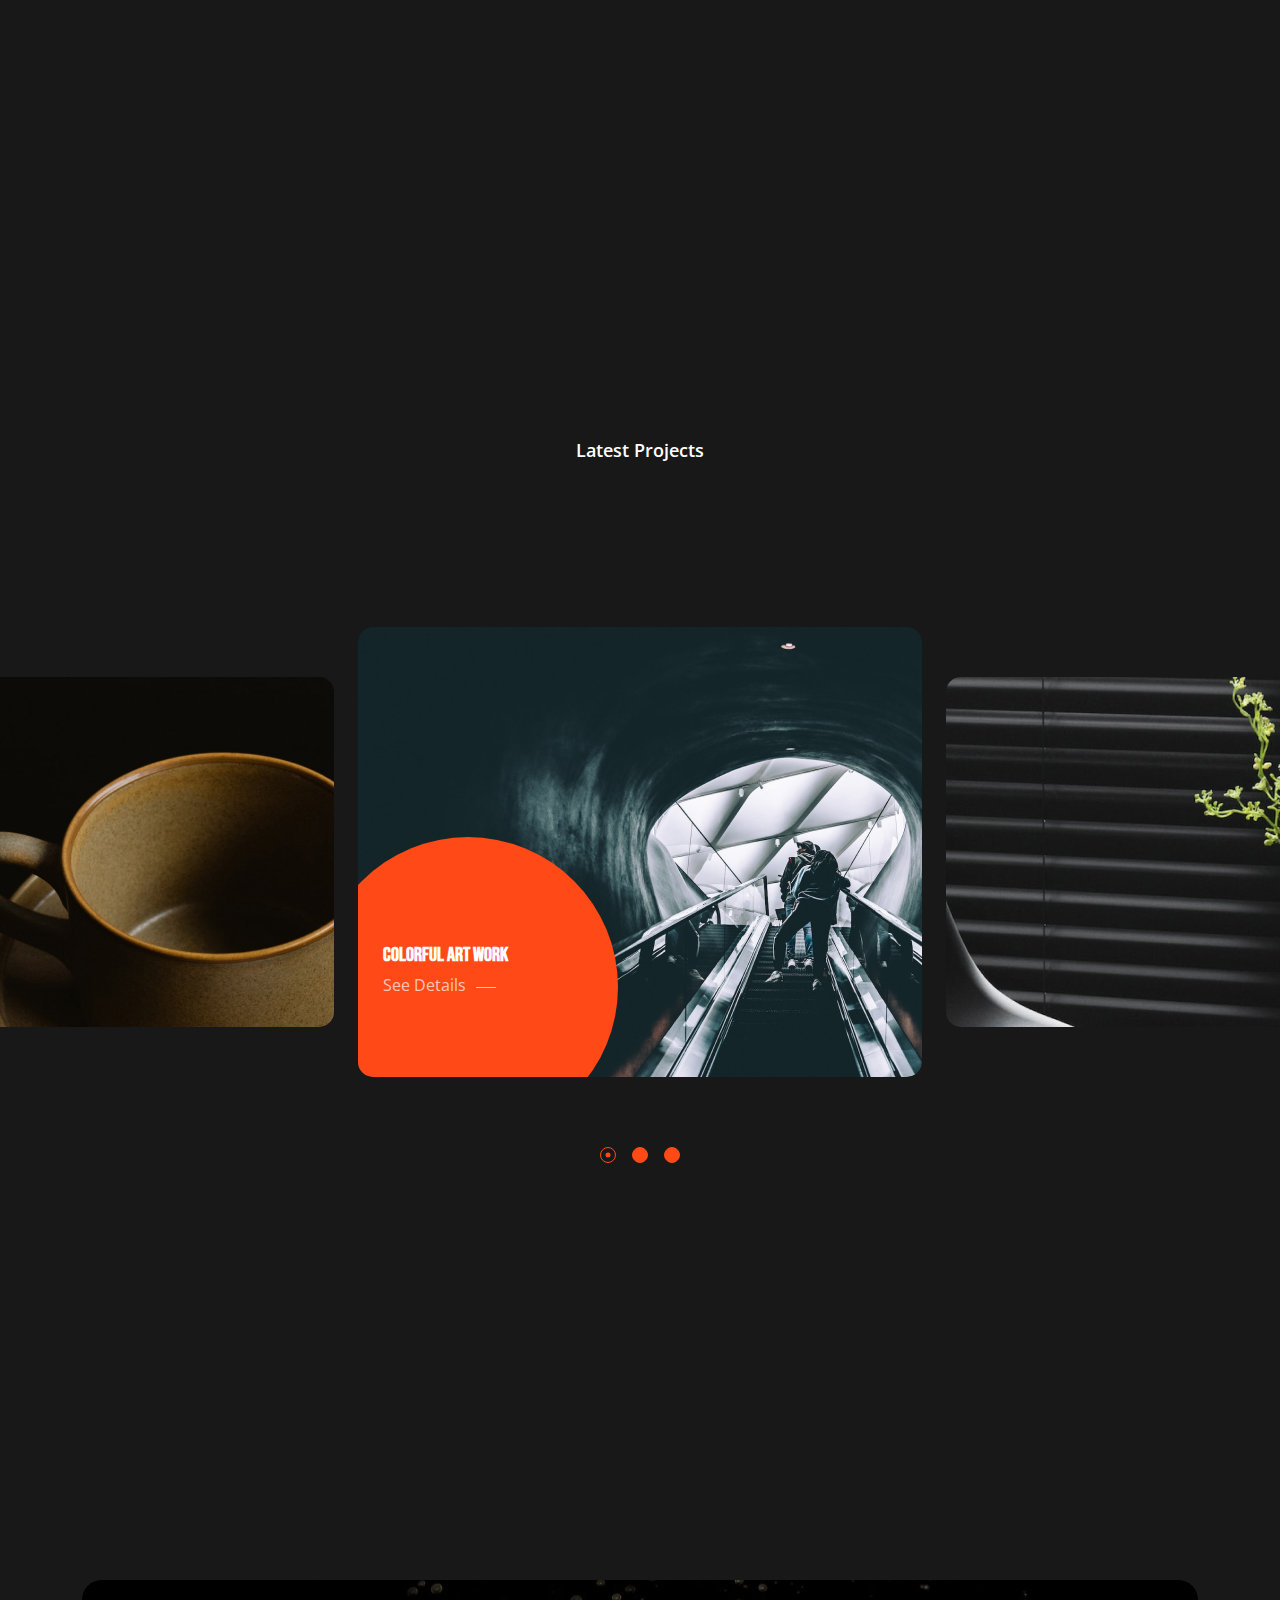
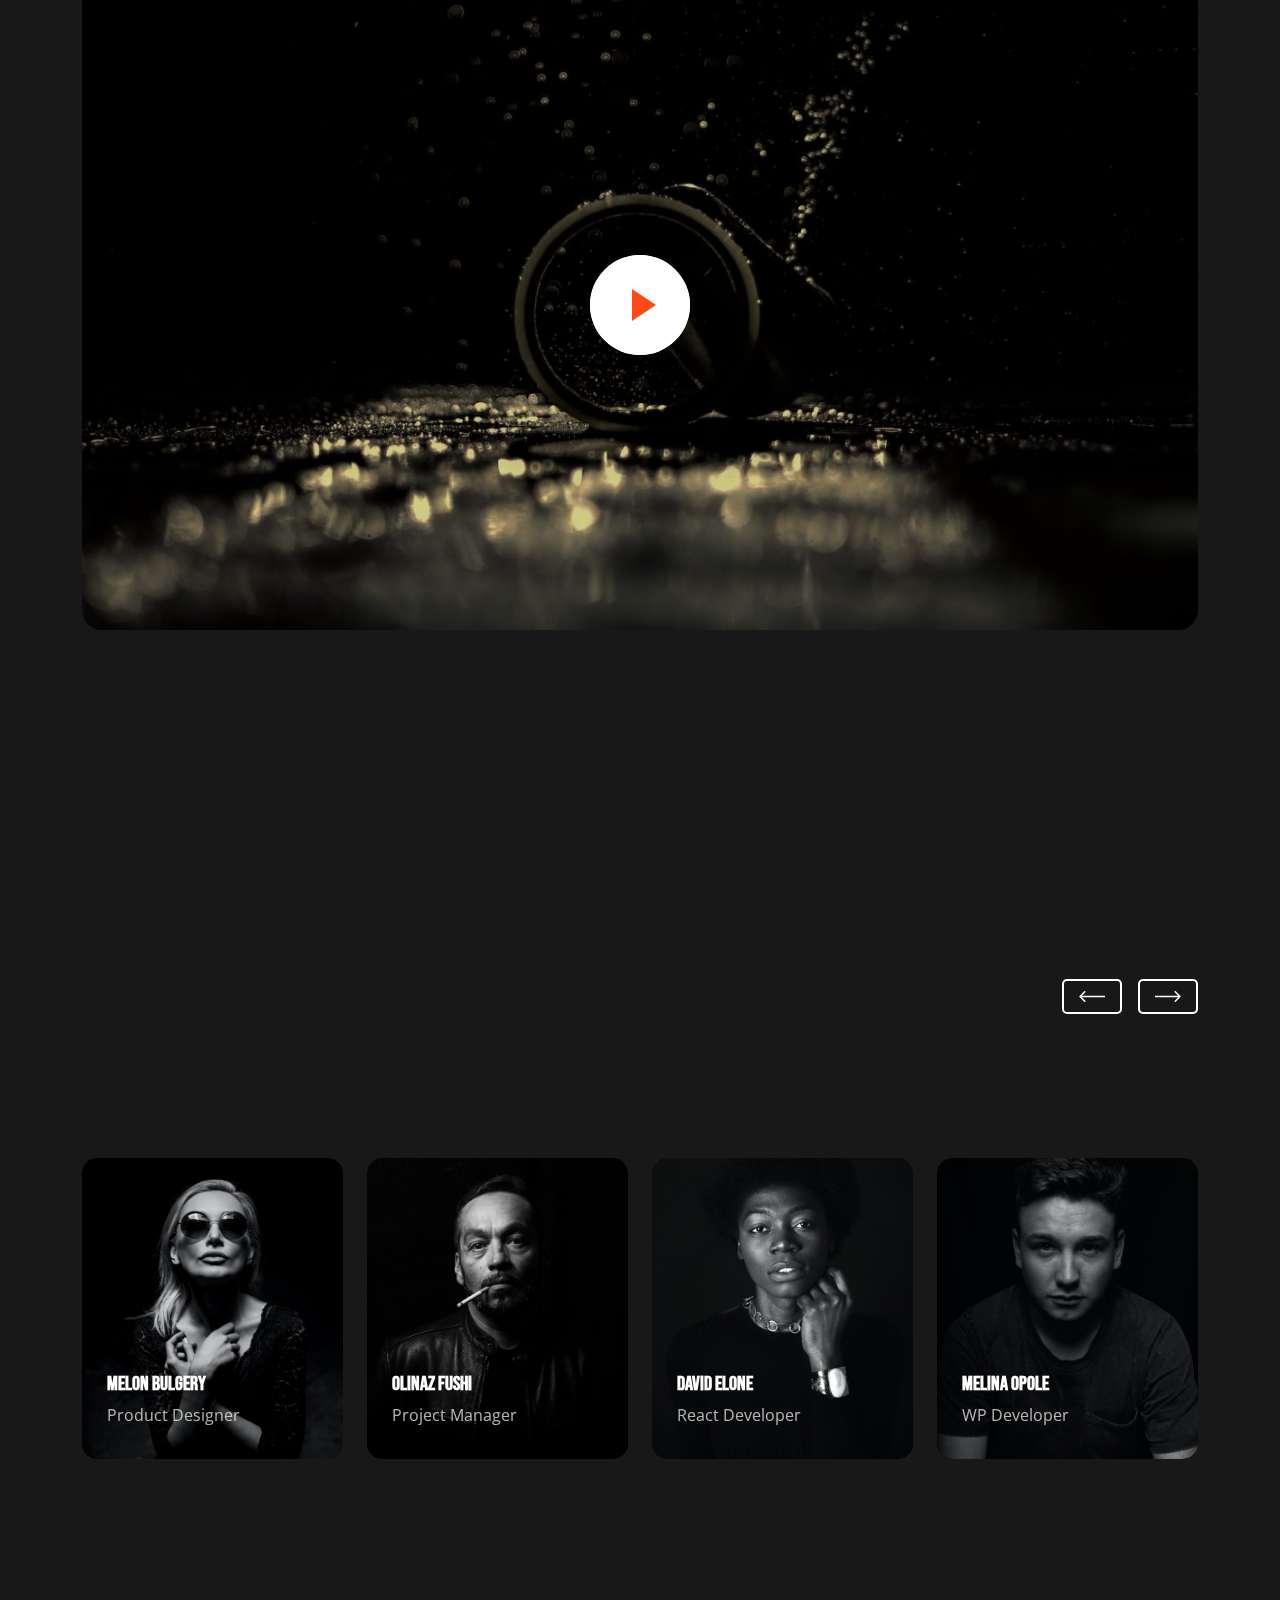
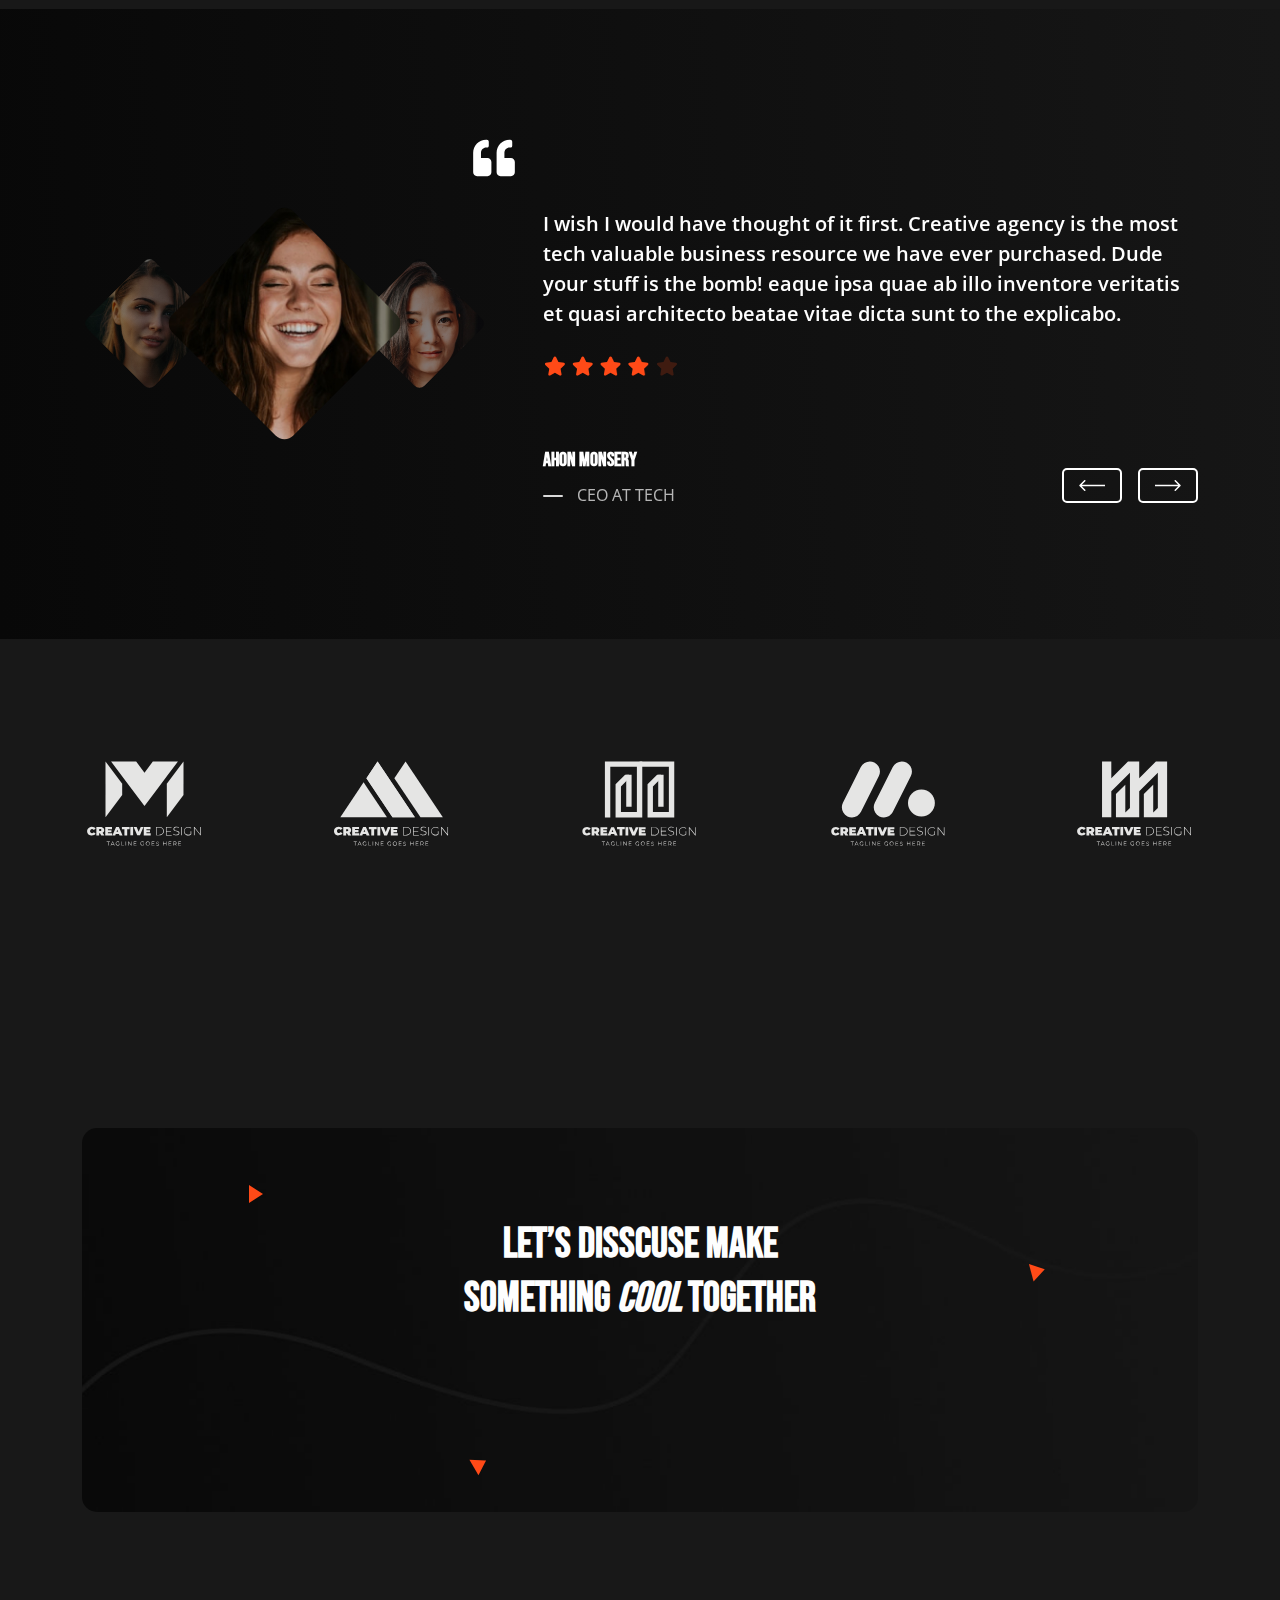
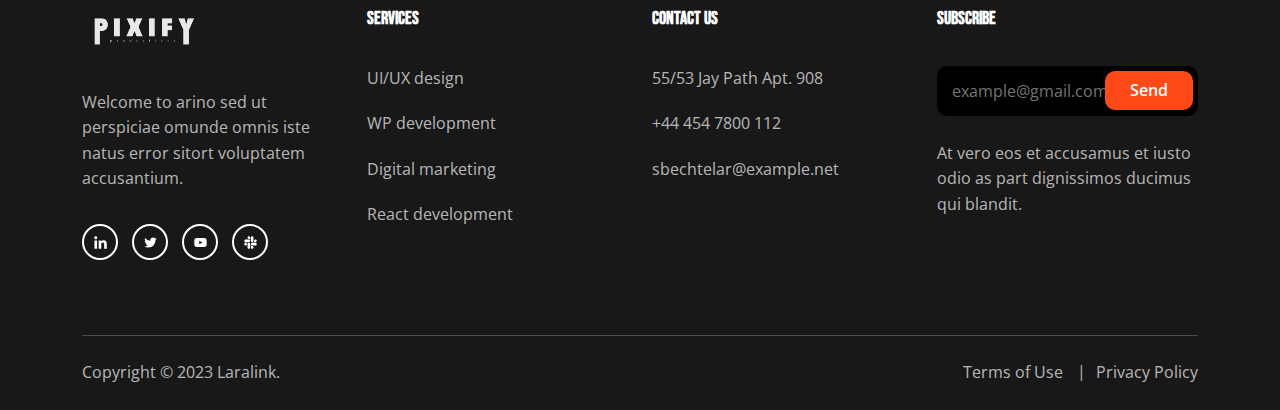
==== commit 35f230ee: "ain" ====
--- a/index.html
+++ b/index.html
@@ -28,7 +28,7 @@
           <div class="cs-main_header_in">
             <div class="cs-main_header_left">
               <a class="cs-site_branding" href="index.html">
-                <img src="/assets/img/logo00010.png" alt="Logo">
+                <img src="assets/img/logo00010.png" alt="">
               </a>
             </div>
             <div class="cs-main_header_center">
@@ -116,7 +116,6 @@
       <button class="cs-close"></button>
       <div class="cs-side_header_overlay"></div>
       <div class="cs-side_header_in">
-        <div class="cs-side_header_shape"></div>
         <a class="cs-site_branding" href="index.html">
           <img src="assets/img/logo00010.png" alt="" />
         </a>
@@ -186,10 +185,10 @@
     </div>
     <!-- End Header Section -->
     <!-- Start Hero -->
-    <div class="cs-hero cs-style1 cs-bg cs-fixed_bg cs-shape_wrap_1" data-src="" id="home">
+    <div class="cs-hero cs-style1 cs-bg cs-shape_wrap_1" data-src="assets/img/pixify.png" id="home">
       <div class="container">
         <div class="cs-hero_text">
-          <h1 class="cs-hero_title wow fadeInRight text-uppercase text-center" data-wow-duration="0.8s" data-wow-delay="0.2s"> Creativity In <br />Our Blood line </h1>
+          <h1 class="cs-hero_title wow fadeInRight text-uppercase text-center" data-wow-duration="0.8s" data-wow-delay="0.2s"> <br /> </h1>
           <div class="cs-hero_info">
             <div>
             
@@ -203,8 +202,7 @@
     </div>
     <!-- End Hero -->
     <!-- Start FunFact -->
-    
-    <div >
+    <div class="container">
       <div class="cs-funfact_wrap cs-type1">
         <div class="cs-funfact_left wow fadeInLeft" data-wow-duration="0.8s" data-wow-delay="0.3s">
           <div class="cs-funfact_heading">
@@ -254,7 +252,6 @@
         </div>
       </div>
     </div>
-
     <!-- End FunFact -->
     <!-- Start Service Section -->
     <section id="service">
--- a/assets/css/style.css
+++ b/assets/css/style.css
@@ -42,6 +42,14 @@
   font-weight: 400;
   line-height: 1.6em;
   overflow-x: hidden;
+
+
+  /* background: linear-gradient(to bottom, #1c2331, #384259, #5c6773); */
+  /* background: rgb(111,30,81);
+  background: linear-gradient(90deg, rgba(111,30,81,1) 0%, rgba(30,39,46,1) 100%); */
+  /* background: rgb(75,0,130);
+  background: linear-gradient(90deg, rgba(75,0,130,1) 0%, rgba(26,26,26,1) 100%); */
+  /* background: linear-gradient(360deg, #1C1C1C 10%, #494949 360%); */
   background-color: rgba(24, 24, 24, 1);
   scrollbar-width: none;
   -ms-overflow-style: none;
@@ -3469,6 +3477,8 @@
 7. Header
 ----------------------------------------------------------------*/
 .cs-site_header {
+  background: transparent;
+  border-bottom: 1px solid rgba(255, 255, 255, 0.1);
   position: relative;
   z-index: 101;
 }
@@ -3486,7 +3496,7 @@
   position: absolute;
   width: 100%;
   left: 0;
-  top: 10px;
+  /* top: 10px; */
   -webkit-transition: all 0.4s ease;
   transition: all 0.4s ease;
 }
@@ -3694,7 +3704,12 @@
 .cs-side_header .cs-side_header_in {
   width: 500px;
   height: 100vh;
-  background-color: #181818;
+  /* background-color: #181818; */
+  background: transparent;
+  backdrop-filter: blur(25px);
+  -webkit-backdrop-filter: blur(25px);
+  border: 1px solid rgba(255, 255, 255, 0.039);
+  box-shadow: 0 4px 30px 0 rgba(0, 0, 0, 0.146);
   -webkit-box-flex: 0;
       -ms-flex: none;
           flex: none;
@@ -3707,6 +3722,7 @@
   -webkit-transition: all 0.4s ease;
   transition: all 0.4s ease;
   scrollbar-width: none;
+  
 }
 
 .cs-side_header .cs-side_header_heading {
@@ -3847,7 +3863,8 @@
   opacity: 0;
   -webkit-transition: all 0.4s ease;
   transition: all 0.4s ease;
-  background-color: #000;
+  background-color: rgb(26, 27, 29);
+  border: 1px solid rgba(255, 255, 255, 0.1);
 }
 
 .cs-gescout_show {
@@ -7290,14 +7307,13 @@
   -webkit-box-align: center;
       -ms-flex-align: center;
           align-items: center;
-  /* background: linear-gradient(267.18deg, #161616 0%, #080808 100%); */
-  background: #181818;
-  
-  /* border-radius: 15px; */
+  background: #333;  
+  border-radius: 20px;
   padding: 60px 80px;
   position: relative;
   z-index: 1;
 }
+
 
 .cs-funfact_wrap .cs-funfact_shape {
   position: absolute;
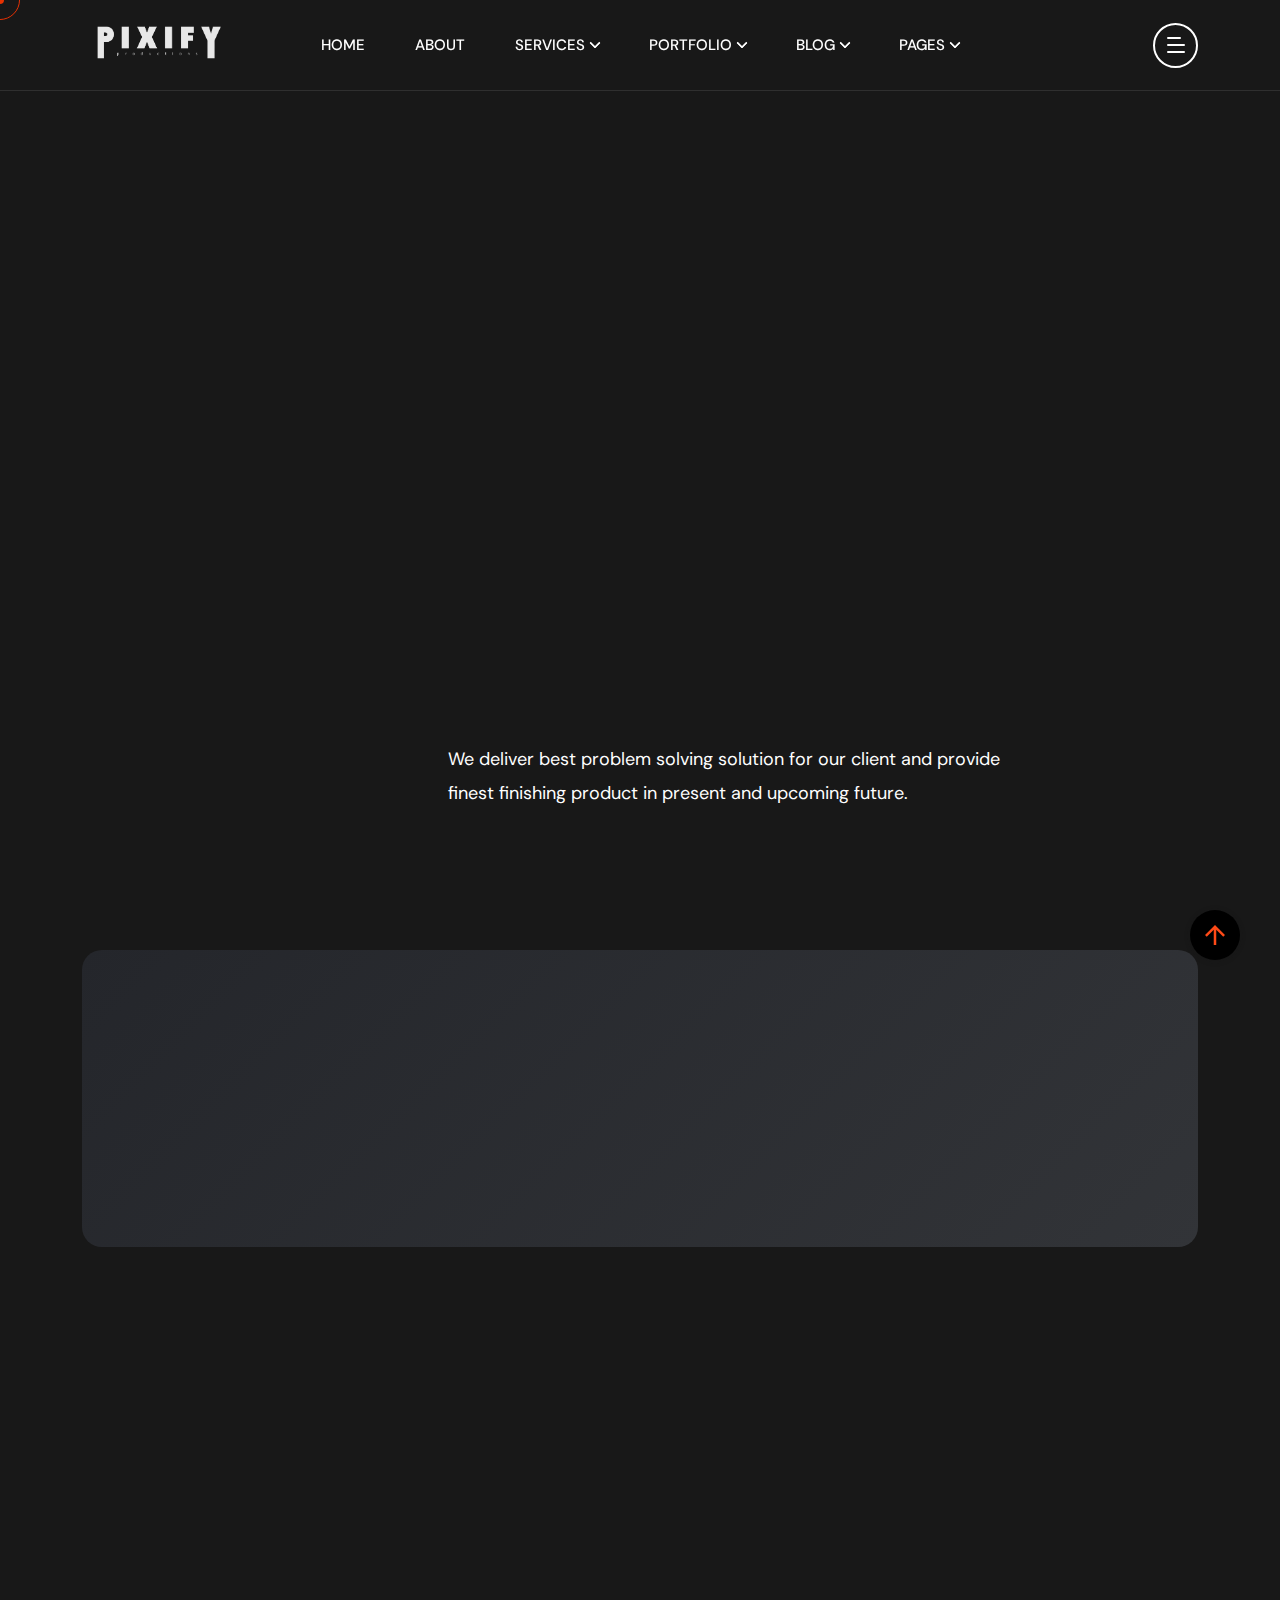
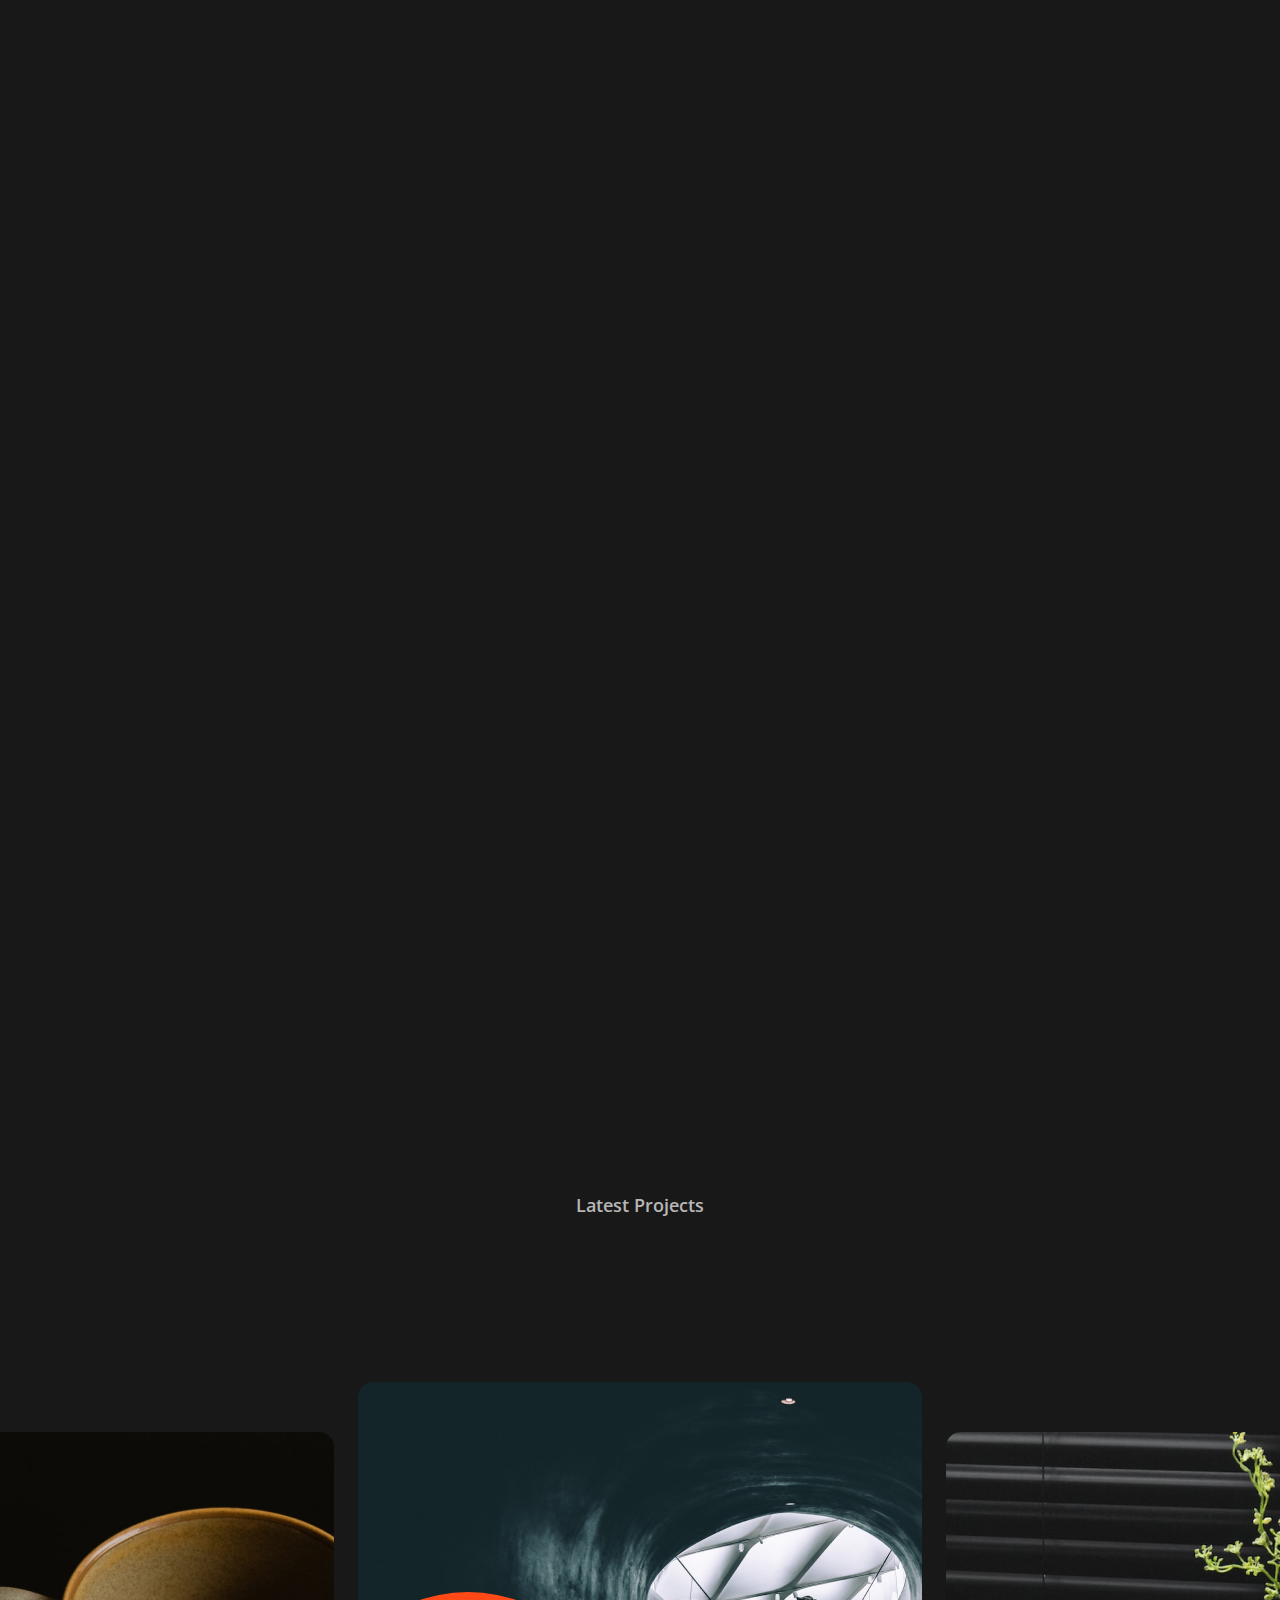
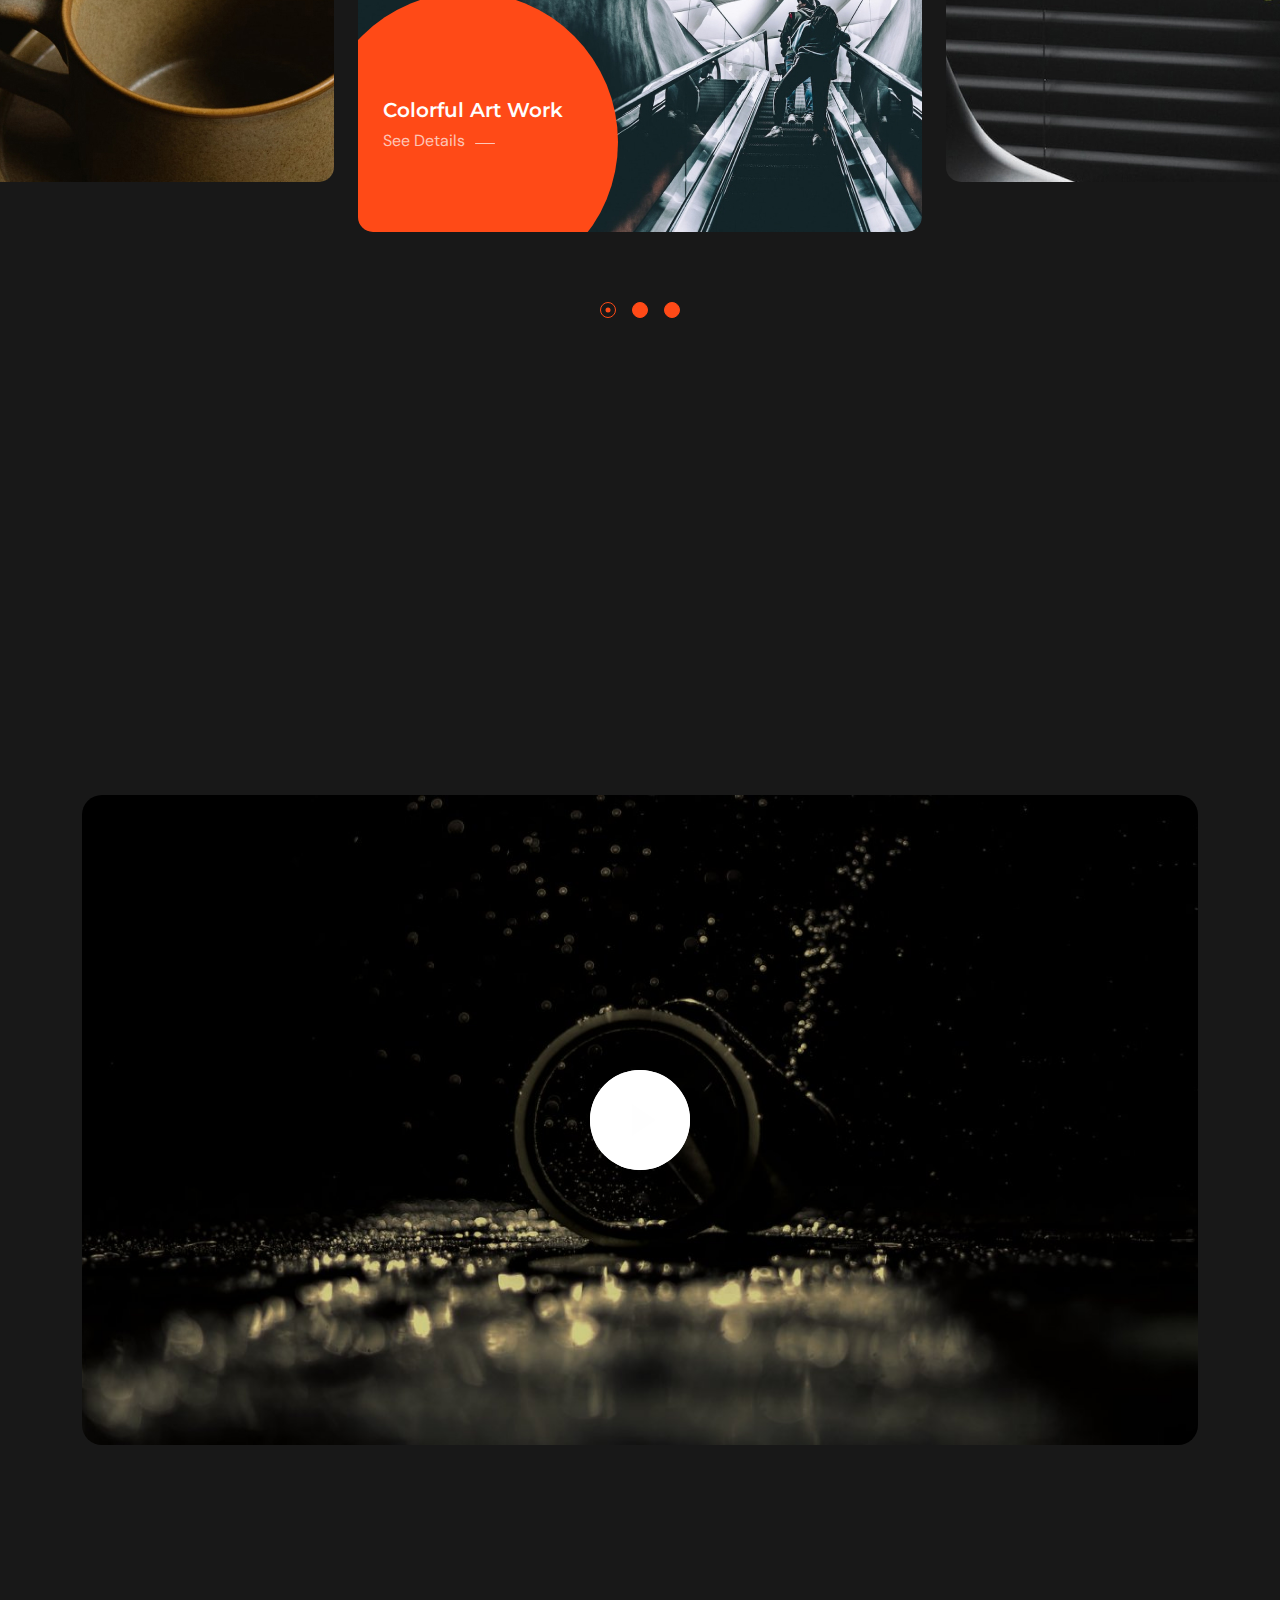
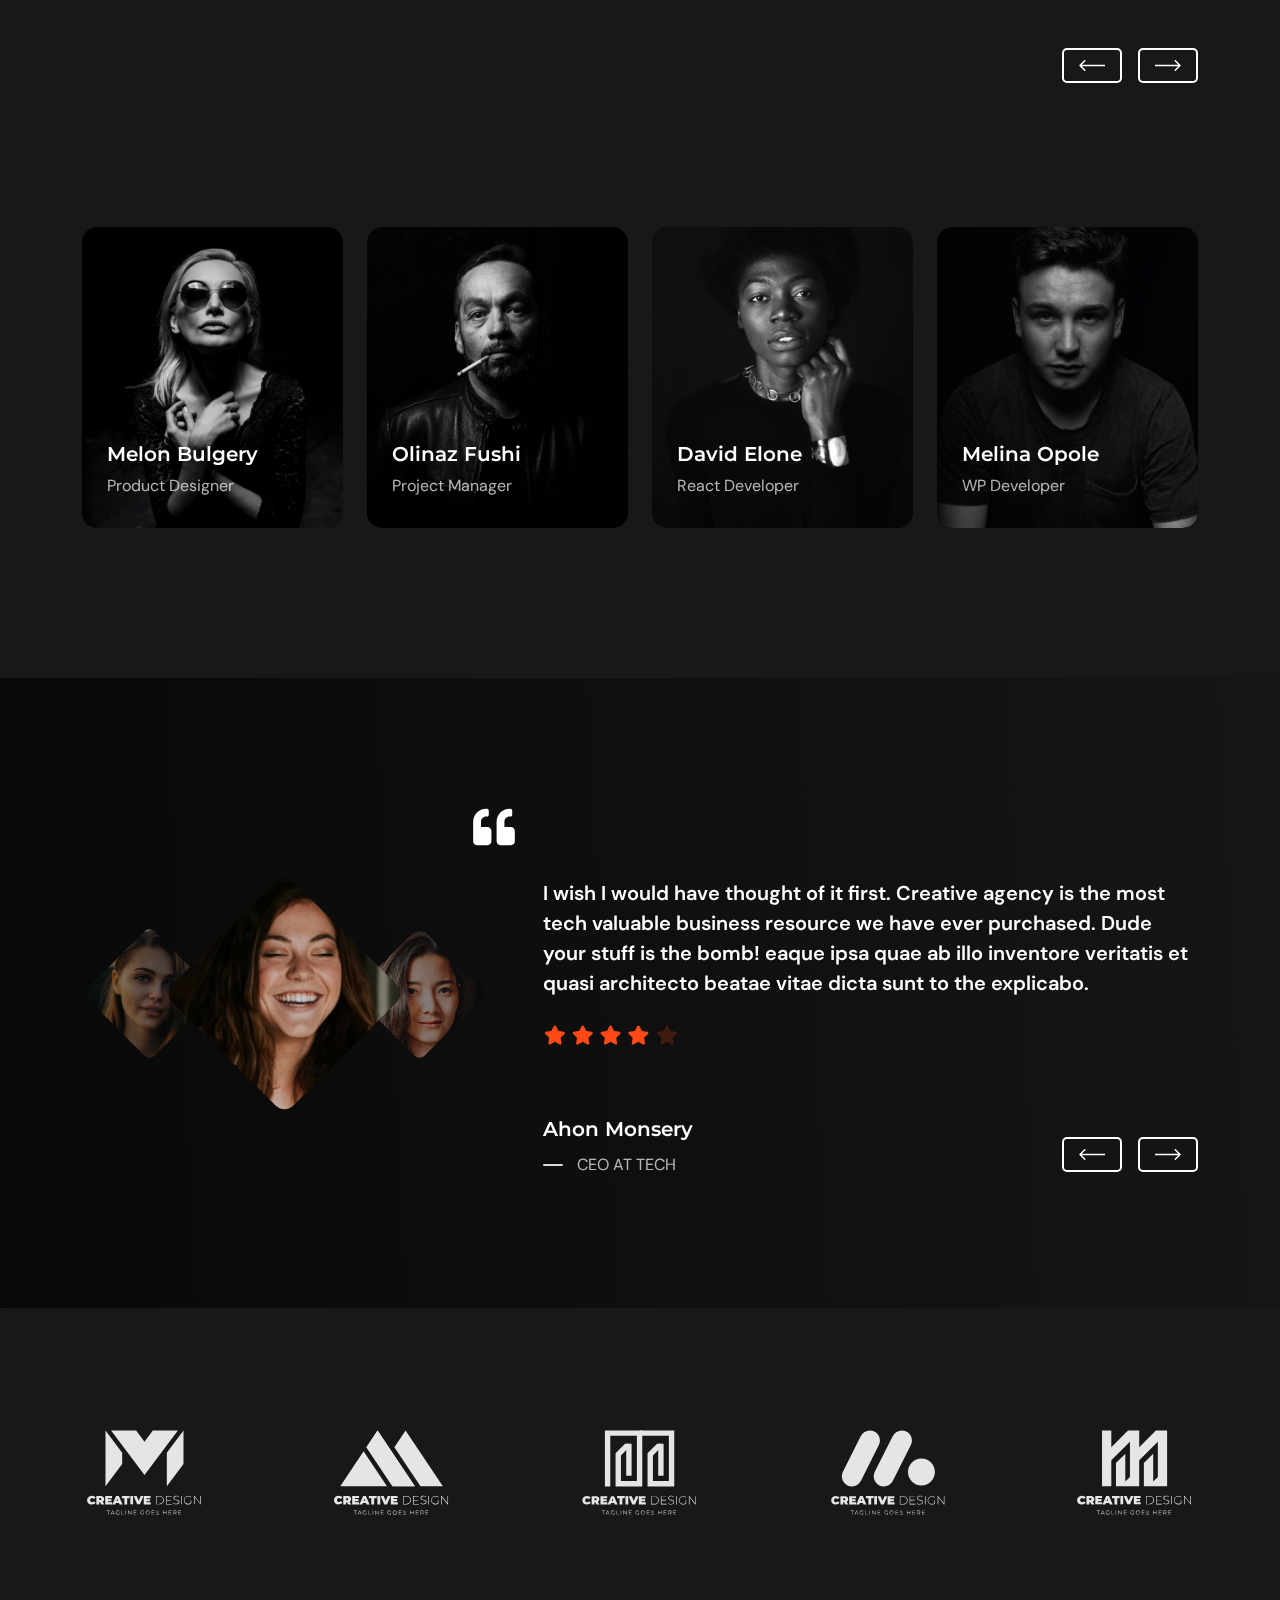
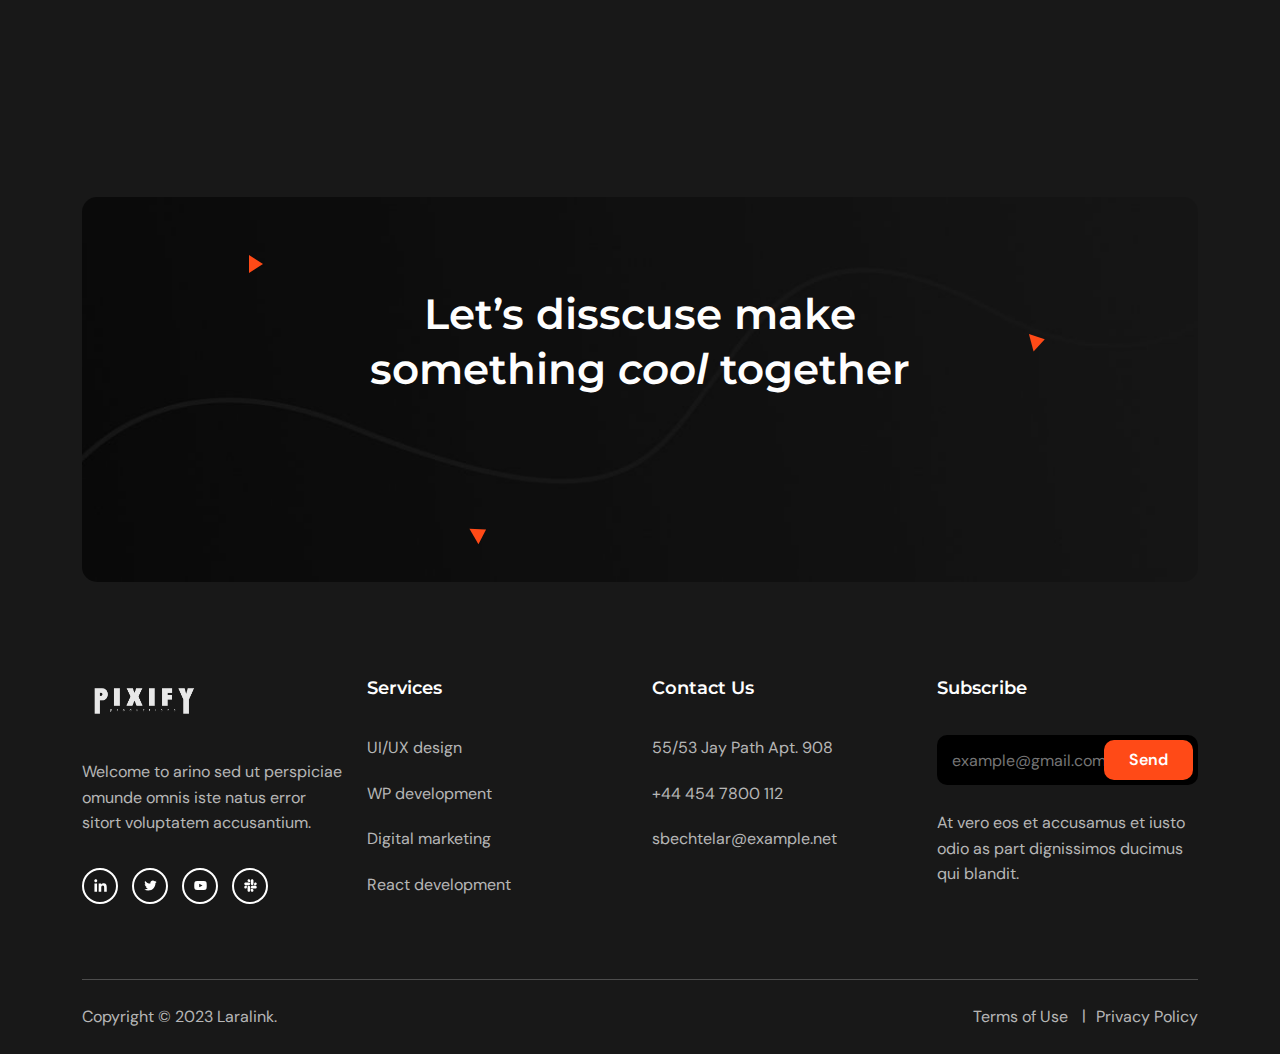
==== commit 04071819: "third commit" ====
--- a/index.html
+++ b/index.html
@@ -185,18 +185,15 @@
     </div>
     <!-- End Header Section -->
     <!-- Start Hero -->
-    <div class="cs-hero cs-style1 cs-bg cs-shape_wrap_1" data-src="assets/img/pixify.png" id="home">
-      <div class="container">
+    <div class="cs-hero cs-style1 cs-bg cs-shape_wrap_1" data-src="assets/img/pixify.png" style="display: flex;
+    align-items: flex-end;
+    justify-content: center;" id="home">
+      <div class="container" style="margin-bottom: 100px;
+      padding-left: 378px;">
         <div class="cs-hero_text">
-          <h1 class="cs-hero_title wow fadeInRight text-uppercase text-center" data-wow-duration="0.8s" data-wow-delay="0.2s"> <br /> </h1>
           <div class="cs-hero_info">
-            <div>
-            
-            </div>
-            <div>
-              <div class="cs-hero_subtitle"> We deliver best problem solving solution for our client and provide finest finishing product in present and upcoming future. </div>
-            </div>
-          </div>
+            <div class="cs-hero_subtitle" style="width: 75%;"> We deliver best problem solving solution for our client and provide finest finishing product in present and upcoming future. </div>
+            </div>
         </div>
       </div>
     </div>
@@ -213,7 +210,7 @@
         <div class="cs-funfact_right">
           <div class="cs-funfacts">
             <div class="cs-funfact cs-style1  wow fadeInUp" data-wow-duration="0.8s" data-wow-delay="0.9s">
-              <div class="cs-funfact_number cs-primary_font cs-semi_bold cs-primary_color">
+              <div class="cs-funfact_number cs-secondary_font cs-semi_bold cs-primary_color">
                 <span data-count-to="40" class="odometer"></span>K
               </div>
               <div class="cs-funfact_text">
@@ -222,7 +219,7 @@
               </div>
             </div>
             <div class="cs-funfact cs-style1 wow fadeInUp" data-wow-duration="0.8s" data-wow-delay="1s">
-              <div class="cs-funfact_number cs-primary_font cs-semi_bold cs-primary_color">
+              <div class="cs-funfact_number cs-secondary_font cs-semi_bold cs-primary_color">
                 <span data-count-to="50" class="odometer"></span>K
               </div>
               <div class="cs-funfact_text">
@@ -231,7 +228,7 @@
               </div>
             </div>
             <div class="cs-funfact cs-style1 wow fadeInUp" data-wow-duration="0.8s" data-wow-delay="1.1s">
-              <div class="cs-funfact_number cs-primary_font cs-semi_bold cs-primary_color">
+              <div class="cs-funfact_number cs-secondary_font cs-semi_bold cs-primary_color">
                 <span data-count-to="245" class="odometer"></span>
               </div>
               <div class="cs-funfact_text">
@@ -240,7 +237,7 @@
               </div>
             </div>
             <div class="cs-funfact cs-style1 wow fadeInUp" data-wow-duration="0.8s" data-wow-delay="1.2s">
-              <div class="cs-funfact_number cs-primary_font cs-semi_bold cs-primary_color">
+              <div class="cs-funfact_number cs-secondary_font cs-semi_bold cs-primary_color">
                 <span data-count-to="550" class="odometer"></span>
               </div>
               <div class="cs-funfact_text">
@@ -258,84 +255,65 @@
       <div class="cs-height_180 cs-height_lg_150"></div>
       <div class="cs-height_30 cs-height_lg_0"></div>
       <div class="container wow fadeInUp" data-wow-duration="0.8s" data-wow-delay="0.2s">
-        <div class="row">
-          <div class="col-xl-4">
+        <div class="">
+          <div >
             <div class="cs-section_heading cs-style1">
               <h3 class="cs-section_subtitle" >What Can We Do</h3>
               <h2 class="cs-section_title">Services we can help you with</h2>
+            </div>
+            <div class="cs-height_90 cs-height_lg_45"></div>
+          </div>
+          <div>
+            <div>
+              <div class="custom-card1">
+                <a class="custom-a" href=""></a>
+                <div class="custom-card1_img"></div>
+                  <div class="custom-card1_content">
+                    <h2>Title</h2>
+                    <p>Lorem ipsum dolor sit amet, consectetur adipisicing elit. Voluptatibus ipsum eaque unde expedita, provident fugit.</p>
+                    <a href="service-details.html" class="cs-text_btn wow fadeInLeft" data-wow-duration="0.8s" data-wow-delay="0.2s" style="width:26%; padding-right: 0px;">
+                      <span>See More</span>
+                    </a>
+                  </div>
+              </div>
+              <div class="cs-height_45 cs-height_lg_45"></div>
+              <div class="container" style="display: flex; align-items: center; justify-content: space-between;">
+                <h3>Other services to explore</h3>
+                <a href="service.html" class="cs-text_btn wow fadeInLeft" data-wow-duration="0.8s" data-wow-delay="0.2s" style="width:13%; padding-right: 0px;">
+                  <span>See All Services</span>
+                  <svg width="26" height="12" viewBox="0 0 26 12" fill="none" xmlns="http://www.w3.org/2000/svg">
+                    <path d="M25.5303 6.53033C25.8232 6.23744 25.8232 5.76256 25.5303 5.46967L20.7574 0.696699C20.4645 0.403806 19.9896 0.403806 19.6967 0.696699C19.4038 0.989593 19.4038 1.46447 19.6967 1.75736L23.9393 6L19.6967 10.2426C19.4038 10.5355 19.4038 11.0104 19.6967 11.3033C19.9896 11.5962 20.4645 11.5962 20.7574 11.3033L25.5303 6.53033ZM0 6.75H25V5.25H0V6.75Z" fill="currentColor"></path>
+                  </svg>
+                </a>
+              </div>
               <div class="cs-height_45 cs-height_lg_20"></div>
-              <a href="service.html" class="cs-text_btn wow fadeInLeft" data-wow-duration="0.8s" data-wow-delay="0.2s">
-                <span>See All Services</span>
-                <svg width="26" height="12" viewBox="0 0 26 12" fill="none" xmlns="http://www.w3.org/2000/svg">
-                  <path d="M25.5303 6.53033C25.8232 6.23744 25.8232 5.76256 25.5303 5.46967L20.7574 0.696699C20.4645 0.403806 19.9896 0.403806 19.6967 0.696699C19.4038 0.989593 19.4038 1.46447 19.6967 1.75736L23.9393 6L19.6967 10.2426C19.4038 10.5355 19.4038 11.0104 19.6967 11.3033C19.9896 11.5962 20.4645 11.5962 20.7574 11.3033L25.5303 6.53033ZM0 6.75H25V5.25H0V6.75Z" fill="currentColor"></path>
-                </svg>
-              </a>
-            </div>
-            <div class="cs-height_90 cs-height_lg_45"></div>
-          </div>
-          <div class="col-xl-8">
-            <div class="row">
-              <div class="col-lg-3 col-sm-6 cs-hidden_mobile"></div>
-              <div class="col-lg-3 col-sm-6">
-                <div class="cs-hobble">
-                  <a href="service-details.html" class="cs-card cs-style1 cs-hover_layer1">
-                    <img src="assets/img/service_1.jpeg" alt="Service" />
-                    <div class="cs-card_overlay"></div>
-                    <div class="cs-card_info">
-                      <span class="cs-hover_layer3 cs-accent_bg"></span>
-                      <h2 class="cs-card_title">UI/UX design</h2>
-                    </div>
-                  </a>
-                </div>
-                <div class="cs-height_0 cs-height_lg_30"></div>
-              </div>
-              <div class="col-lg-3 col-sm-6 cs-hidden_mobile"></div>
-              <div class="col-lg-3 col-sm-6">
-                <div class="cs-hobble">
-                  <a href="service-details.html" class="cs-card cs-style1 cs-hover_layer1">
-                    <img src="assets/img/service_2.jpeg" alt="Service" />
-                    <div class="cs-card_overlay"></div>
-                    <div class="cs-card_info">
-                      <span class="cs-hover_layer3 cs-accent_bg"></span>
-                      <h2 class="cs-card_title">React.js Development</h2>
-                    </div>
-                  </a>
-                </div>
-                <div class="cs-height_0 cs-height_lg_30"></div>
-              </div>
-              <div class="col-lg-3 col-sm-6">
-                <div class="cs-hobble">
-                  <a href="service-details.html" class="cs-card cs-style1 cs-hover_layer1">
-                    <img src="assets/img/service_3.jpeg" alt="Service" />
-                    <div class="cs-card_overlay"></div>
-                    <div class="cs-card_info">
-                      <span class="cs-hover_layer3 cs-accent_bg"></span>
-                      <h2 class="cs-card_title">Digital Marketing</h2>
-                    </div>
-                  </a>
-                </div>
-                <div class="cs-height_0 cs-height_lg_30"></div>
-              </div>
-              <div class="col-lg-3 col-sm-6 cs-hidden_mobile"></div>
-              <div class="col-lg-3 col-sm-6">
-                <div class="cs-hobble">
-                  <a href="service-details.html" class="cs-card cs-style1 cs-hover_layer1">
-                    <img src="assets/img/service_4.jpeg" alt="Service" />
-                    <div class="cs-card_overlay"></div>
-                    <div class="cs-card_info">
-                      <span class="cs-hover_layer3 cs-accent_bg"></span>
-                      <h2 class="cs-card_title">Technology</h2>
-                    </div>
-                  </a>
-                </div>
-                <div class="cs-height_0 cs-height_lg_30"></div>
-              </div>
-              <div class="col-lg-3 col-sm-6 cs-hidden_mobile"></div>
-            </div>
-          </div>
-        </div>
-      </div>
-      <div class="cs-height_180 cs-height_lg_50"></div>
+              <div class="row" style="justify-content: space-between;">
+                <div class="custom-card2">
+                  <div class="custom-card2_img"></div>
+                  <div class="custom-card2_content">
+                    <h2>Title1</h2>
+                    <p>Lorem ipsum dolor sit amet, consectetur adipisicing elit. Voluptatibus ipsum eaque unde expedita, provident fugit.</p>
+                  </div>
+                </div>
+                <div class="custom-card2">
+                  <div class="custom-card2_img" style="background: url(assets/img/service_3.jpeg);"></div>
+                  <div class="custom-card2_content">
+                    <h2>Title2</h2>
+                    <p>Lorem ipsum dolor sit amet, consectetur adipisicing elit. Voluptatibus ipsum eaque unde expedita, provident fugit.</p>
+                  </div>
+                </div>
+                <div class="custom-card2">
+                  <div class="custom-card2_img" style="background: url(assets/img/service_4.jpeg);"></div>
+                  <div class="custom-card2_content">
+                    <h2>Title3</h2>
+                    <p>Lorem ipsum dolor sit amet, consectetur adipisicing elit. Voluptatibus ipsum eaque unde expedita, provident fugit.</p>
+                  </div>
+                </div>
+              </div>
+            </div>
+          </div>
+        </div>
+      </div>
     </section>
     <!-- End Service Section -->
     <div class="cs-height_70 cs-height_lg_0"></div>
@@ -419,7 +397,6 @@
       </div>
     </div>
     <!-- End Video Block -->
-    <div class="cs-height_145 cs-height_lg_80"></div>
     <div class="cs-height_145 cs-height_lg_80"></div>
 
     <!-- Start Team Section -->
--- a/assets/css/style.css
+++ b/assets/css/style.css
@@ -34,10 +34,15 @@
 
 @import url('https://fonts.googleapis.com/css2?family=Bebas+Neue&display=swap');
 
+@import url('https://fonts.googleapis.com/css2?family=DM+Sans:wght@400;500;700&display=swap');
+
+@import url('https://fonts.googleapis.com/css2?family=Montserrat:wght@900&display=swap');
+
+
 body,
 html {
   color: rgba(254, 254, 254, 0.7);
-  font-family: 'Open Sans', sans-serif;
+  font-family: 'DM Sans', sans-serif;
   font-size: 16px;
   font-weight: 400;
   line-height: 1.6em;
@@ -83,7 +88,7 @@
 
 h1,
 h2 {
-  font-family: 'Bebas Neue', cursive;
+  font-family: 'Montserrat', sans-serif;
 }
 
 .hover_a:hover{
@@ -91,7 +96,7 @@
 }
 
 .cs-primary_font {
-  font-family: 'Poppins', sans-serif;
+  font-family: 'DM Sans', sans-serif;
 }
 
 .cs-secondary_font {
@@ -177,8 +182,8 @@
 
 a:hover {
   text-decoration: none;
-  color: rgba(0, 96, 231, 1);
-  /* color: #FF4A17; */
+  /* color: rgba(0, 96, 231, 1); */
+  color: #FF4A17;
 }
 
 table {
@@ -790,7 +795,7 @@
   color: #999696;
 }
 
-.cs-accent_color,
+.cs-accent_color2,
 .cs-accent_color_hover:hover {
   color: #FF4A17;
 }
@@ -1614,7 +1619,7 @@
 }
 
 .cs-section_heading.cs-style1 .cs-section_subtitle {
-  color: #ffffff;
+  color: rgba(254, 254, 254, 0.7);
   font-size: 18px;
   margin-bottom: 20px;
 }
@@ -1622,7 +1627,7 @@
 .cs-section_heading.cs-style1 .cs-section_title {
   font-size: 50px;
   margin-bottom: 0;
-  color: rgba(0, 96, 231, 1);
+  color: #fff;
 }
 
 .cs-section_heading.cs-style1 .cs-separator {
@@ -7307,7 +7312,7 @@
   -webkit-box-align: center;
       -ms-flex-align: center;
           align-items: center;
-  background: #333;  
+  background: linear-gradient(135deg,#24262b,#323438);  
   border-radius: 20px;
   padding: 60px 80px;
   position: relative;
@@ -7349,7 +7354,7 @@
 }
 
 .cs-funfact_heading h2 {
-  color: rgba(0, 96, 231, 1);
+  color: #f6f5f3;
   font-size: 50px;
   margin-bottom: 20px;
 }
@@ -7364,13 +7369,11 @@
   display: grid;
   grid-gap: 36px 40px;
   -ms-grid-columns: (1fr)[2];
-      grid-template-columns: repeat(2, 1fr);
+  grid-template-columns: repeat(2, 1fr);
 }
 
 .cs-funfact.cs-style1 {
   padding-left: 10px;
-  border-radius: 5px;
-  border: 2px solid rgba(0, 96, 231, 1);
   display: -webkit-box;
   display: -ms-flexbox;
   display: flex;
@@ -8119,3 +8122,75 @@
   }
 }
 /*# sourceMappingURL=style.css.map */
+
+
+/* custom */
+.custom-card1 {
+  display: flex;
+  align-items: center;
+  justify-content: center;
+  width: 92.593%;
+  height: 412px;
+  background-color: #24262b;
+  border-radius: 12px;
+  transition: background-color .3s,transform .4s,color .2s;
+  cursor: pointer;
+}
+.custom-card1:hover{
+  transform: scale(1.04);
+  background-color: #2d3035;
+  .custom-card1_content a{
+    background-color: rgb(206,70,70);
+    color: #f6f5f3;
+  }
+}
+.custom-card1_img{
+  width: 32.75%;
+  height: 80.826%;
+  background-position: center;
+  background-size: cover;
+  border-radius: 8px;
+  margin-right: 40px;
+  background: url('../img/service_1.jpeg');
+}
+.custom-card1_content{
+  width: 57.25%;
+  height: 80.826%;
+}
+
+.custom-card1_content a{
+  display: flex;
+  justify-content: center;
+  align-items: center;
+  height: 65px;
+  border: 2px solid rgb(206,70,70);
+  border-radius: 8px;
+}
+.custom-card2{
+  display: flex;
+  flex-direction: column;
+  width: 373.33px;
+  height: 518.7px;
+  padding: 20px 20px 24px;
+  border-radius: 12px;
+  align-items: center;
+  justify-content: center;
+  transition: background-color .3s,transform .4s,color .2s;
+}
+.custom-card2:hover{
+  transform: scale(1.04);
+  background-color: #2d3035;
+  cursor: pointer;
+}
+.custom-card2_img {
+  position: relative;
+  top: -11%;
+  width: 350px;
+  height: 195px;
+  border-radius: 8px;
+  margin-bottom: 20px;
+  background: url('../img/service_2.jpeg');
+}
+.custom-card2_content{
+
+}
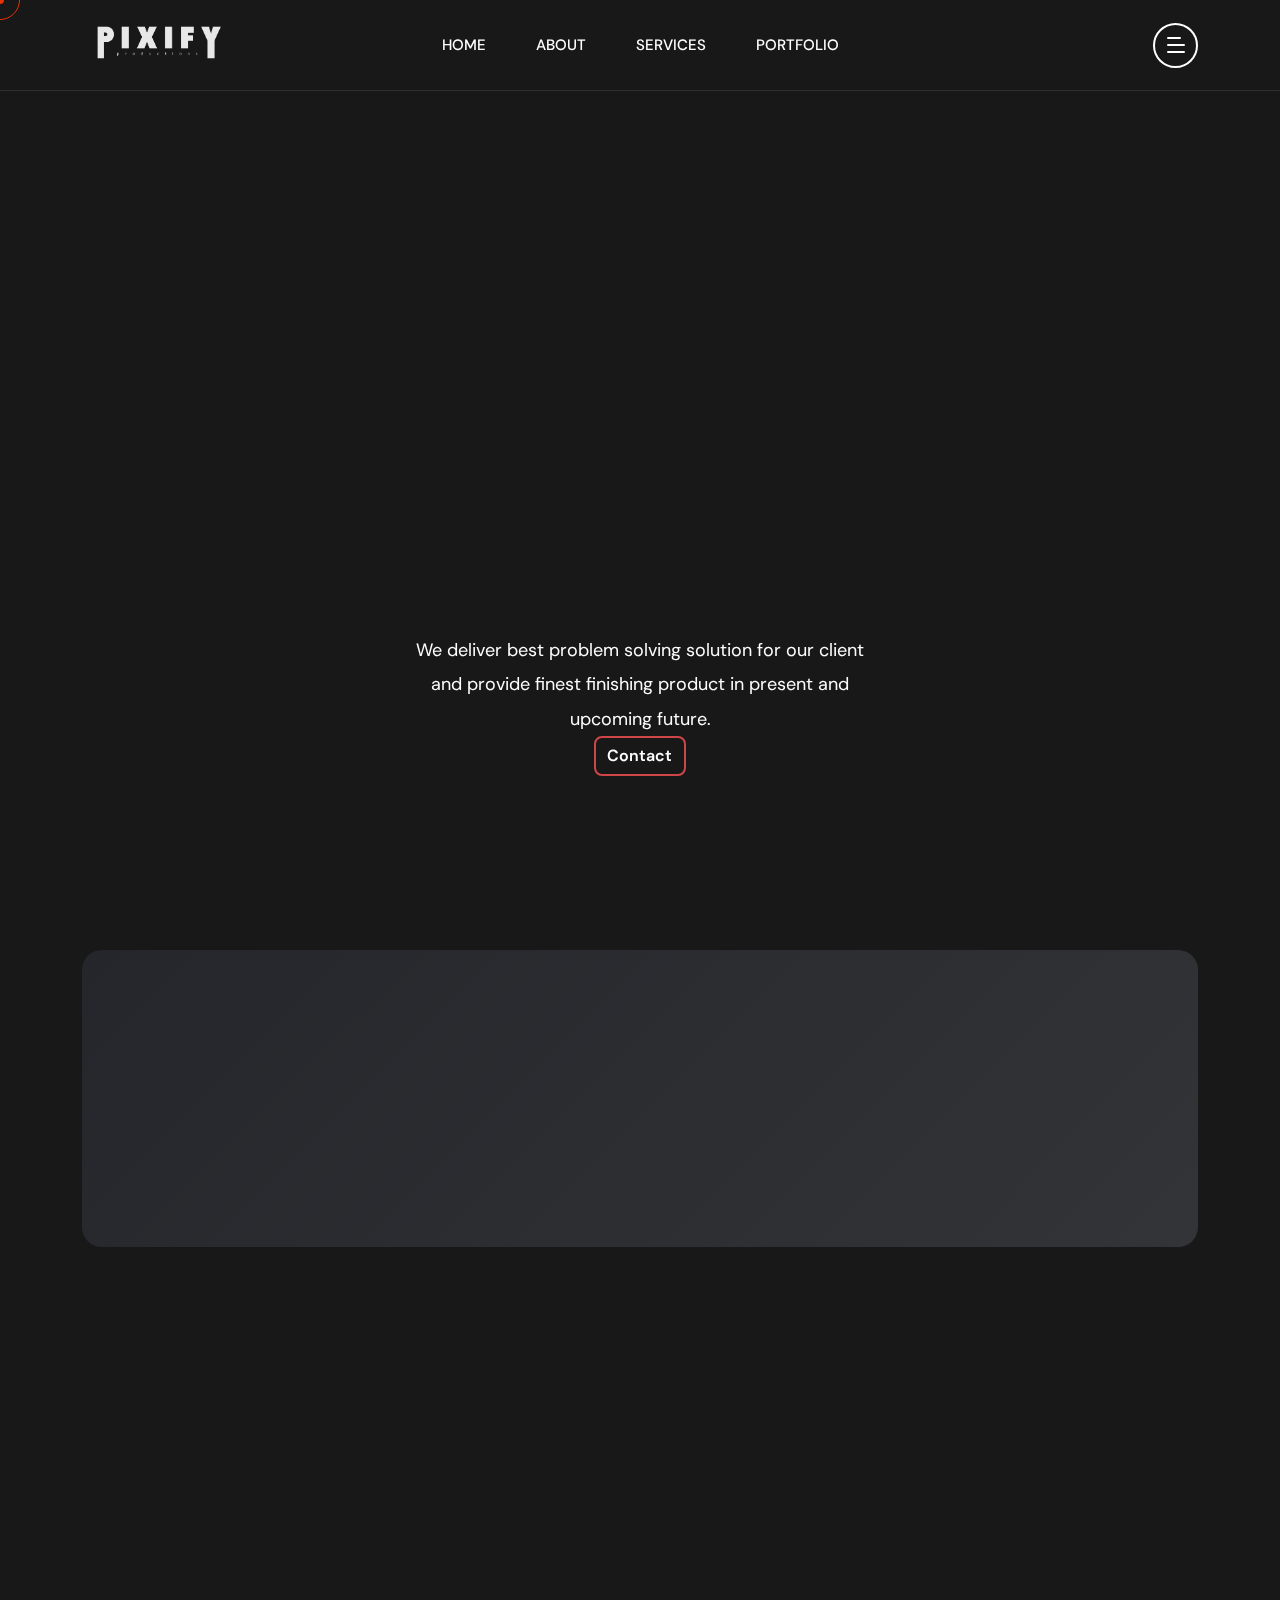
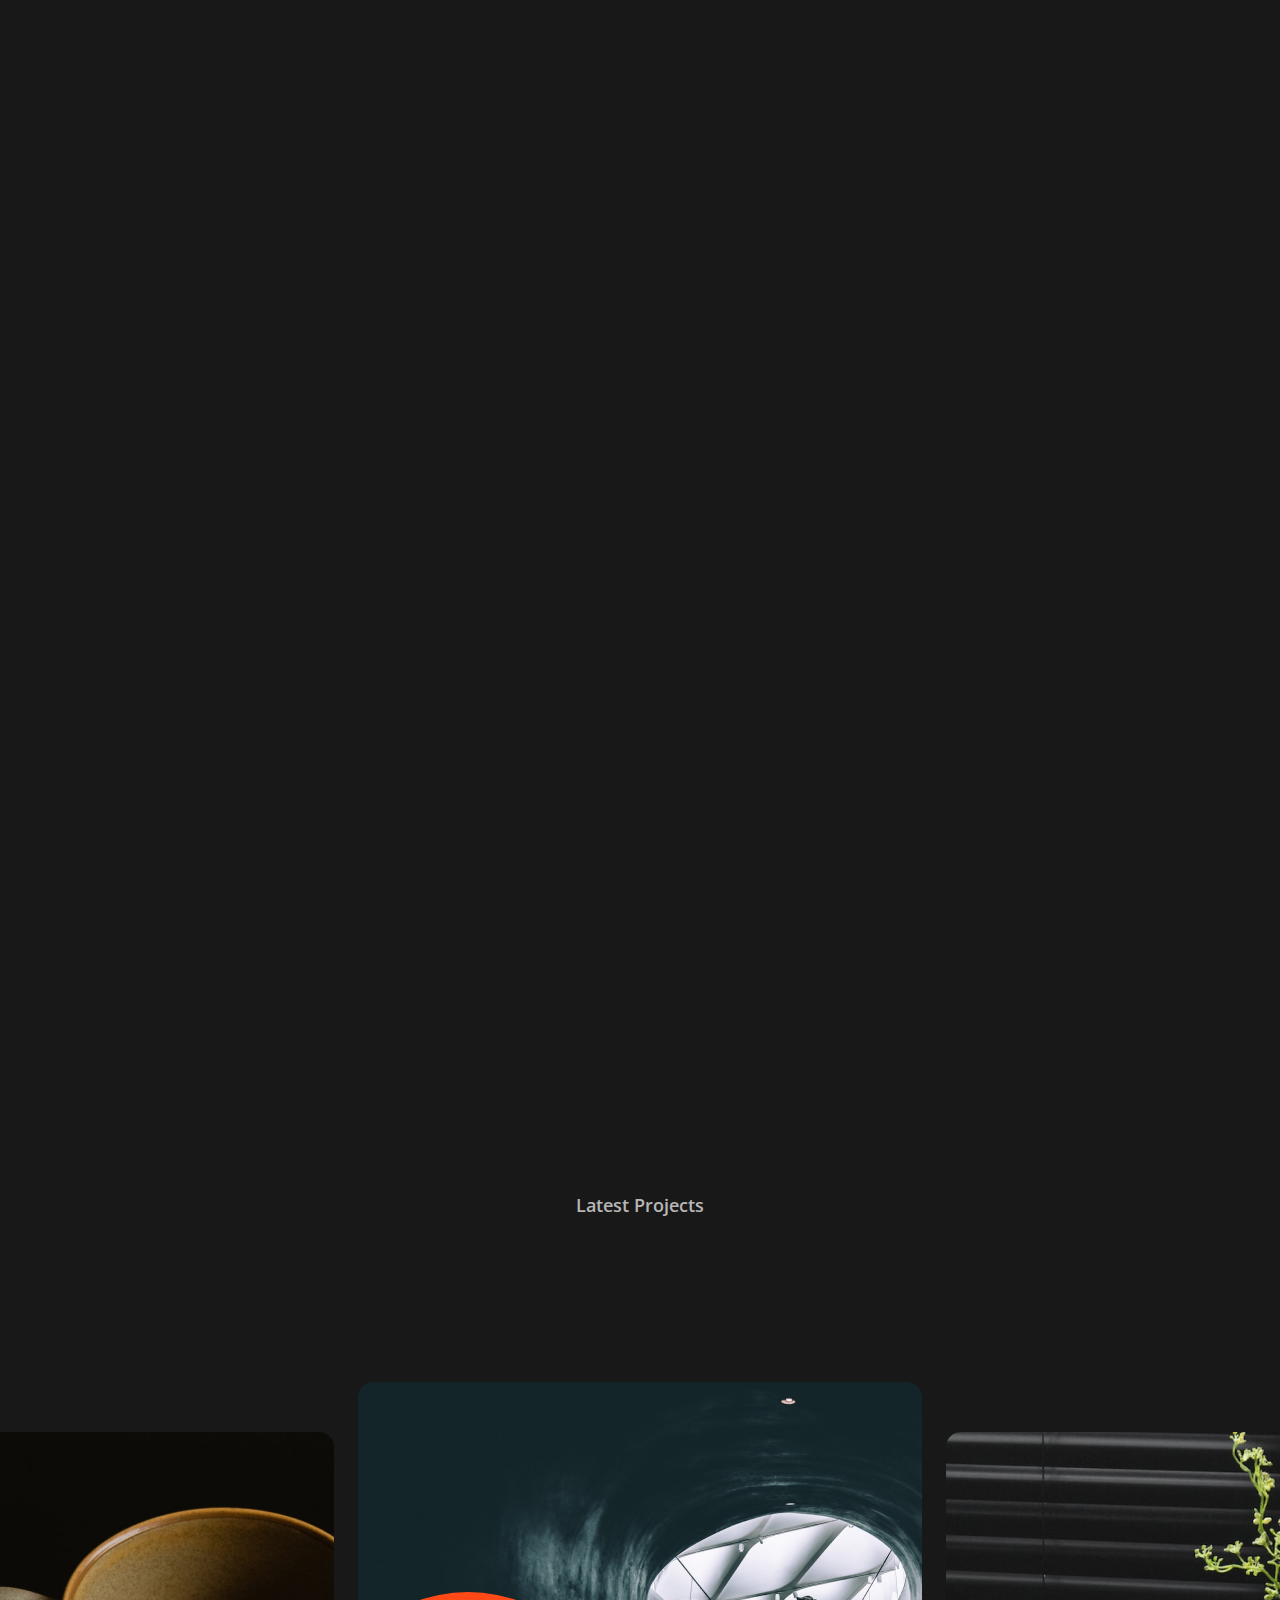
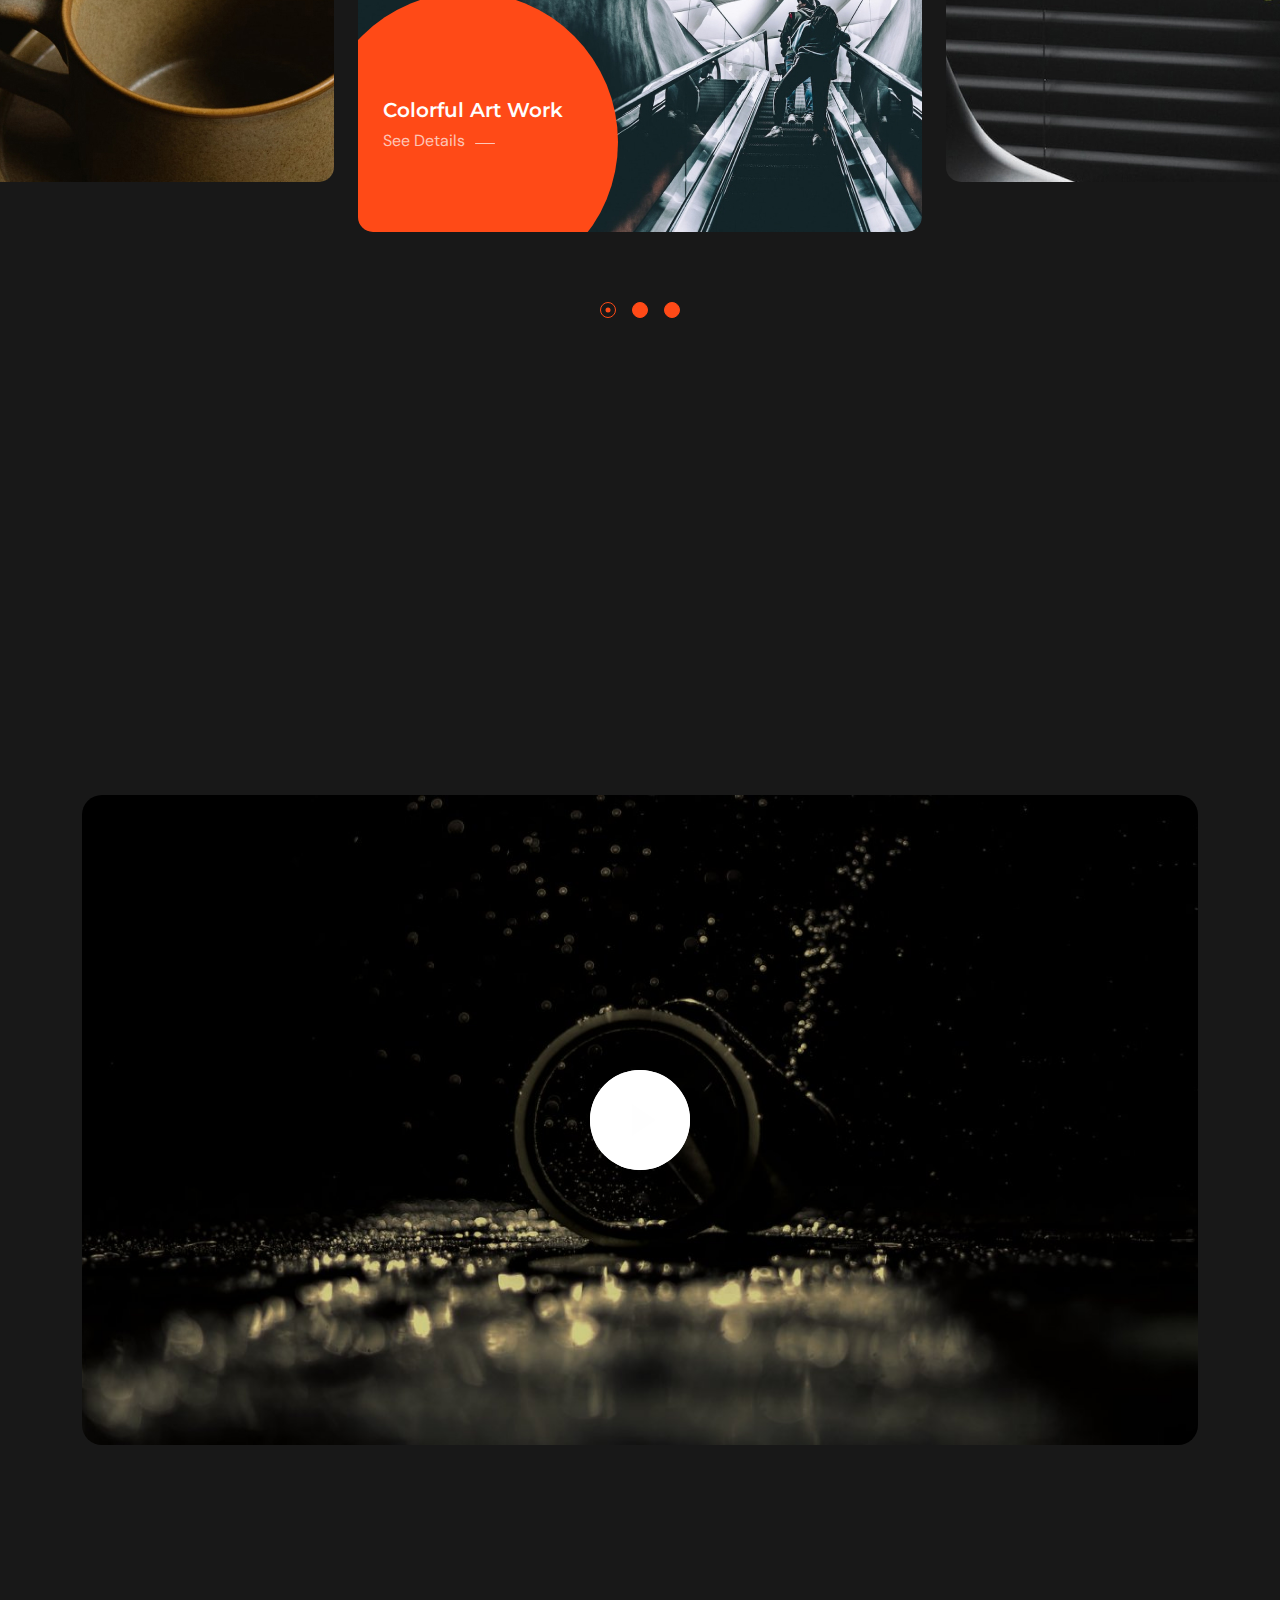
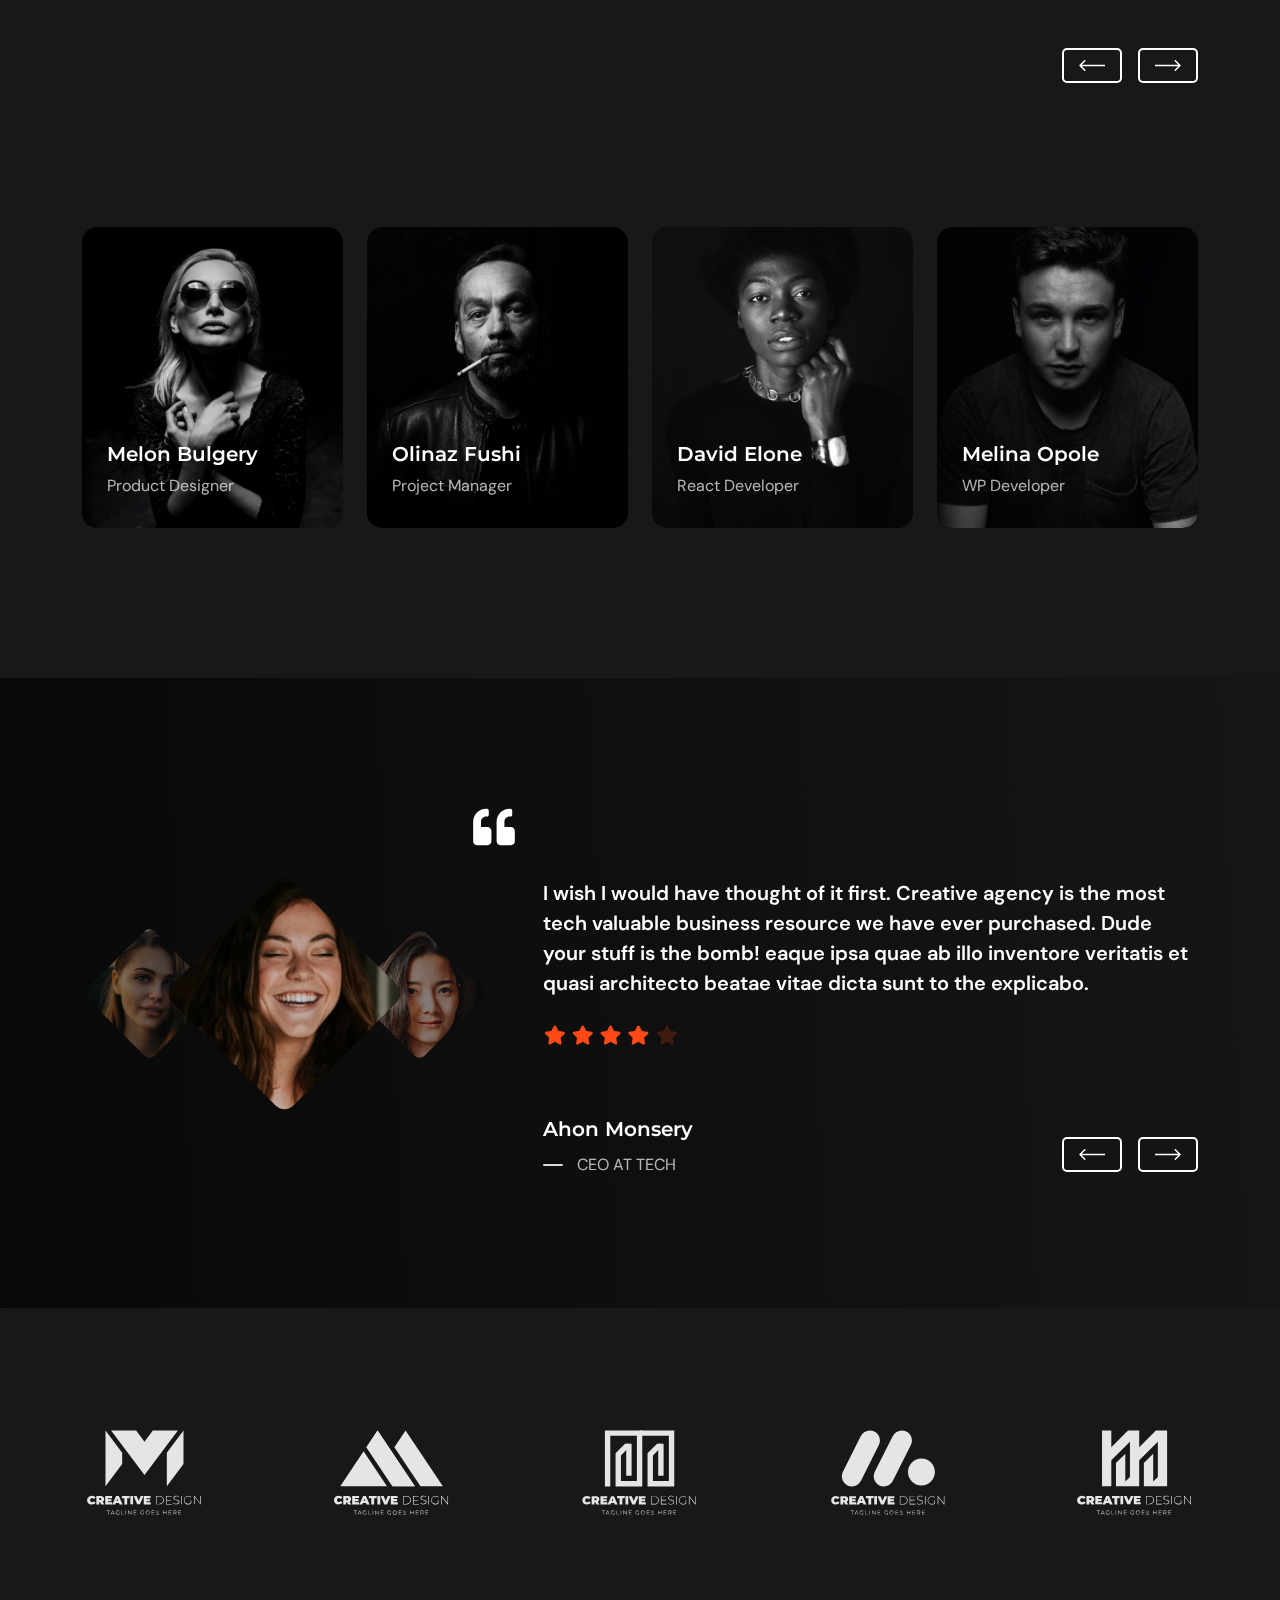
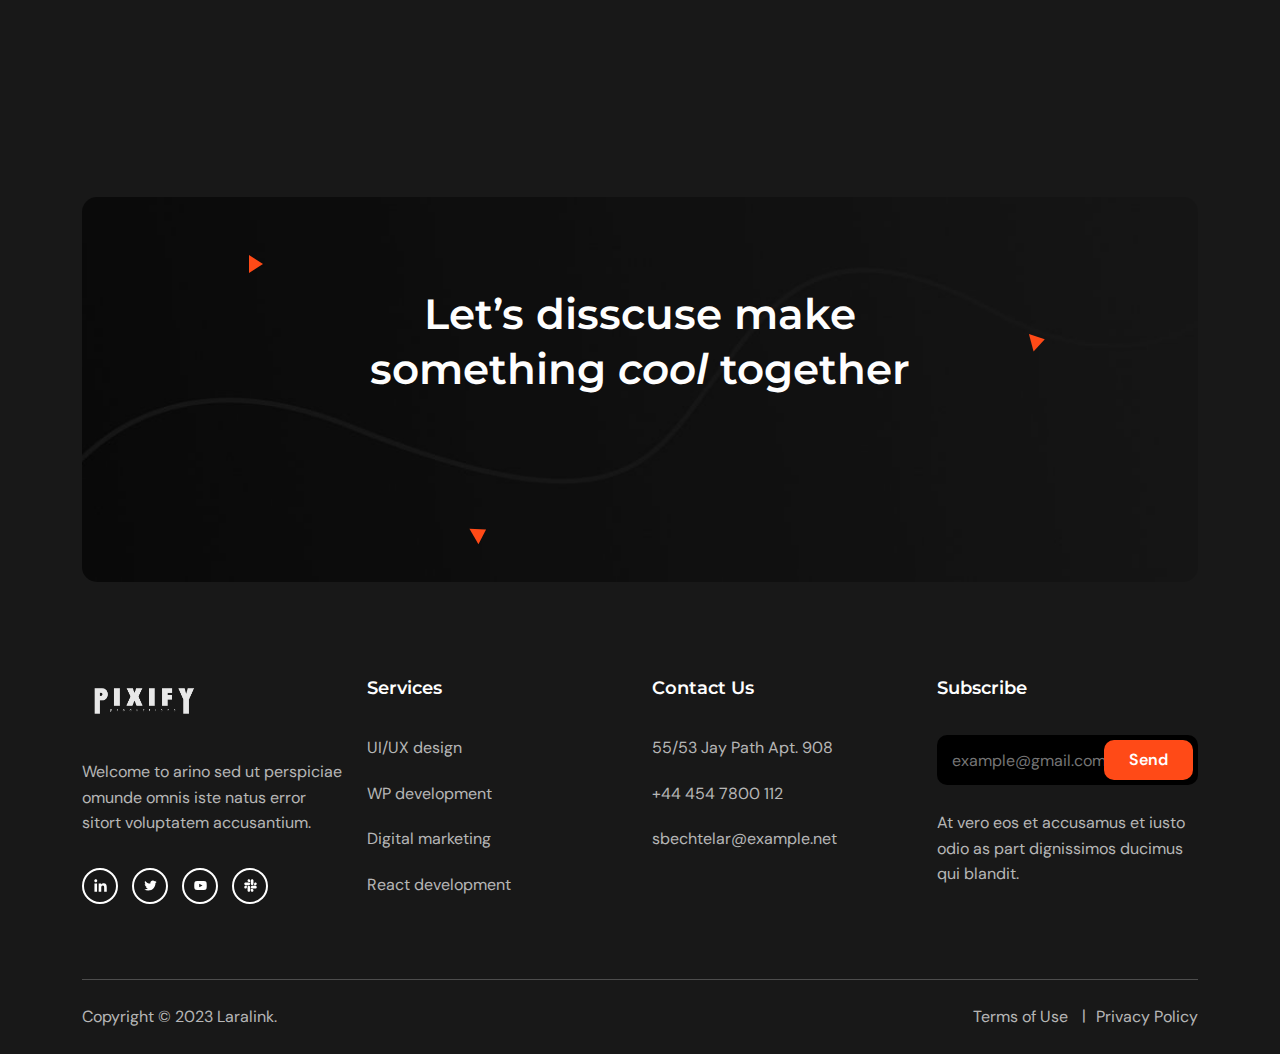
==== commit e871c75e: "fourth commit" ====
--- a/index.html
+++ b/index.html
@@ -40,58 +40,11 @@
                   <li>
                     <a href="about.html">About</a>
                   </li>
-                  <li class="menu-item-has-children">
-                    <a href="service.html">Services</a>
-                    <ul>
-                      <li>
-                        <a href="service.html">Services</a>
-                      </li>
-                      <li>
-                        <a href="service-details.html">Service Details</a>
-                      </li>
-                    </ul>
+                  <li>
+                    <a href="service-details.html">Services</a>
                   </li>
-                  <li class="menu-item-has-children">
+                  <li>
                     <a href="portfolio.html">Portfolio</a>
-                    <ul>
-                      <li>
-                        <a href="portfolio.html">Portfolio</a>
-                      </li>
-                      <li>
-                        <a href="portfolio-details.html">Portfolio Details</a>
-                      </li>
-                    </ul>
-                  </li>
-                  <li class="menu-item-has-children">
-                    <a href="blog.html">Blog</a>
-                    <ul>
-                      <li>
-                        <a href="blog.html">Blog</a>
-                      </li>
-                      <li>
-                        <a href="blog-details.html">Blog Details</a>
-                      </li>
-                    </ul>
-                  </li>
-                  <li class="menu-item-has-children">
-                    <a href="#">Pages</a>
-                    <ul>
-                      <li>
-                        <a href="contact.html">Contact</a>
-                      </li>
-                      <li>
-                        <a href="team.html">Team</a>
-                      </li>
-                      <li>
-                        <a href="team-details.html">Team Details</a>
-                      </li>
-                      <li>
-                        <a href="case-study.html">Case Study Details</a>
-                      </li>
-                      <li>
-                        <a href="faq.html">FAQ</a>
-                      </li>
-                    </ul>
                   </li>
                 </ul>
               </div>
@@ -123,7 +76,7 @@
           <h2 class="cs-side_header_heading"> Do you have a project in your <br /> mind? Keep connect us. </h2>
         </div>
         <div class="cs-side_header_box">
-          <h3 class="cs-side_header_title cs-primary_color">Contact Us</h3>
+          <h3 class="cs-side_header_title cs-primary_color" id="contact-us">Contact Us</h3>
           <ul class="cs-contact_info cs-style1 cs-mp0">
             <li>
               <svg width="18" height="18" viewBox="0 0 18 18" fill="none" xmlns="http://www.w3.org/2000/svg">
@@ -185,15 +138,21 @@
     </div>
     <!-- End Header Section -->
     <!-- Start Hero -->
-    <div class="cs-hero cs-style1 cs-bg cs-shape_wrap_1" data-src="assets/img/pixify.png" style="display: flex;
+    <div class="cs-hero cs-style1 cs-bg cs-shape_wrap_1" style="display: flex;
     align-items: flex-end;
     justify-content: center;" id="home">
-      <div class="container" style="margin-bottom: 100px;
-      padding-left: 378px;">
+      <video autoplay loop muted plays-inline class="back-video"> 
+        <source src="assets/video/pixify_video.mkv">
+      </video>
+      <div class="container" style="margin-bottom: 10%; width: 50%;">
         <div class="cs-hero_text">
           <div class="cs-hero_info">
             <div class="cs-hero_subtitle" style="width: 75%;"> We deliver best problem solving solution for our client and provide finest finishing product in present and upcoming future. </div>
-            </div>
+            <a href="#footer" class="cs-text_btn wow fadeInLeft" data-wow-duration="0.8s" data-wow-delay="0.2s" style="width:15%; padding-right: 0px; height: 40px;">
+              <span>Contact</span>
+            </a>
+            </div>
+
         </div>
       </div>
     </div>
@@ -840,7 +799,7 @@
     </section>
     <!-- End CTA -->
     <!-- Start Footer -->
-    <footer class="cs-fooer">
+    <footer class="cs-fooer" id="footer">
       <div class="cs-fooer_main">
         <div class="container">
           <div class="row">
@@ -939,11 +898,7 @@
       </div>
     </footer>
     <!-- End Footer -->
-    <span class="cs-scrollup">
-      <svg width="20" height="20" viewBox="0 0 20 20" fill="none" xmlns="http://www.w3.org/2000/svg">
-        <path d="M0 10L1.7625 11.7625L8.75 4.7875V20H11.25V4.7875L18.225 11.775L20 10L10 0L0 10Z" fill="currentColor" />
-      </svg>
-    </span>
+    
     <!-- Start Video Popup -->
     <div class="cs-video_popup">
       <div class="cs-video_popup_overlay"></div>
--- a/assets/css/style.css
+++ b/assets/css/style.css
@@ -47,18 +47,9 @@
   font-weight: 400;
   line-height: 1.6em;
   overflow-x: hidden;
-
-
-  /* background: linear-gradient(to bottom, #1c2331, #384259, #5c6773); */
-  /* background: rgb(111,30,81);
-  background: linear-gradient(90deg, rgba(111,30,81,1) 0%, rgba(30,39,46,1) 100%); */
-  /* background: rgb(75,0,130);
-  background: linear-gradient(90deg, rgba(75,0,130,1) 0%, rgba(26,26,26,1) 100%); */
-  /* background: linear-gradient(360deg, #1C1C1C 10%, #494949 360%); */
   background-color: rgba(24, 24, 24, 1);
   scrollbar-width: none;
   -ms-overflow-style: none;
-  /* background-color: #181818; */
 }
 
 body::-webkit-scrollbar{
@@ -5528,6 +5519,22 @@
   margin-left: 13px;
 }
 
+.cs-hero_info {
+  padding: 1% 0px;
+  background-color: #1a188d00;
+  backdrop-filter: blur(5px);
+  border-radius: 18px;
+  justify-content: center;
+  flex-direction: column;
+}
+.cs-hero_info a:hover{
+  color: #f6f5f3;
+  background-color: rgb(206,70,70);
+}
+.cs-hero_subtitle{
+  text-align: center;
+}
+
 @-webkit-keyframes UpAndDown {
   0%,
   100% {
@@ -8158,7 +8165,7 @@
   height: 80.826%;
 }
 
-.custom-card1_content a{
+.custom-card1_content a, .cs-hero_info a{
   display: flex;
   justify-content: center;
   align-items: center;
@@ -8191,6 +8198,7 @@
   margin-bottom: 20px;
   background: url('../img/service_2.jpeg');
 }
-.custom-card2_content{
-
-}
+.back-video{
+  position: absolute;
+  bottom: 0;
+}
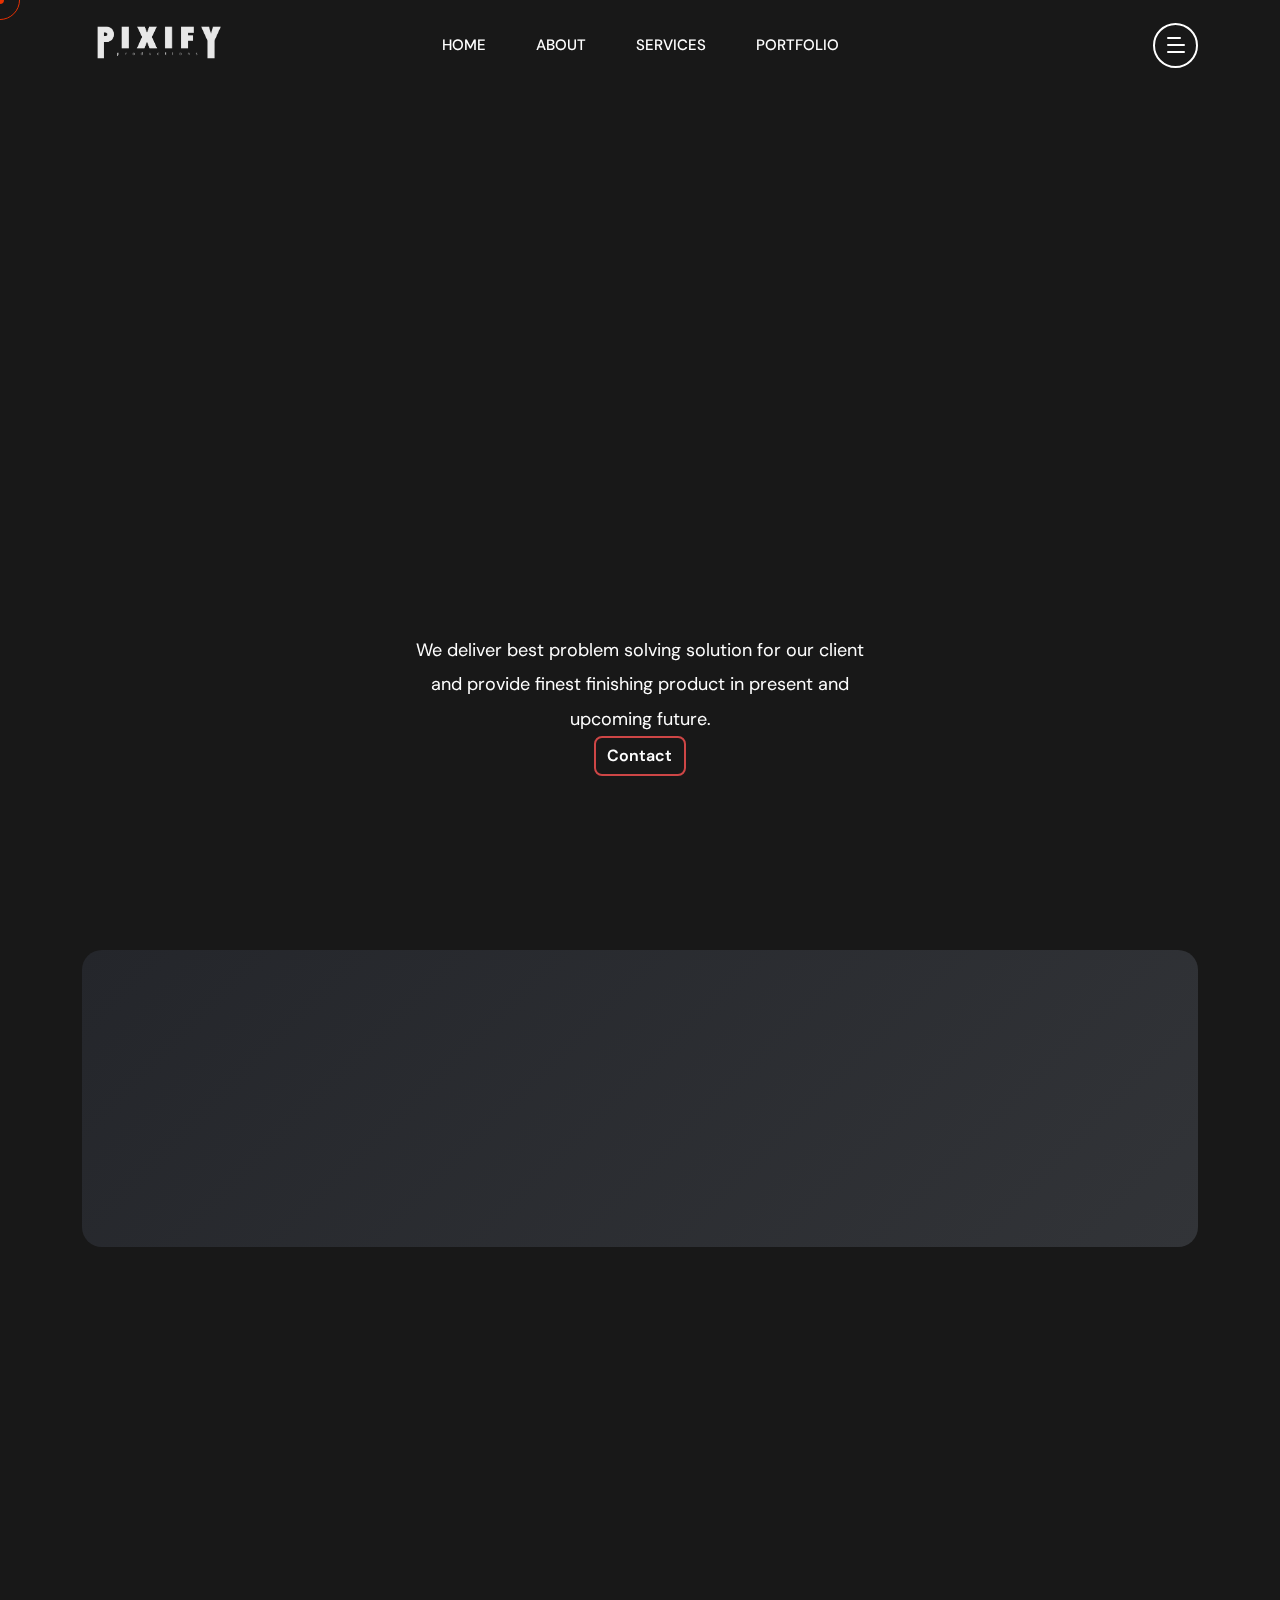
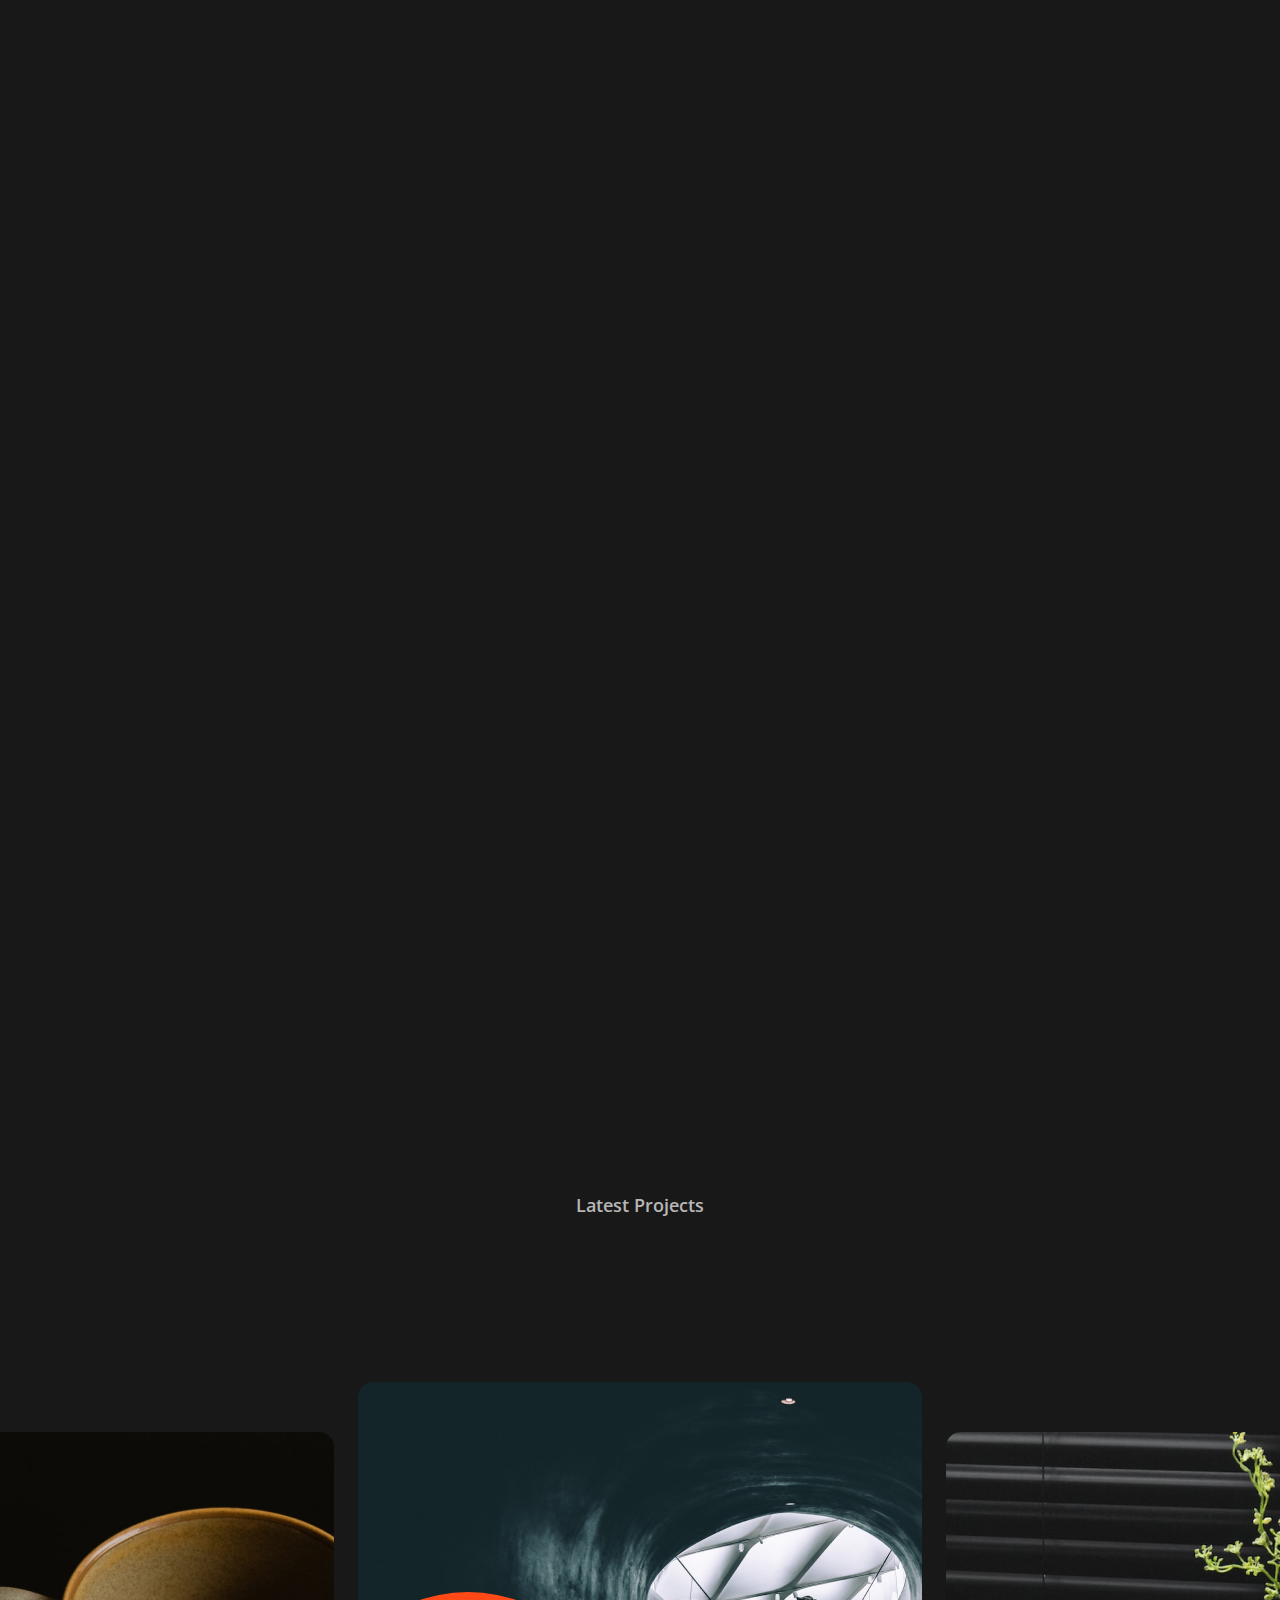
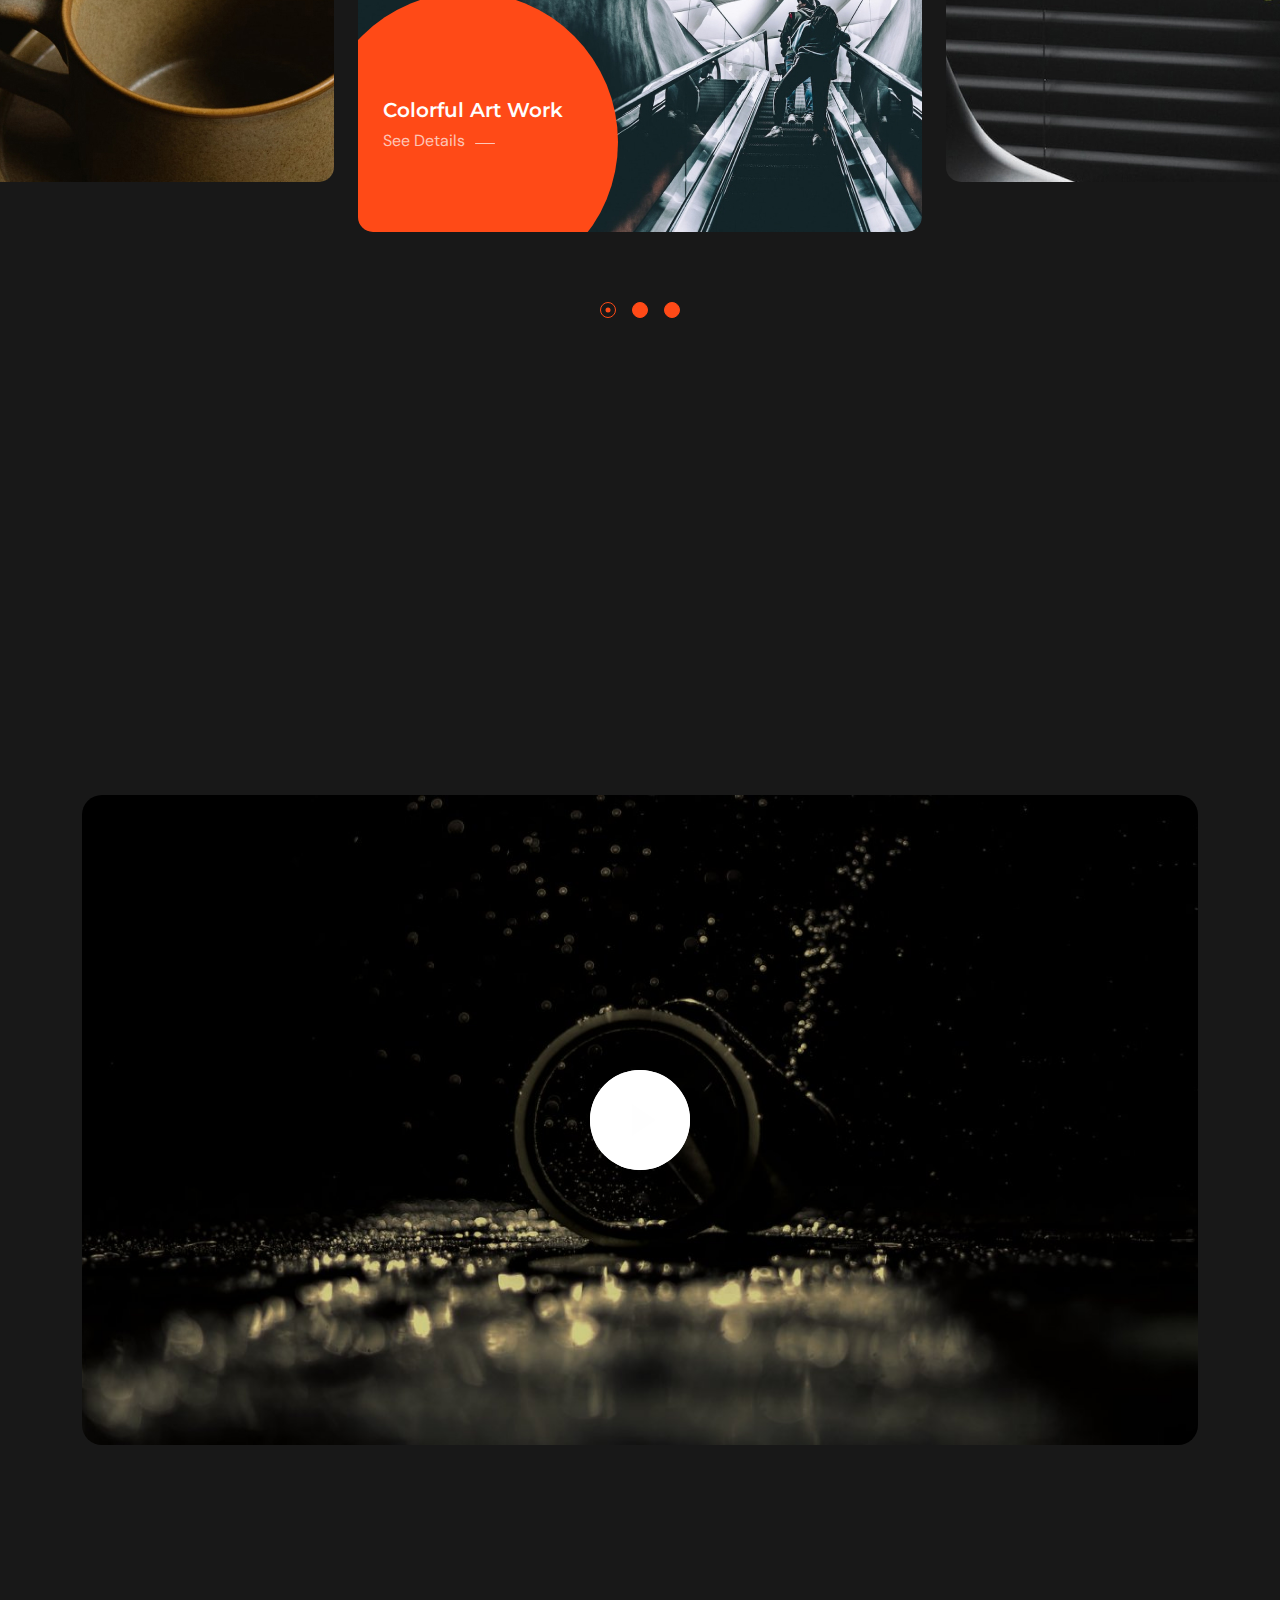
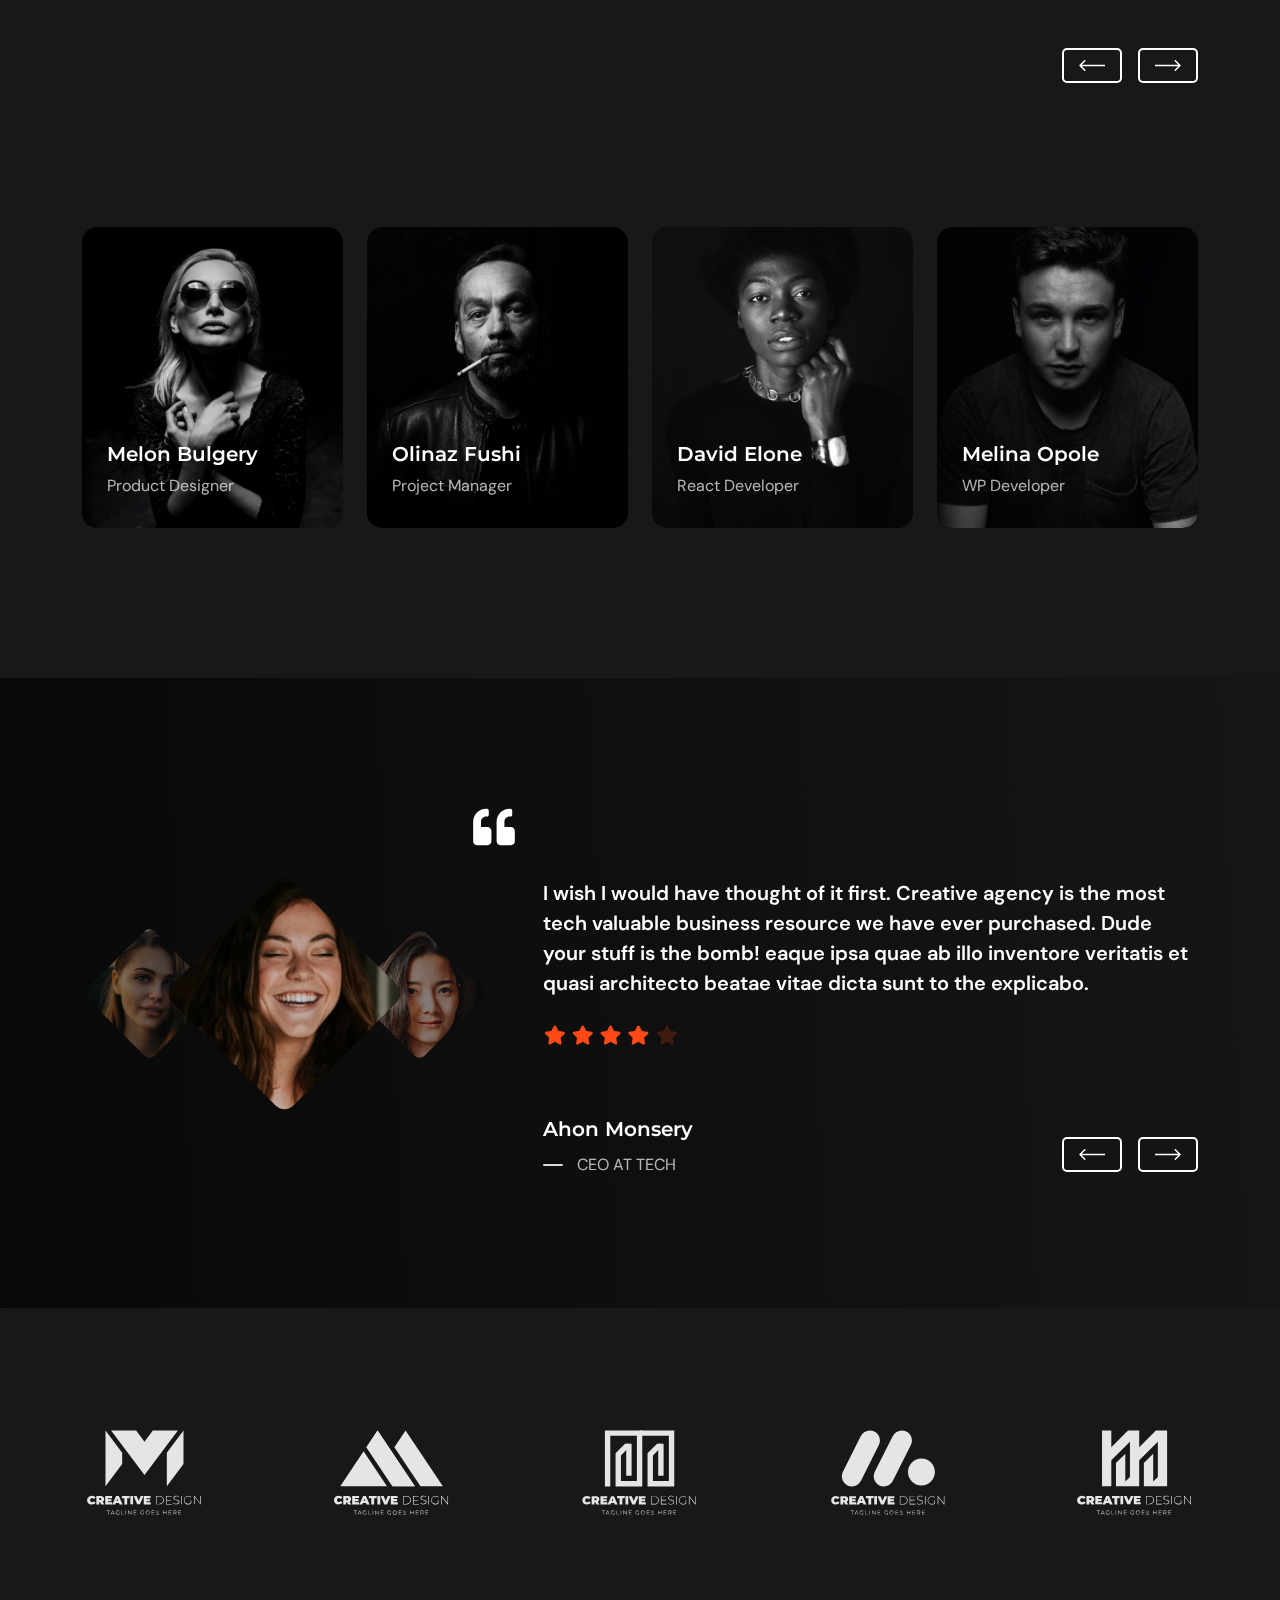
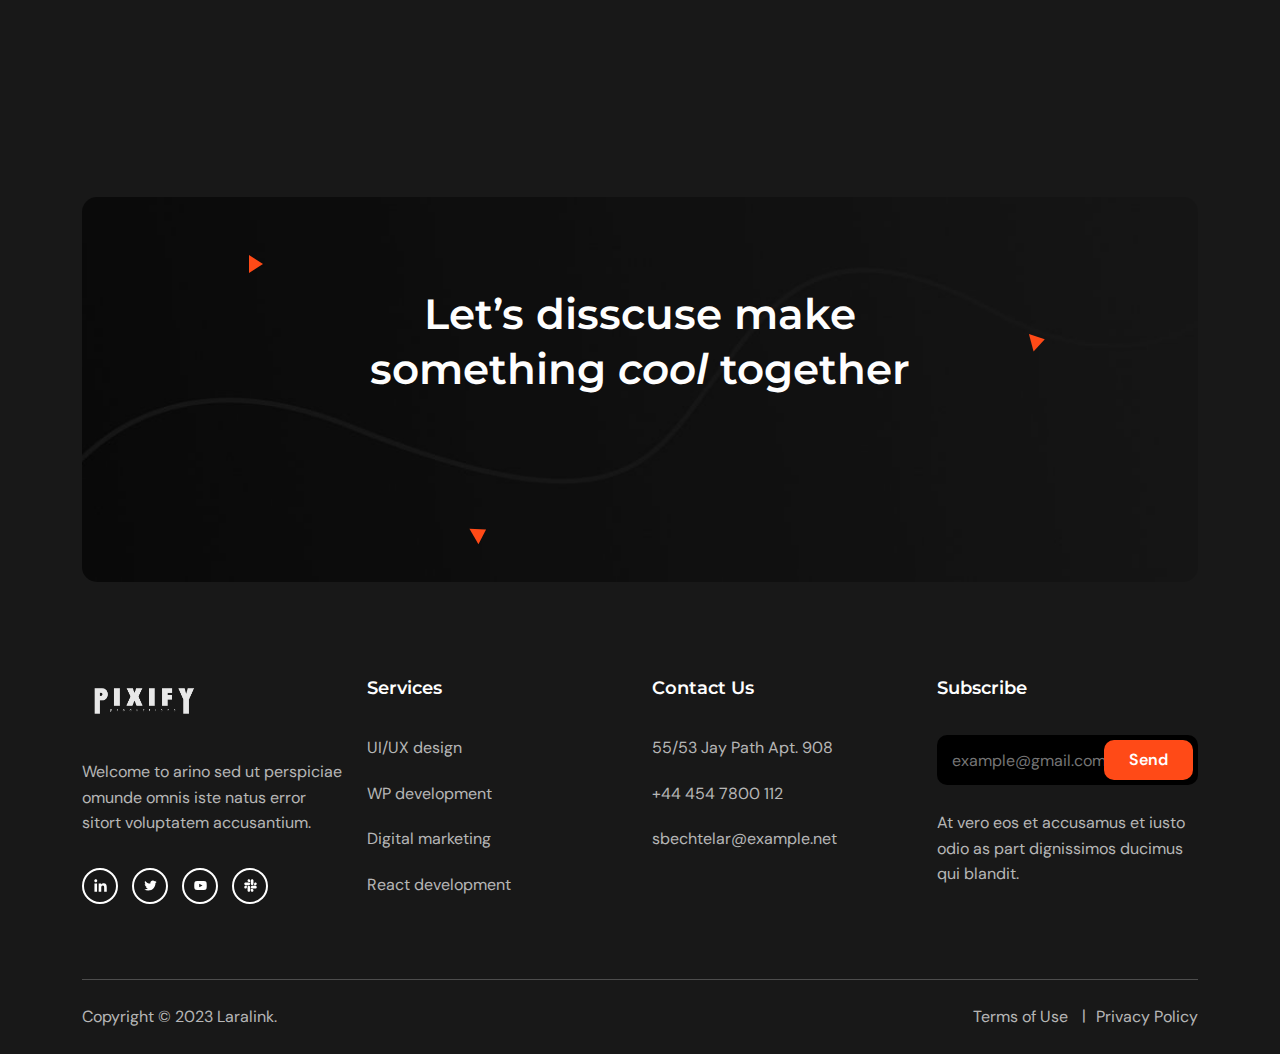
==== commit a24393e7: "fifth commit" ====
--- a/index.html
+++ b/index.html
@@ -224,8 +224,7 @@
           </div>
           <div>
             <div>
-              <div class="custom-card1">
-                <a class="custom-a" href=""></a>
+              <div class="custom-card1" onclick="this.querySelector('a').click(); return true">
                 <div class="custom-card1_img"></div>
                   <div class="custom-card1_content">
                     <h2>Title</h2>
@@ -238,7 +237,7 @@
               <div class="cs-height_45 cs-height_lg_45"></div>
               <div class="container" style="display: flex; align-items: center; justify-content: space-between;">
                 <h3>Other services to explore</h3>
-                <a href="service.html" class="cs-text_btn wow fadeInLeft" data-wow-duration="0.8s" data-wow-delay="0.2s" style="width:13%; padding-right: 0px;">
+                <a href="service-details.html" class="cs-text_btn wow fadeInLeft" data-wow-duration="0.8s" data-wow-delay="0.2s" style="width:13%; padding-right: 0px;">
                   <span>See All Services</span>
                   <svg width="26" height="12" viewBox="0 0 26 12" fill="none" xmlns="http://www.w3.org/2000/svg">
                     <path d="M25.5303 6.53033C25.8232 6.23744 25.8232 5.76256 25.5303 5.46967L20.7574 0.696699C20.4645 0.403806 19.9896 0.403806 19.6967 0.696699C19.4038 0.989593 19.4038 1.46447 19.6967 1.75736L23.9393 6L19.6967 10.2426C19.4038 10.5355 19.4038 11.0104 19.6967 11.3033C19.9896 11.5962 20.4645 11.5962 20.7574 11.3033L25.5303 6.53033ZM0 6.75H25V5.25H0V6.75Z" fill="currentColor"></path>
@@ -247,22 +246,25 @@
               </div>
               <div class="cs-height_45 cs-height_lg_20"></div>
               <div class="row" style="justify-content: space-between;">
-                <div class="custom-card2">
+                <div class="custom-card2" onclick="this.querySelector('a').click(); return true">
+                  <a href="service-details.html"></a>
                   <div class="custom-card2_img"></div>
                   <div class="custom-card2_content">
                     <h2>Title1</h2>
                     <p>Lorem ipsum dolor sit amet, consectetur adipisicing elit. Voluptatibus ipsum eaque unde expedita, provident fugit.</p>
                   </div>
                 </div>
-                <div class="custom-card2">
+                <div class="custom-card2" onclick="this.querySelector('a').click(); return true">
                   <div class="custom-card2_img" style="background: url(assets/img/service_3.jpeg);"></div>
+                  <a href="service-details.html"></a>
                   <div class="custom-card2_content">
                     <h2>Title2</h2>
                     <p>Lorem ipsum dolor sit amet, consectetur adipisicing elit. Voluptatibus ipsum eaque unde expedita, provident fugit.</p>
                   </div>
                 </div>
-                <div class="custom-card2">
+                <div class="custom-card2" onclick="this.querySelector('a').click(); return true">
                   <div class="custom-card2_img" style="background: url(assets/img/service_4.jpeg);"></div>
+                  <a href="service-details.html"></a>
                   <div class="custom-card2_content">
                     <h2>Title3</h2>
                     <p>Lorem ipsum dolor sit amet, consectetur adipisicing elit. Voluptatibus ipsum eaque unde expedita, provident fugit.</p>
--- a/assets/css/style.css
+++ b/assets/css/style.css
@@ -3474,7 +3474,7 @@
 ----------------------------------------------------------------*/
 .cs-site_header {
   background: transparent;
-  border-bottom: 1px solid rgba(255, 255, 255, 0.1);
+  /* border-bottom: 1px solid rgba(255, 255, 255, 0.1); */
   position: relative;
   z-index: 101;
 }
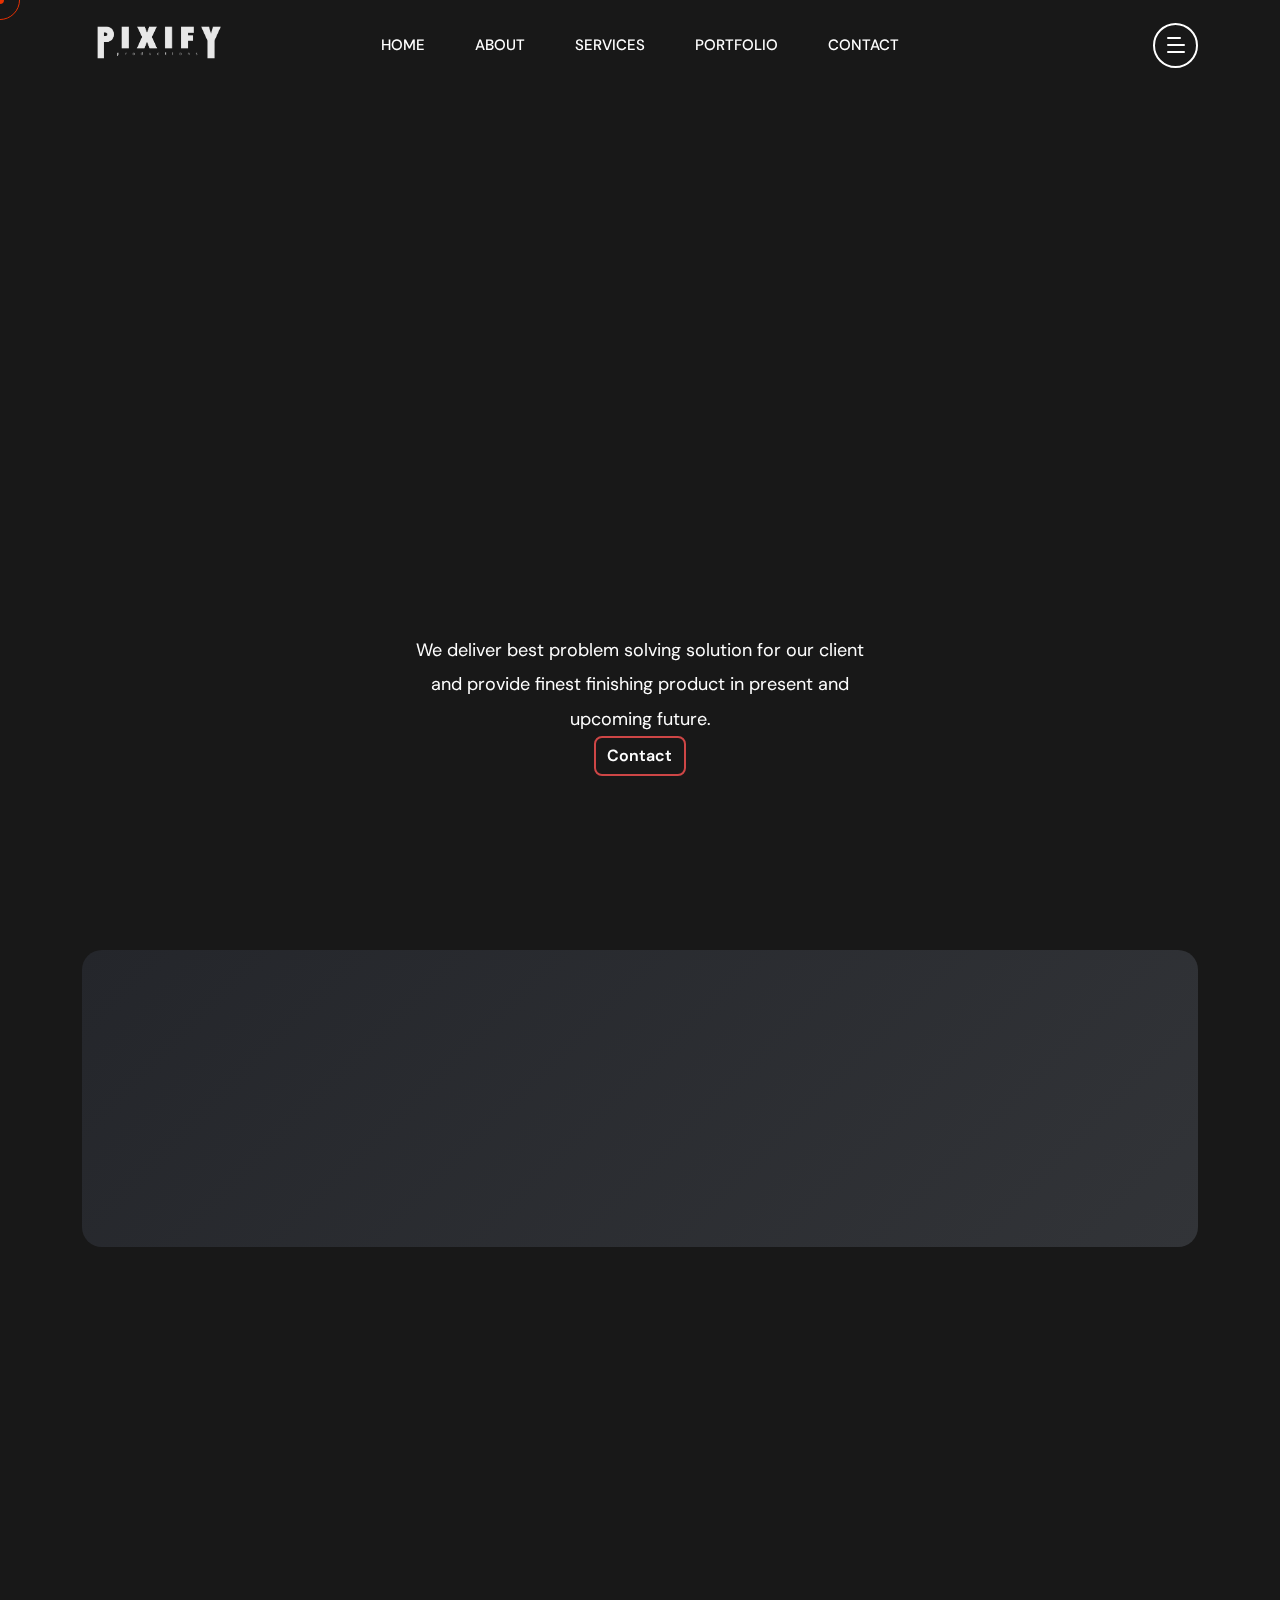
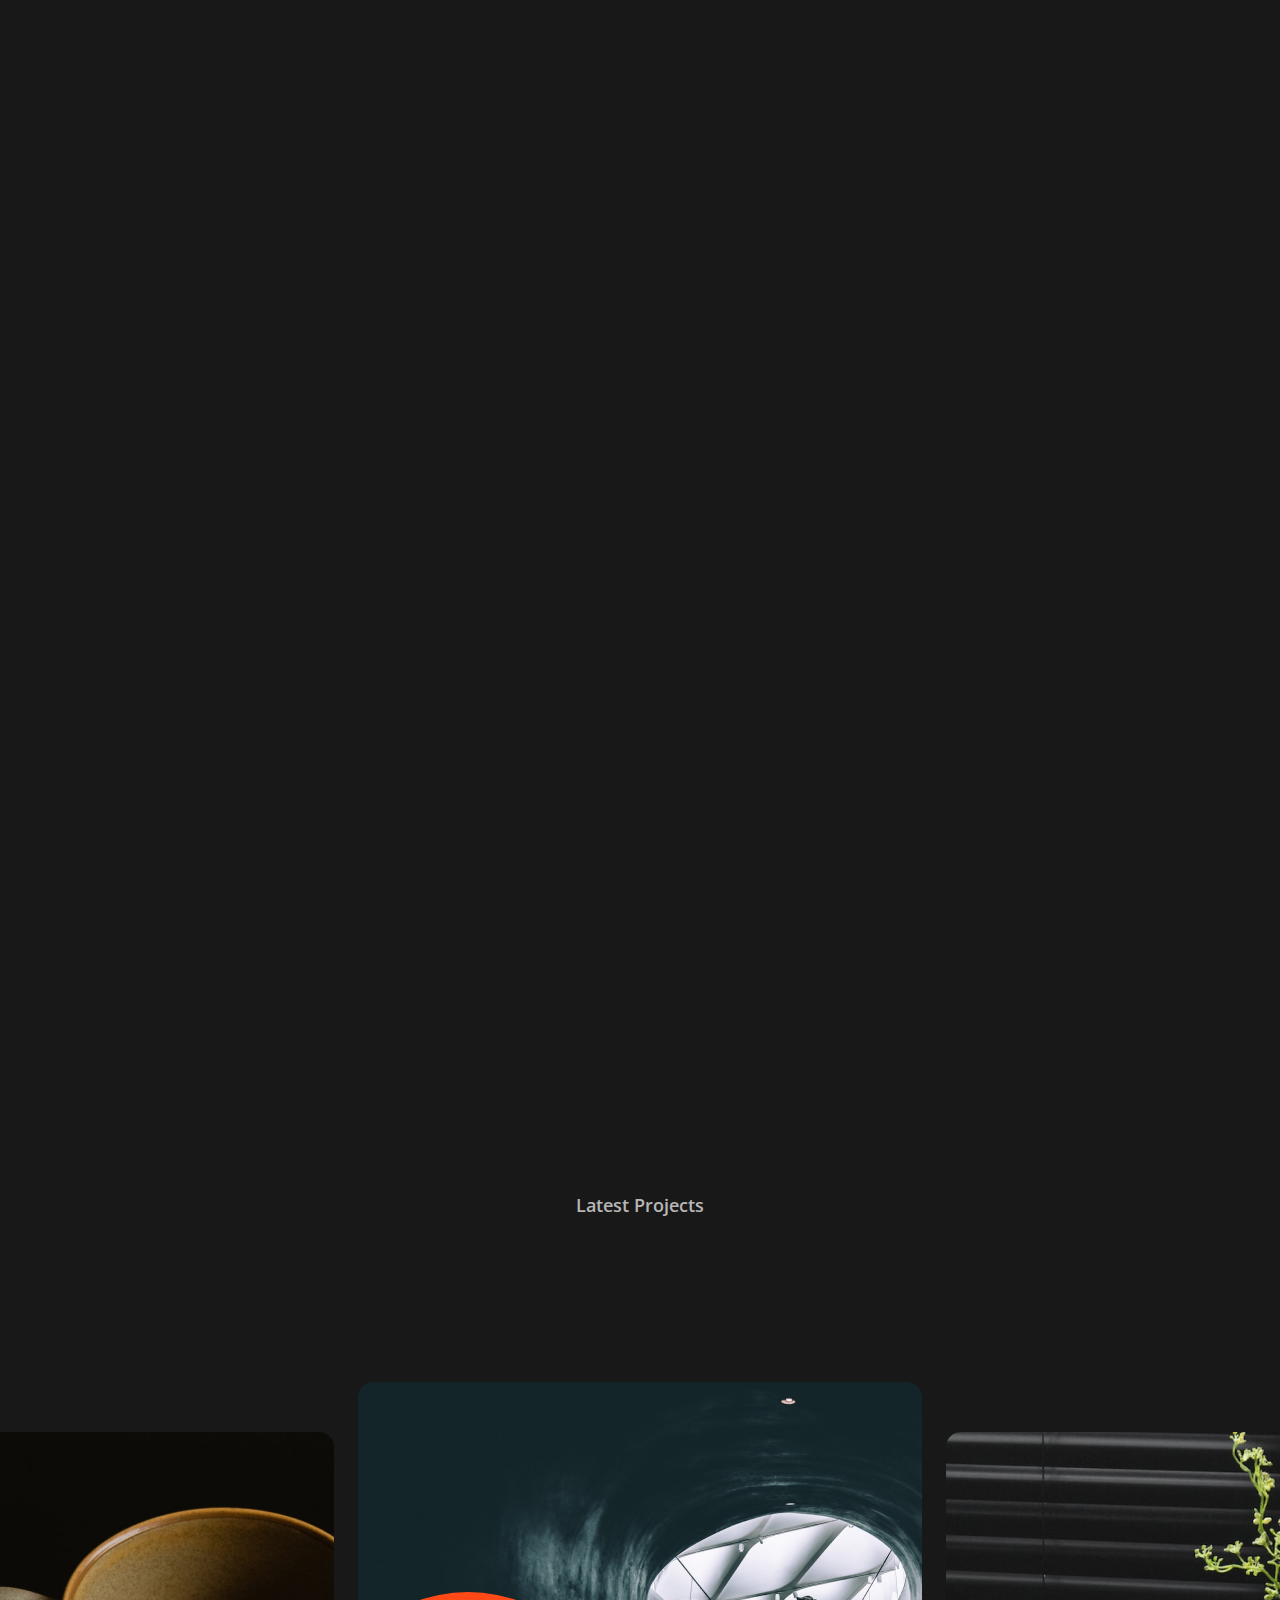
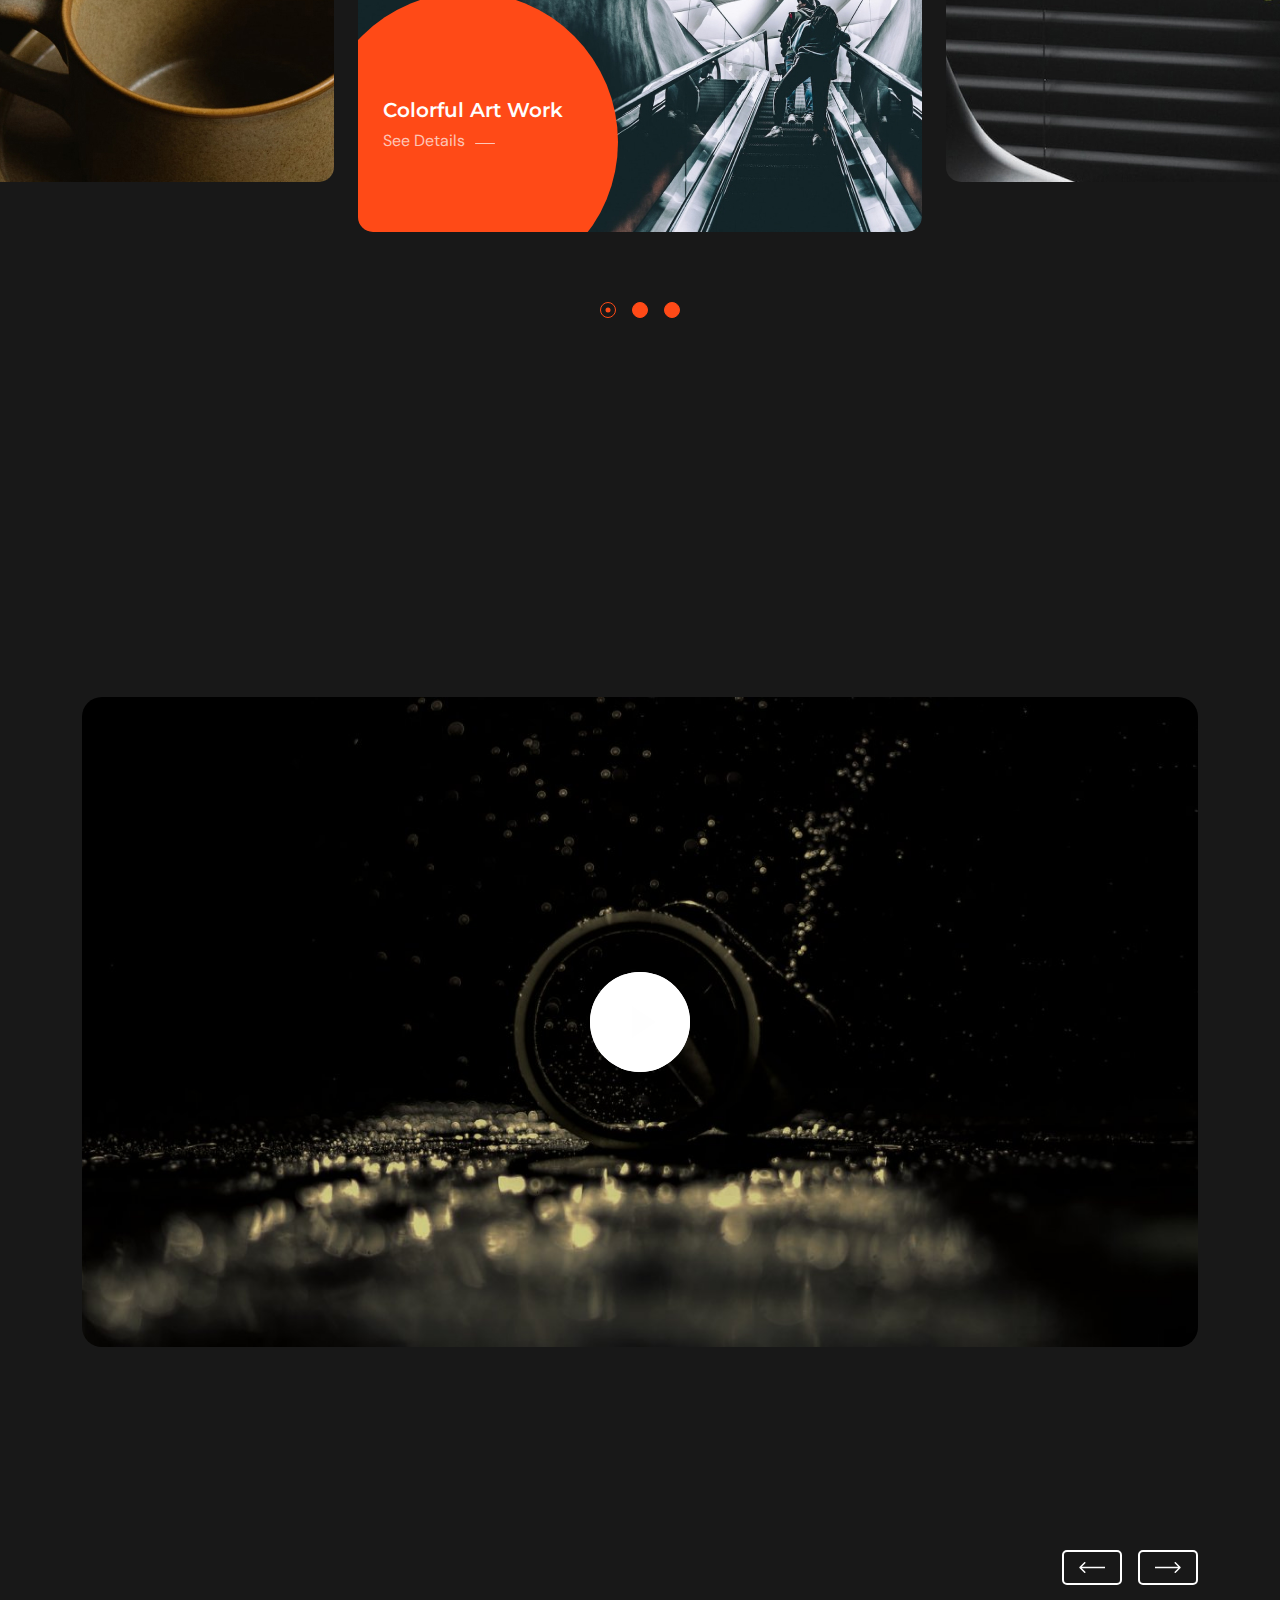
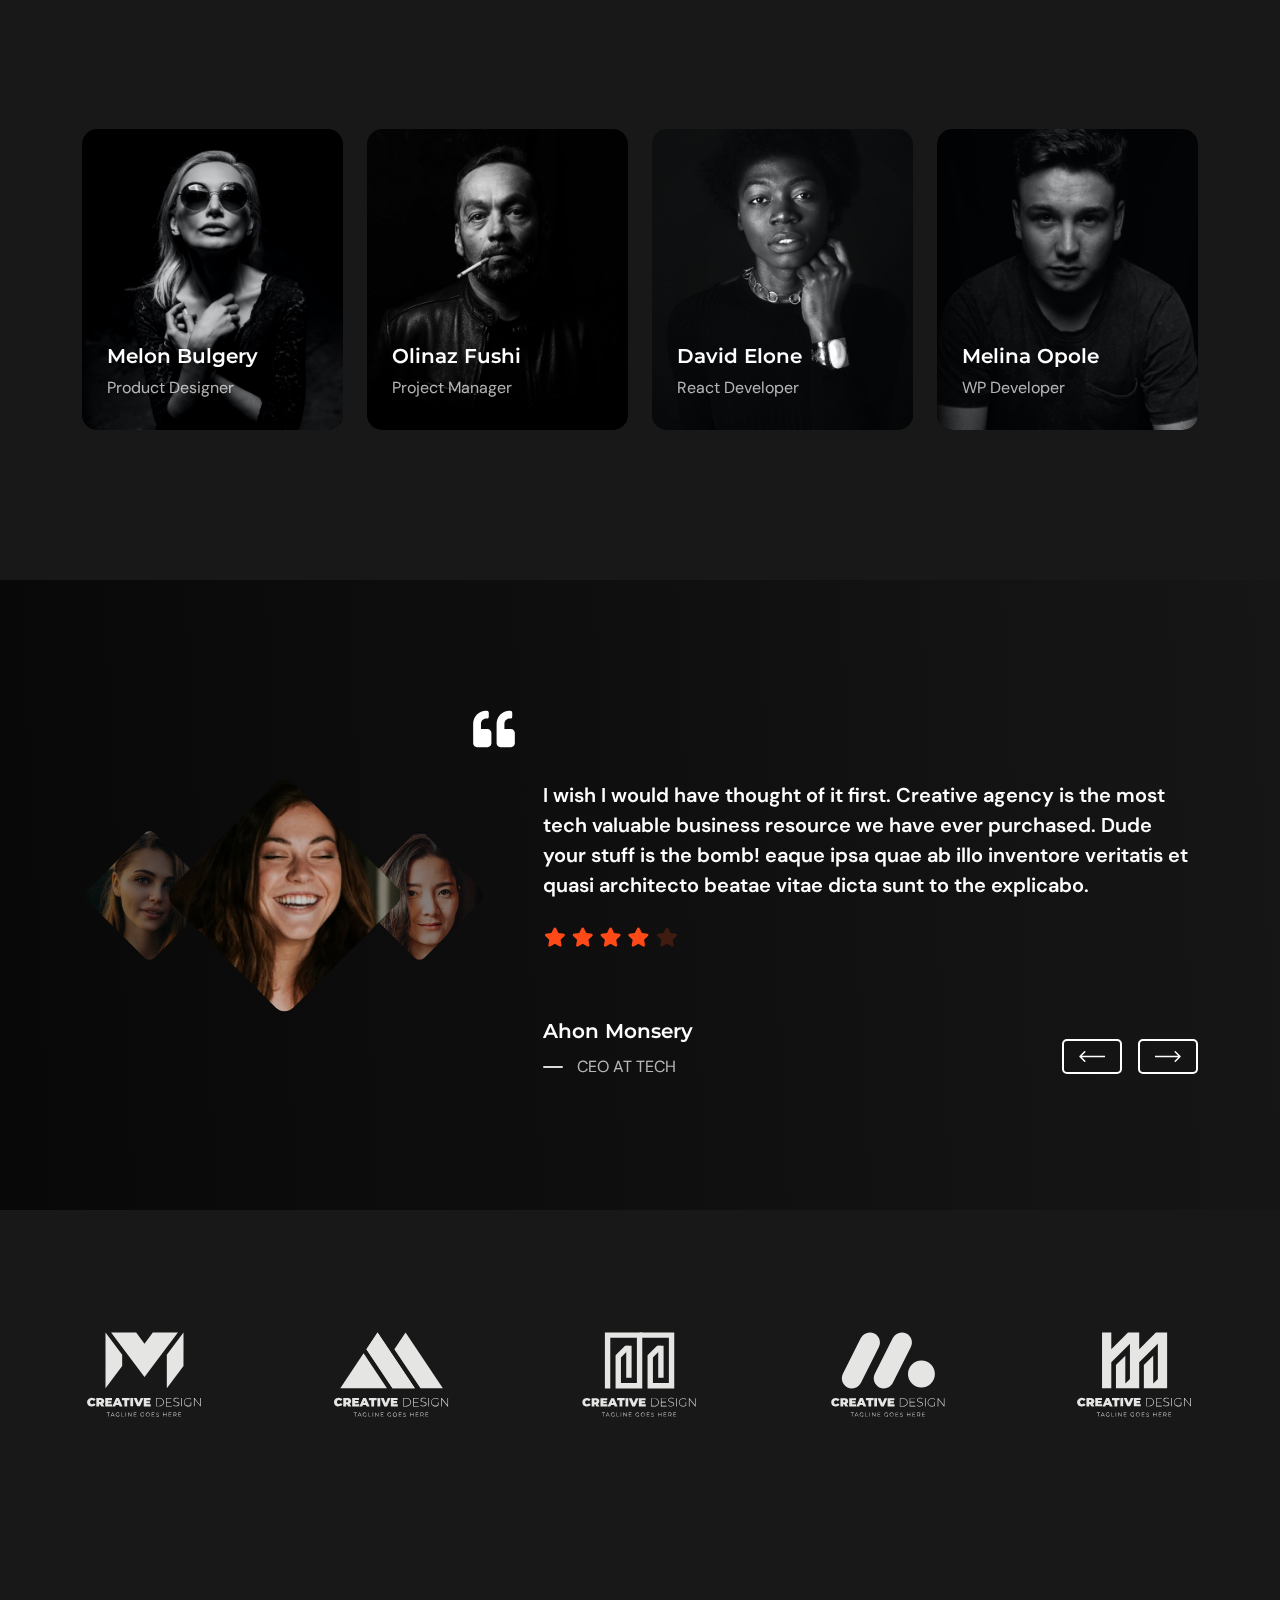
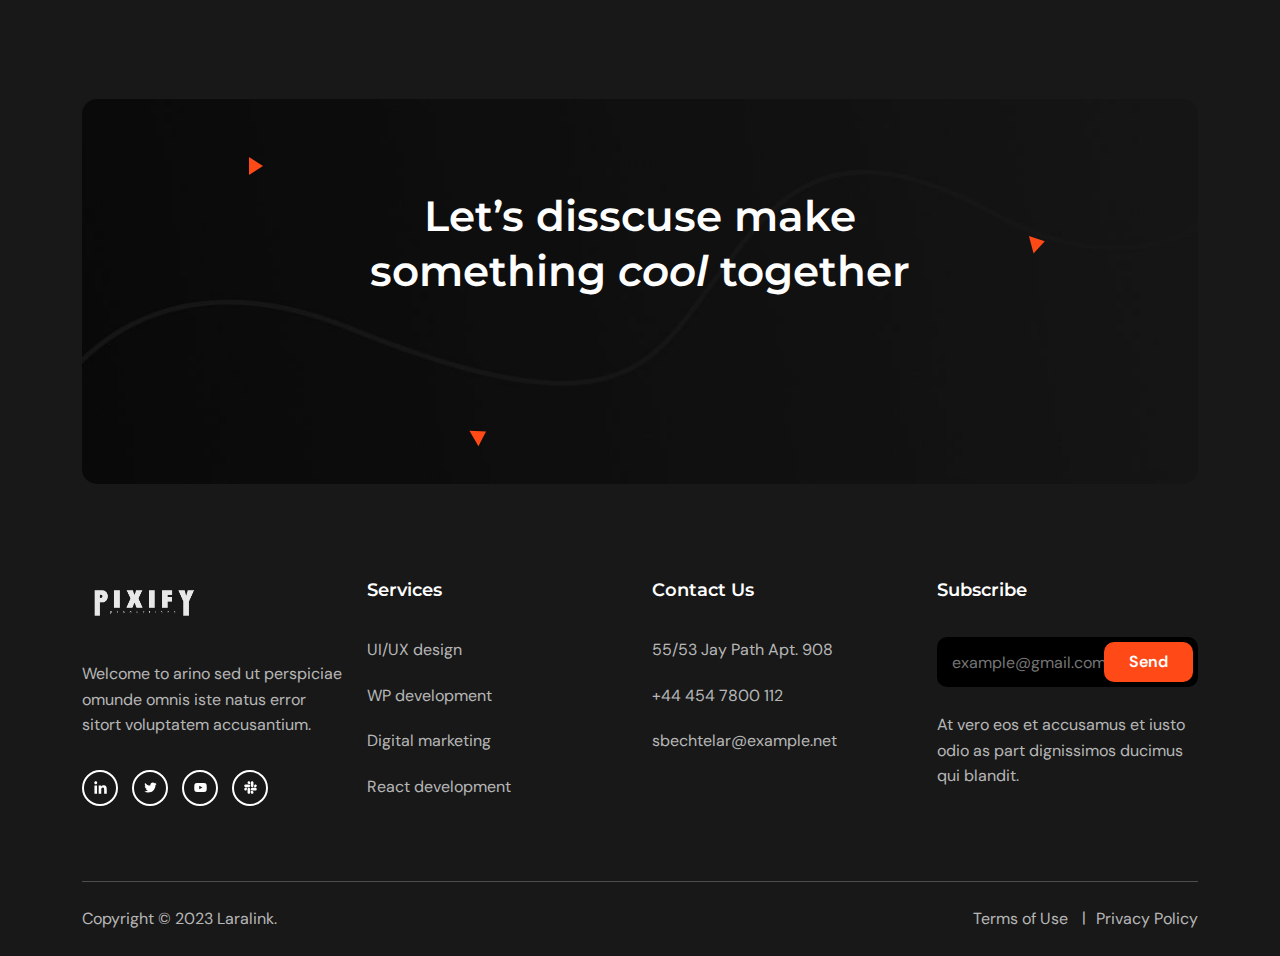
==== commit 5f9ac887: "sixth commit" ====
--- a/index.html
+++ b/index.html
@@ -34,7 +34,7 @@
             <div class="cs-main_header_center">
               <div class="cs-nav cs-primary_font cs-medium">
                 <ul class="cs-nav_list">
-                  <li class=" cs-mega_menu">
+                  <li >
                     <a href="index.html">Home</a>
                   </li>
                   <li>
@@ -45,6 +45,9 @@
                   </li>
                   <li>
                     <a href="portfolio.html">Portfolio</a>
+                  </li>
+                  <li>
+                    <a href="contact.html">Contact</a>
                   </li>
                 </ul>
               </div>
@@ -148,7 +151,7 @@
         <div class="cs-hero_text">
           <div class="cs-hero_info">
             <div class="cs-hero_subtitle" style="width: 75%;"> We deliver best problem solving solution for our client and provide finest finishing product in present and upcoming future. </div>
-            <a href="#footer" class="cs-text_btn wow fadeInLeft" data-wow-duration="0.8s" data-wow-delay="0.2s" style="width:15%; padding-right: 0px; height: 40px;">
+            <a href="contact.html" class="cs-text_btn wow fadeInLeft" data-wow-duration="0.8s" data-wow-delay="0.2s" style="width:15%; padding-right: 0px; height: 40px;">
               <span>Contact</span>
             </a>
             </div>
@@ -291,7 +294,7 @@
         <div class="cs-slider_container" data-autoplay="0" data-loop="1" data-speed="600" data-center="1" data-slides-per-view="1">
           <div class="cs-slider_wrapper">
             <div class="cs-slide">
-              <a href="portfolio-details.html" class="cs-portfolio cs-style1 cs-bg">
+              <a href="portfolio.html" class="cs-portfolio cs-style1 cs-bg">
                 <div class="cs-portfolio_hover"></div>
                 <div class="cs-portfolio_bg" data-src="assets/img/portfolio_1.jpeg"></div>
                 <div class="cs-portfolio_info">
@@ -303,7 +306,7 @@
             </div>
             <!-- .cs-slide -->
             <div class="cs-slide">
-              <a href="portfolio-details.html" class="cs-portfolio cs-style1 cs-bg">
+              <a href="portfolio.html" class="cs-portfolio cs-style1 cs-bg">
                 <div class="cs-portfolio_hover"></div>
                 <div class="cs-portfolio_bg" data-src="assets/img/portfolio_2.jpeg"></div>
                 <div class="cs-portfolio_info">
@@ -315,7 +318,7 @@
             </div>
             <!-- .cs-slide -->
             <div class="cs-slide">
-              <a href="portfolio-details.html" class="cs-portfolio cs-style1 cs-bg">
+              <a href="portfolio.html" class="cs-portfolio cs-style1 cs-bg">
                 <div class="cs-portfolio_hover"></div>
                 <div class="cs-portfolio_bg" data-src="assets/img/portfolio_3.jpeg"></div>
                 <div class="cs-portfolio_info">
@@ -342,7 +345,7 @@
     <!-- Start General Text -->
     <div >
       <div class="container">
-        <h2 class="cs-font_50 cs-m0 text-center cs-line_height_4 wow fadeInUp" data-wow-duration="0.8s" data-wow-delay="0.2s"> Our agile process is ability to adapt and respond to change. Agile organizations view change as an opportunity, not a threat. </h2>
+        <h2 class="cs-font_30 cs-m0 text-center cs-line_height_4 wow fadeInUp" data-wow-duration="0.8s" data-wow-delay="0.2s"> Our agile process is ability to adapt and respond to change. Agile organizations view change as an opportunity, not a threat. </h2>
       </div>
     </div>
     <!-- End General Text -->
--- a/assets/css/style.css
+++ b/assets/css/style.css
@@ -929,6 +929,11 @@
   color: #fff;
 }
 
+.cs-text_btn :hover{
+  color: currentColor;
+  cursor: auto;
+}
+
 .cs-text_btn svg {
   margin-left: 15px;
 }
@@ -938,7 +943,7 @@
   position: relative;
 }
 
-.cs-text_btn span::before {
+/* .cs-text_btn span::before {
   content: '';
   position: absolute;
   height: 2px;
@@ -958,14 +963,14 @@
           transition-duration: 0.6s;
   -webkit-transition-timing-function: ease-out;
           transition-timing-function: ease-out;
-}
-
-.cs-text_btn:hover span::before {
+} */
+
+/* .cs-text_btn:hover span::before {
   -webkit-transform: scaleX(1);
           transform: scaleX(1);
   -webkit-transition-timing-function: cubic-bezier(0.52, 1.64, 0.37, 0.66);
           transition-timing-function: cubic-bezier(0.52, 1.64, 0.37, 0.66);
-}
+} */
 
 .cs-text_btn.cs-type1 svg {
   margin-left: 0px;
